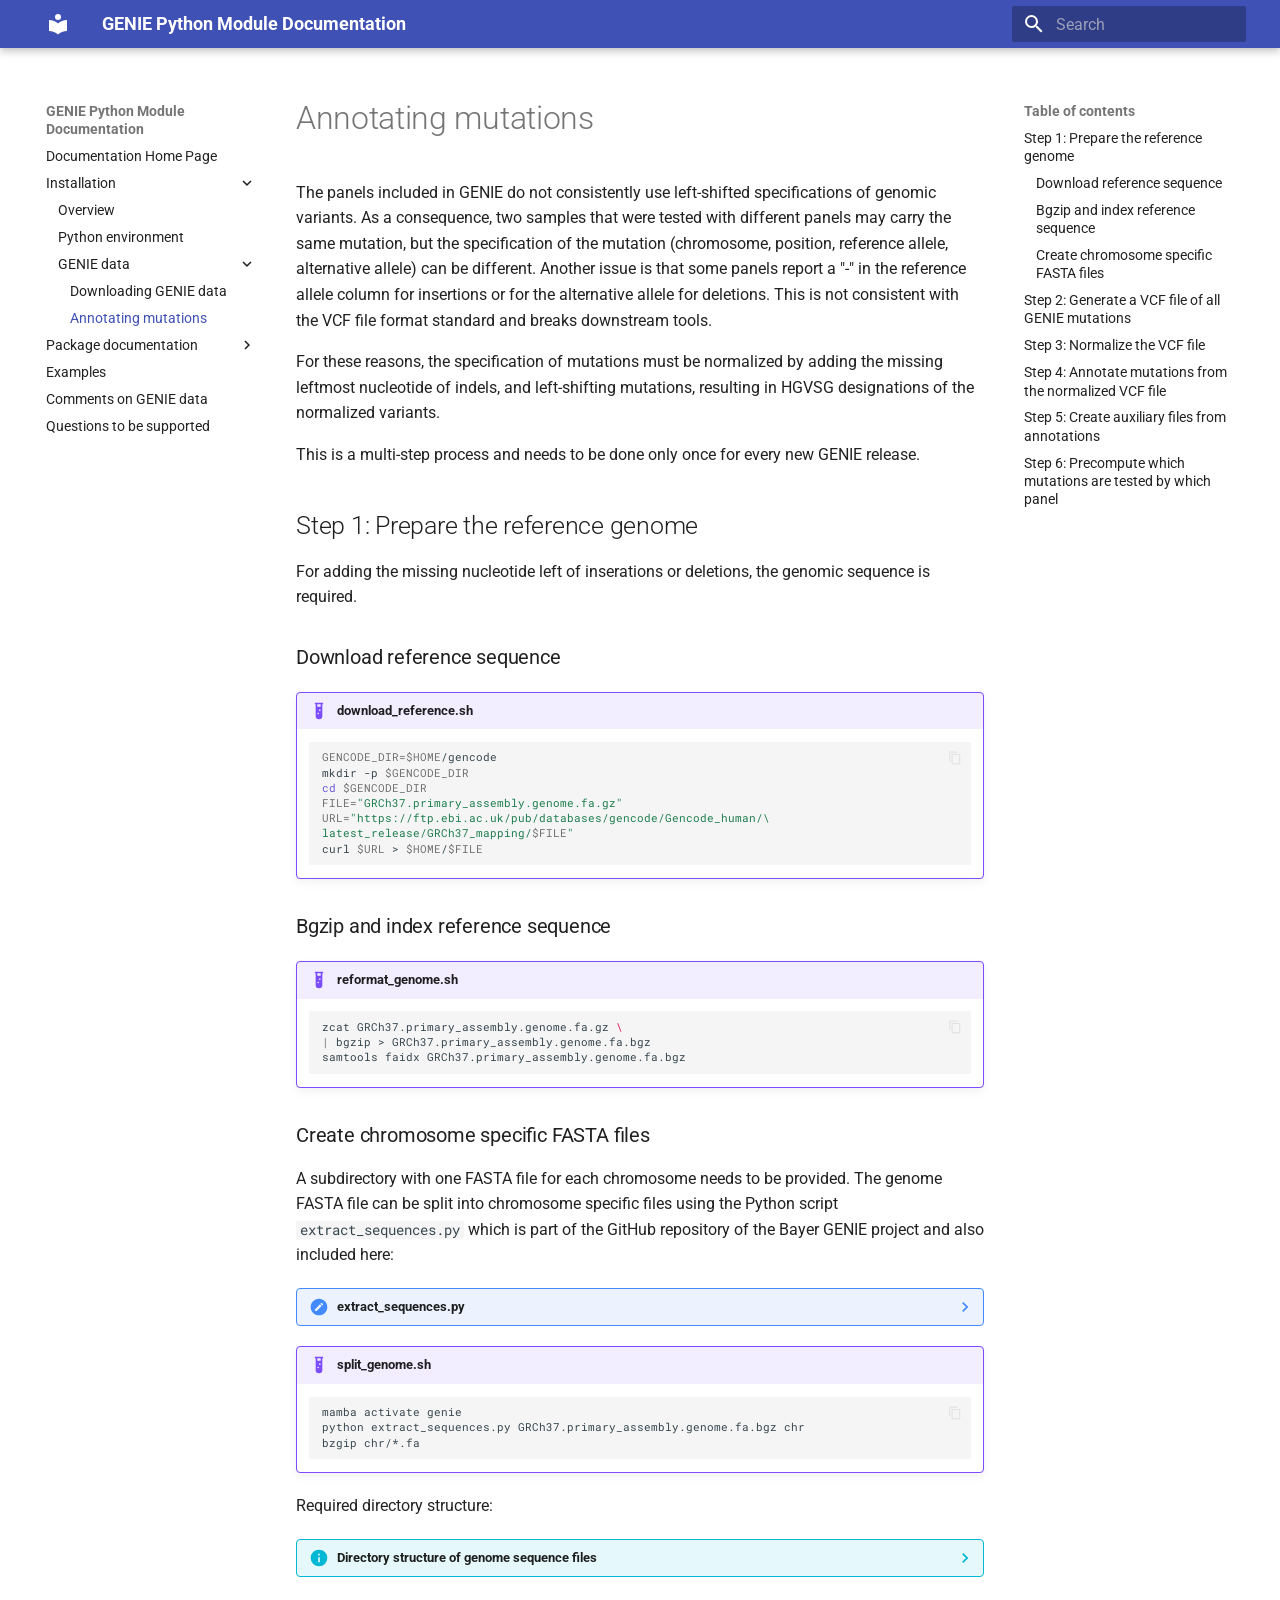
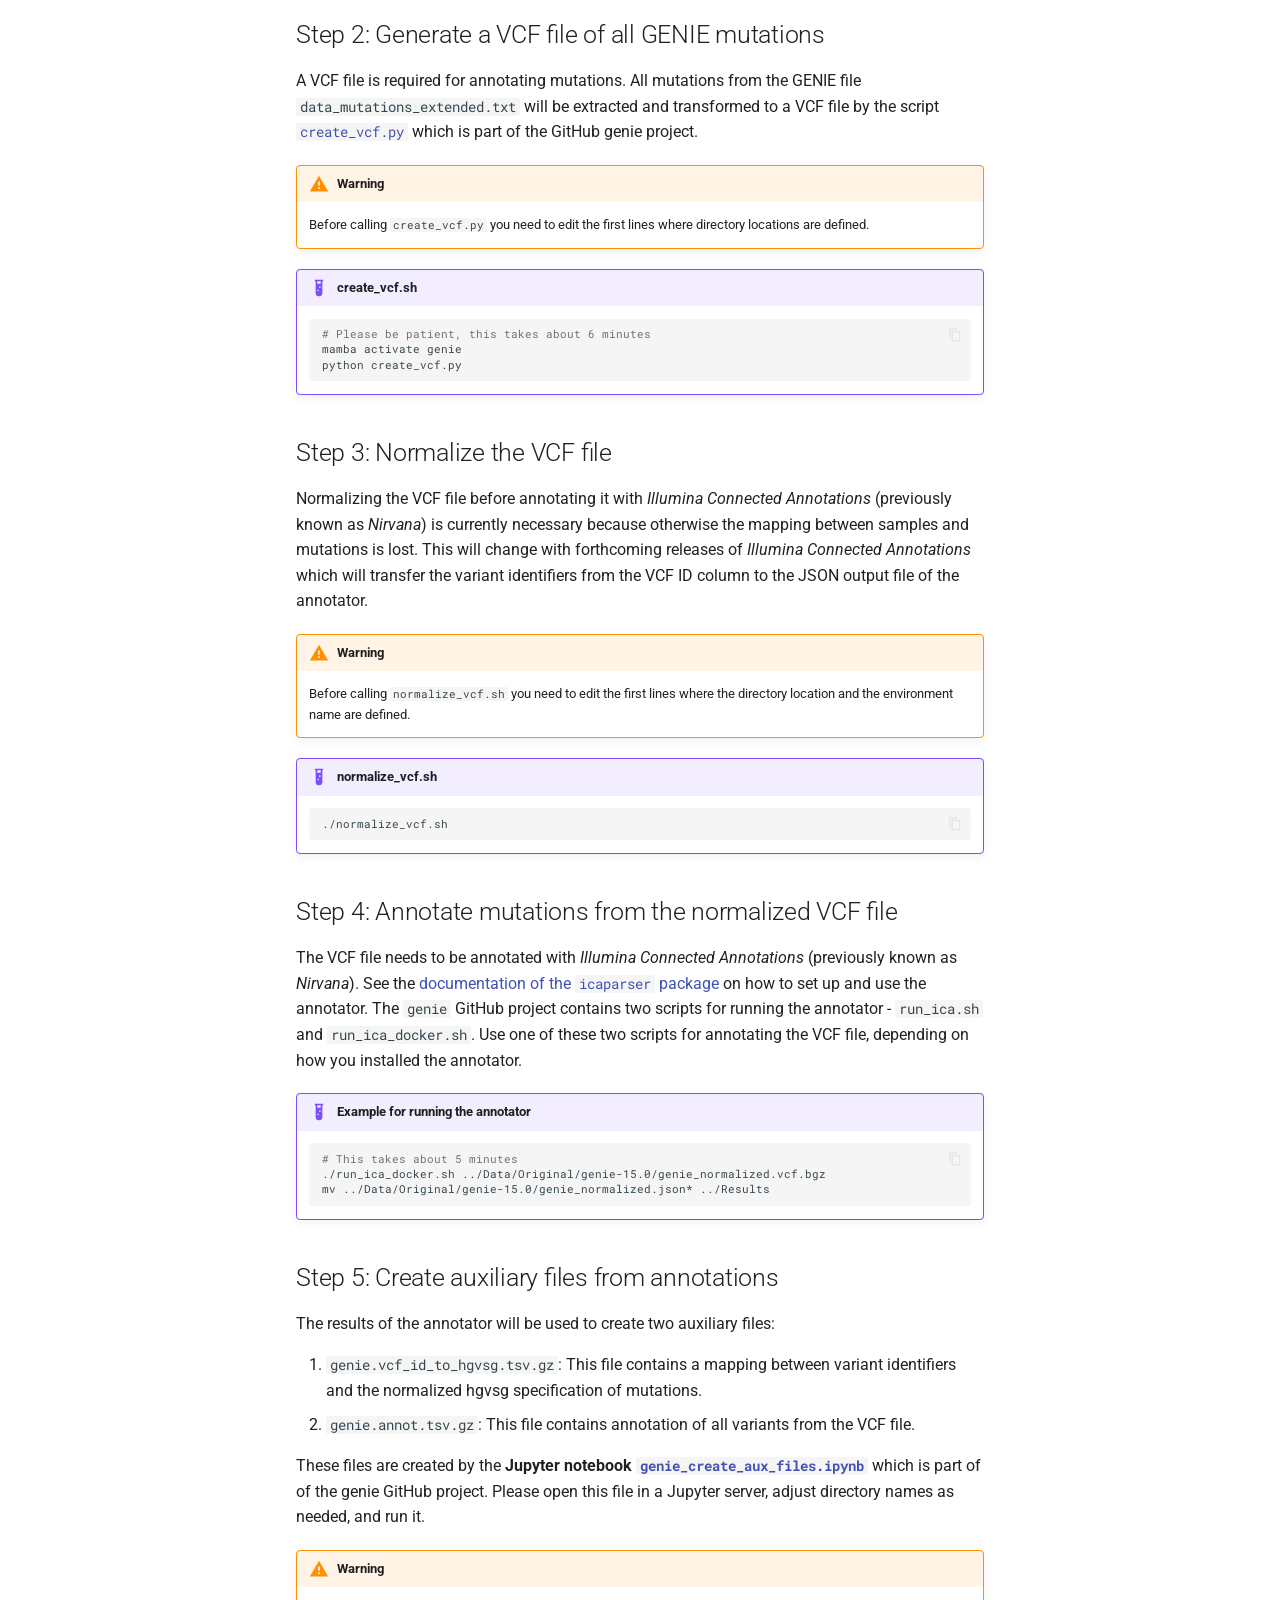
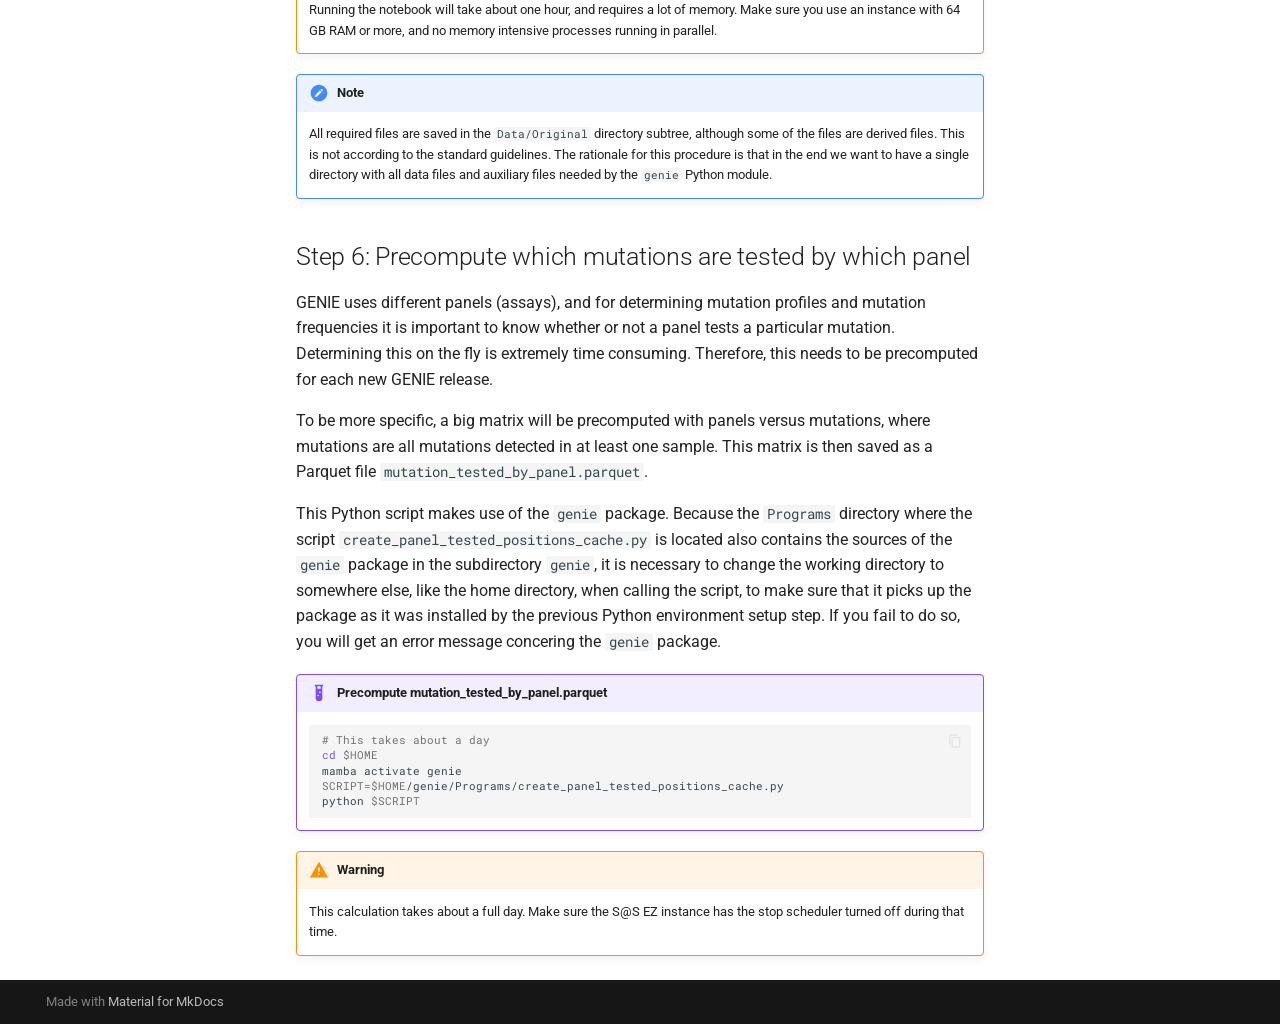
==== annotate/index.html @ bafd40fc "Deployed d44dd10 with MkDocs version: 1.5.3" ====
<!doctype html>
<html lang="en" class="no-js">
  <head>
    
      <meta charset="utf-8">
      <meta name="viewport" content="width=device-width,initial-scale=1">
      
      
      
      
        <link rel="prev" href="../download/">
      
      
        <link rel="next" href="../overview/">
      
      
      <link rel="icon" href="../assets/images/favicon.png">
      <meta name="generator" content="mkdocs-1.5.3, mkdocs-material-9.5.3">
    
    
      
        <title>Annotating mutations - GENIE Python Module Documentation</title>
      
    
    
      <link rel="stylesheet" href="../assets/stylesheets/main.50c56a3b.min.css">
      
      


    
    
      
    
    
      
        
        
        <link rel="preconnect" href="https://fonts.gstatic.com" crossorigin>
        <link rel="stylesheet" href="https://fonts.googleapis.com/css?family=Roboto:300,300i,400,400i,700,700i%7CRoboto+Mono:400,400i,700,700i&display=fallback">
        <style>:root{--md-text-font:"Roboto";--md-code-font:"Roboto Mono"}</style>
      
    
    
      <link rel="stylesheet" href="../assets/_mkdocstrings.css">
    
      <link rel="stylesheet" href="../css/custom.css">
    
    <script>__md_scope=new URL("..",location),__md_hash=e=>[...e].reduce((e,_)=>(e<<5)-e+_.charCodeAt(0),0),__md_get=(e,_=localStorage,t=__md_scope)=>JSON.parse(_.getItem(t.pathname+"."+e)),__md_set=(e,_,t=localStorage,a=__md_scope)=>{try{t.setItem(a.pathname+"."+e,JSON.stringify(_))}catch(e){}}</script>
    
      

    
    
    
  </head>
  
  
    <body dir="ltr">
  
    
    <input class="md-toggle" data-md-toggle="drawer" type="checkbox" id="__drawer" autocomplete="off">
    <input class="md-toggle" data-md-toggle="search" type="checkbox" id="__search" autocomplete="off">
    <label class="md-overlay" for="__drawer"></label>
    <div data-md-component="skip">
      
        
        <a href="#annotating-mutations" class="md-skip">
          Skip to content
        </a>
      
    </div>
    <div data-md-component="announce">
      
    </div>
    
    
      

  

<header class="md-header md-header--shadow" data-md-component="header">
  <nav class="md-header__inner md-grid" aria-label="Header">
    <a href=".." title="GENIE Python Module Documentation" class="md-header__button md-logo" aria-label="GENIE Python Module Documentation" data-md-component="logo">
      
  
  <svg xmlns="http://www.w3.org/2000/svg" viewBox="0 0 24 24"><path d="M12 8a3 3 0 0 0 3-3 3 3 0 0 0-3-3 3 3 0 0 0-3 3 3 3 0 0 0 3 3m0 3.54C9.64 9.35 6.5 8 3 8v11c3.5 0 6.64 1.35 9 3.54 2.36-2.19 5.5-3.54 9-3.54V8c-3.5 0-6.64 1.35-9 3.54Z"/></svg>

    </a>
    <label class="md-header__button md-icon" for="__drawer">
      
      <svg xmlns="http://www.w3.org/2000/svg" viewBox="0 0 24 24"><path d="M3 6h18v2H3V6m0 5h18v2H3v-2m0 5h18v2H3v-2Z"/></svg>
    </label>
    <div class="md-header__title" data-md-component="header-title">
      <div class="md-header__ellipsis">
        <div class="md-header__topic">
          <span class="md-ellipsis">
            GENIE Python Module Documentation
          </span>
        </div>
        <div class="md-header__topic" data-md-component="header-topic">
          <span class="md-ellipsis">
            
              Annotating mutations
            
          </span>
        </div>
      </div>
    </div>
    
    
      <script>var media,input,key,value,palette=__md_get("__palette");if(palette&&palette.color){"(prefers-color-scheme)"===palette.color.media&&(media=matchMedia("(prefers-color-scheme: light)"),input=document.querySelector(media.matches?"[data-md-color-media='(prefers-color-scheme: light)']":"[data-md-color-media='(prefers-color-scheme: dark)']"),palette.color.media=input.getAttribute("data-md-color-media"),palette.color.scheme=input.getAttribute("data-md-color-scheme"),palette.color.primary=input.getAttribute("data-md-color-primary"),palette.color.accent=input.getAttribute("data-md-color-accent"));for([key,value]of Object.entries(palette.color))document.body.setAttribute("data-md-color-"+key,value)}</script>
    
    
    
      <label class="md-header__button md-icon" for="__search">
        
        <svg xmlns="http://www.w3.org/2000/svg" viewBox="0 0 24 24"><path d="M9.5 3A6.5 6.5 0 0 1 16 9.5c0 1.61-.59 3.09-1.56 4.23l.27.27h.79l5 5-1.5 1.5-5-5v-.79l-.27-.27A6.516 6.516 0 0 1 9.5 16 6.5 6.5 0 0 1 3 9.5 6.5 6.5 0 0 1 9.5 3m0 2C7 5 5 7 5 9.5S7 14 9.5 14 14 12 14 9.5 12 5 9.5 5Z"/></svg>
      </label>
      <div class="md-search" data-md-component="search" role="dialog">
  <label class="md-search__overlay" for="__search"></label>
  <div class="md-search__inner" role="search">
    <form class="md-search__form" name="search">
      <input type="text" class="md-search__input" name="query" aria-label="Search" placeholder="Search" autocapitalize="off" autocorrect="off" autocomplete="off" spellcheck="false" data-md-component="search-query" required>
      <label class="md-search__icon md-icon" for="__search">
        
        <svg xmlns="http://www.w3.org/2000/svg" viewBox="0 0 24 24"><path d="M9.5 3A6.5 6.5 0 0 1 16 9.5c0 1.61-.59 3.09-1.56 4.23l.27.27h.79l5 5-1.5 1.5-5-5v-.79l-.27-.27A6.516 6.516 0 0 1 9.5 16 6.5 6.5 0 0 1 3 9.5 6.5 6.5 0 0 1 9.5 3m0 2C7 5 5 7 5 9.5S7 14 9.5 14 14 12 14 9.5 12 5 9.5 5Z"/></svg>
        
        <svg xmlns="http://www.w3.org/2000/svg" viewBox="0 0 24 24"><path d="M20 11v2H8l5.5 5.5-1.42 1.42L4.16 12l7.92-7.92L13.5 5.5 8 11h12Z"/></svg>
      </label>
      <nav class="md-search__options" aria-label="Search">
        
        <button type="reset" class="md-search__icon md-icon" title="Clear" aria-label="Clear" tabindex="-1">
          
          <svg xmlns="http://www.w3.org/2000/svg" viewBox="0 0 24 24"><path d="M19 6.41 17.59 5 12 10.59 6.41 5 5 6.41 10.59 12 5 17.59 6.41 19 12 13.41 17.59 19 19 17.59 13.41 12 19 6.41Z"/></svg>
        </button>
      </nav>
      
    </form>
    <div class="md-search__output">
      <div class="md-search__scrollwrap" data-md-scrollfix>
        <div class="md-search-result" data-md-component="search-result">
          <div class="md-search-result__meta">
            Initializing search
          </div>
          <ol class="md-search-result__list" role="presentation"></ol>
        </div>
      </div>
    </div>
  </div>
</div>
    
    
  </nav>
  
</header>
    
    <div class="md-container" data-md-component="container">
      
      
        
          
        
      
      <main class="md-main" data-md-component="main">
        <div class="md-main__inner md-grid">
          
            
              
              <div class="md-sidebar md-sidebar--primary" data-md-component="sidebar" data-md-type="navigation" >
                <div class="md-sidebar__scrollwrap">
                  <div class="md-sidebar__inner">
                    



<nav class="md-nav md-nav--primary" aria-label="Navigation" data-md-level="0">
  <label class="md-nav__title" for="__drawer">
    <a href=".." title="GENIE Python Module Documentation" class="md-nav__button md-logo" aria-label="GENIE Python Module Documentation" data-md-component="logo">
      
  
  <svg xmlns="http://www.w3.org/2000/svg" viewBox="0 0 24 24"><path d="M12 8a3 3 0 0 0 3-3 3 3 0 0 0-3-3 3 3 0 0 0-3 3 3 3 0 0 0 3 3m0 3.54C9.64 9.35 6.5 8 3 8v11c3.5 0 6.64 1.35 9 3.54 2.36-2.19 5.5-3.54 9-3.54V8c-3.5 0-6.64 1.35-9 3.54Z"/></svg>

    </a>
    GENIE Python Module Documentation
  </label>
  
  <ul class="md-nav__list" data-md-scrollfix>
    
      
      
  
  
  
  
    <li class="md-nav__item">
      <a href=".." class="md-nav__link">
        
  
  <span class="md-ellipsis">
    Documentation Home Page
  </span>
  

      </a>
    </li>
  

    
      
      
  
  
    
  
  
  
    
    
    
    
    
    <li class="md-nav__item md-nav__item--active md-nav__item--nested">
      
        
        
        
        <input class="md-nav__toggle md-toggle " type="checkbox" id="__nav_2" checked>
        
          
          <label class="md-nav__link" for="__nav_2" id="__nav_2_label" tabindex="0">
            
  
  <span class="md-ellipsis">
    Installation
  </span>
  

            <span class="md-nav__icon md-icon"></span>
          </label>
        
        <nav class="md-nav" data-md-level="1" aria-labelledby="__nav_2_label" aria-expanded="true">
          <label class="md-nav__title" for="__nav_2">
            <span class="md-nav__icon md-icon"></span>
            Installation
          </label>
          <ul class="md-nav__list" data-md-scrollfix>
            
              
                
  
  
  
  
    <li class="md-nav__item">
      <a href="../installation/" class="md-nav__link">
        
  
  <span class="md-ellipsis">
    Overview
  </span>
  

      </a>
    </li>
  

              
            
              
                
  
  
  
  
    <li class="md-nav__item">
      <a href="../python_env/" class="md-nav__link">
        
  
  <span class="md-ellipsis">
    Python environment
  </span>
  

      </a>
    </li>
  

              
            
              
                
  
  
    
  
  
  
    
    
    
    
    
    <li class="md-nav__item md-nav__item--active md-nav__item--nested">
      
        
        
        
        <input class="md-nav__toggle md-toggle " type="checkbox" id="__nav_2_3" checked>
        
          
          <label class="md-nav__link" for="__nav_2_3" id="__nav_2_3_label" tabindex="0">
            
  
  <span class="md-ellipsis">
    GENIE data
  </span>
  

            <span class="md-nav__icon md-icon"></span>
          </label>
        
        <nav class="md-nav" data-md-level="2" aria-labelledby="__nav_2_3_label" aria-expanded="true">
          <label class="md-nav__title" for="__nav_2_3">
            <span class="md-nav__icon md-icon"></span>
            GENIE data
          </label>
          <ul class="md-nav__list" data-md-scrollfix>
            
              
                
  
  
  
  
    <li class="md-nav__item">
      <a href="../download/" class="md-nav__link">
        
  
  <span class="md-ellipsis">
    Downloading GENIE data
  </span>
  

      </a>
    </li>
  

              
            
              
                
  
  
    
  
  
  
    <li class="md-nav__item md-nav__item--active">
      
      <input class="md-nav__toggle md-toggle" type="checkbox" id="__toc">
      
      
        
      
      
        <label class="md-nav__link md-nav__link--active" for="__toc">
          
  
  <span class="md-ellipsis">
    Annotating mutations
  </span>
  

          <span class="md-nav__icon md-icon"></span>
        </label>
      
      <a href="./" class="md-nav__link md-nav__link--active">
        
  
  <span class="md-ellipsis">
    Annotating mutations
  </span>
  

      </a>
      
        

<nav class="md-nav md-nav--secondary" aria-label="Table of contents">
  
  
  
    
  
  
    <label class="md-nav__title" for="__toc">
      <span class="md-nav__icon md-icon"></span>
      Table of contents
    </label>
    <ul class="md-nav__list" data-md-component="toc" data-md-scrollfix>
      
        <li class="md-nav__item">
  <a href="#step-1-prepare-the-reference-genome" class="md-nav__link">
    <span class="md-ellipsis">
      Step 1: Prepare the reference genome
    </span>
  </a>
  
    <nav class="md-nav" aria-label="Step 1: Prepare the reference genome">
      <ul class="md-nav__list">
        
          <li class="md-nav__item">
  <a href="#download-reference-sequence" class="md-nav__link">
    <span class="md-ellipsis">
      Download reference sequence
    </span>
  </a>
  
</li>
        
          <li class="md-nav__item">
  <a href="#bgzip-and-index-reference-sequence" class="md-nav__link">
    <span class="md-ellipsis">
      Bgzip and index reference sequence
    </span>
  </a>
  
</li>
        
          <li class="md-nav__item">
  <a href="#create-chromosome-specific-fasta-files" class="md-nav__link">
    <span class="md-ellipsis">
      Create chromosome specific FASTA files
    </span>
  </a>
  
</li>
        
      </ul>
    </nav>
  
</li>
      
        <li class="md-nav__item">
  <a href="#step-2-generate-a-vcf-file-of-all-genie-mutations" class="md-nav__link">
    <span class="md-ellipsis">
      Step 2: Generate a VCF file of all GENIE mutations
    </span>
  </a>
  
</li>
      
        <li class="md-nav__item">
  <a href="#step-3-normalize-the-vcf-file" class="md-nav__link">
    <span class="md-ellipsis">
      Step 3: Normalize the VCF file
    </span>
  </a>
  
</li>
      
        <li class="md-nav__item">
  <a href="#step-4-annotate-mutations-from-the-normalized-vcf-file" class="md-nav__link">
    <span class="md-ellipsis">
      Step 4: Annotate mutations from the normalized VCF file
    </span>
  </a>
  
</li>
      
        <li class="md-nav__item">
  <a href="#step-5-create-auxiliary-files-from-annotations" class="md-nav__link">
    <span class="md-ellipsis">
      Step 5: Create auxiliary files from annotations
    </span>
  </a>
  
</li>
      
        <li class="md-nav__item">
  <a href="#step-6-precompute-which-mutations-are-tested-by-which-panel" class="md-nav__link">
    <span class="md-ellipsis">
      Step 6: Precompute which mutations are tested by which panel
    </span>
  </a>
  
</li>
      
    </ul>
  
</nav>
      
    </li>
  

              
            
          </ul>
        </nav>
      
    </li>
  

              
            
          </ul>
        </nav>
      
    </li>
  

    
      
      
  
  
  
  
    
    
    
    
    
    <li class="md-nav__item md-nav__item--nested">
      
        
        
        
        <input class="md-nav__toggle md-toggle " type="checkbox" id="__nav_3" >
        
          
          <label class="md-nav__link" for="__nav_3" id="__nav_3_label" tabindex="0">
            
  
  <span class="md-ellipsis">
    Package documentation
  </span>
  

            <span class="md-nav__icon md-icon"></span>
          </label>
        
        <nav class="md-nav" data-md-level="1" aria-labelledby="__nav_3_label" aria-expanded="false">
          <label class="md-nav__title" for="__nav_3">
            <span class="md-nav__icon md-icon"></span>
            Package documentation
          </label>
          <ul class="md-nav__list" data-md-scrollfix>
            
              
                
  
  
  
  
    <li class="md-nav__item">
      <a href="../overview/" class="md-nav__link">
        
  
  <span class="md-ellipsis">
    Package overview
  </span>
  

      </a>
    </li>
  

              
            
              
                
  
  
  
  
    <li class="md-nav__item">
      <a href="../analysis_details/" class="md-nav__link">
        
  
  <span class="md-ellipsis">
    Analysis Details
  </span>
  

      </a>
    </li>
  

              
            
              
                
  
  
  
  
    <li class="md-nav__item">
      <a href="../reference/" class="md-nav__link">
        
  
  <span class="md-ellipsis">
    API documentation
  </span>
  

      </a>
    </li>
  

              
            
          </ul>
        </nav>
      
    </li>
  

    
      
      
  
  
  
  
    <li class="md-nav__item">
      <a href="../examples/" class="md-nav__link">
        
  
  <span class="md-ellipsis">
    Examples
  </span>
  

      </a>
    </li>
  

    
      
      
  
  
  
  
    <li class="md-nav__item">
      <a href="../comments/" class="md-nav__link">
        
  
  <span class="md-ellipsis">
    Comments on GENIE data
  </span>
  

      </a>
    </li>
  

    
      
      
  
  
  
  
    <li class="md-nav__item">
      <a href="../questions/" class="md-nav__link">
        
  
  <span class="md-ellipsis">
    Questions to be supported
  </span>
  

      </a>
    </li>
  

    
  </ul>
</nav>
                  </div>
                </div>
              </div>
            
            
              
              <div class="md-sidebar md-sidebar--secondary" data-md-component="sidebar" data-md-type="toc" >
                <div class="md-sidebar__scrollwrap">
                  <div class="md-sidebar__inner">
                    

<nav class="md-nav md-nav--secondary" aria-label="Table of contents">
  
  
  
    
  
  
    <label class="md-nav__title" for="__toc">
      <span class="md-nav__icon md-icon"></span>
      Table of contents
    </label>
    <ul class="md-nav__list" data-md-component="toc" data-md-scrollfix>
      
        <li class="md-nav__item">
  <a href="#step-1-prepare-the-reference-genome" class="md-nav__link">
    <span class="md-ellipsis">
      Step 1: Prepare the reference genome
    </span>
  </a>
  
    <nav class="md-nav" aria-label="Step 1: Prepare the reference genome">
      <ul class="md-nav__list">
        
          <li class="md-nav__item">
  <a href="#download-reference-sequence" class="md-nav__link">
    <span class="md-ellipsis">
      Download reference sequence
    </span>
  </a>
  
</li>
        
          <li class="md-nav__item">
  <a href="#bgzip-and-index-reference-sequence" class="md-nav__link">
    <span class="md-ellipsis">
      Bgzip and index reference sequence
    </span>
  </a>
  
</li>
        
          <li class="md-nav__item">
  <a href="#create-chromosome-specific-fasta-files" class="md-nav__link">
    <span class="md-ellipsis">
      Create chromosome specific FASTA files
    </span>
  </a>
  
</li>
        
      </ul>
    </nav>
  
</li>
      
        <li class="md-nav__item">
  <a href="#step-2-generate-a-vcf-file-of-all-genie-mutations" class="md-nav__link">
    <span class="md-ellipsis">
      Step 2: Generate a VCF file of all GENIE mutations
    </span>
  </a>
  
</li>
      
        <li class="md-nav__item">
  <a href="#step-3-normalize-the-vcf-file" class="md-nav__link">
    <span class="md-ellipsis">
      Step 3: Normalize the VCF file
    </span>
  </a>
  
</li>
      
        <li class="md-nav__item">
  <a href="#step-4-annotate-mutations-from-the-normalized-vcf-file" class="md-nav__link">
    <span class="md-ellipsis">
      Step 4: Annotate mutations from the normalized VCF file
    </span>
  </a>
  
</li>
      
        <li class="md-nav__item">
  <a href="#step-5-create-auxiliary-files-from-annotations" class="md-nav__link">
    <span class="md-ellipsis">
      Step 5: Create auxiliary files from annotations
    </span>
  </a>
  
</li>
      
        <li class="md-nav__item">
  <a href="#step-6-precompute-which-mutations-are-tested-by-which-panel" class="md-nav__link">
    <span class="md-ellipsis">
      Step 6: Precompute which mutations are tested by which panel
    </span>
  </a>
  
</li>
      
    </ul>
  
</nav>
                  </div>
                </div>
              </div>
            
          
          
            <div class="md-content" data-md-component="content">
              <article class="md-content__inner md-typeset">
                
                  


<h1 id="annotating-mutations">Annotating mutations</h1>
<p>The panels included in GENIE do not consistently use left-shifted specifications
of genomic variants. As a consequence, two samples that were tested with
different panels may carry the same mutation, but the specification of the
mutation (chromosome, position, reference allele, alternative allele) can be
different. Another issue is that some panels report a "-" in the reference
allele column for insertions or for the alternative allele for deletions. This
is not consistent with the VCF file format standard and breaks downstream tools. </p>
<p>For these reasons, the specification of mutations must be normalized by adding
the missing leftmost nucleotide of indels, and left-shifting mutations,
resulting in HGVSG designations of the normalized variants.</p>
<p>This is a multi-step process and needs to be done only once for every new GENIE
release.</p>
<h2 id="step-1-prepare-the-reference-genome">Step 1: Prepare the reference genome</h2>
<p>For adding the missing nucleotide left of inserations or deletions, the genomic
sequence is required.</p>
<h3 id="download-reference-sequence">Download reference sequence</h3>
<div class="admonition example">
<p class="admonition-title">download_reference.sh</p>
<div class="language-sh highlight"><pre><span></span><code><span id="__span-0-1"><a id="__codelineno-0-1" name="__codelineno-0-1" href="#__codelineno-0-1"></a><span class="nv">GENCODE_DIR</span><span class="o">=</span><span class="nv">$HOME</span>/gencode
</span><span id="__span-0-2"><a id="__codelineno-0-2" name="__codelineno-0-2" href="#__codelineno-0-2"></a>mkdir<span class="w"> </span>-p<span class="w"> </span><span class="nv">$GENCODE_DIR</span>
</span><span id="__span-0-3"><a id="__codelineno-0-3" name="__codelineno-0-3" href="#__codelineno-0-3"></a><span class="nb">cd</span><span class="w"> </span><span class="nv">$GENCODE_DIR</span>
</span><span id="__span-0-4"><a id="__codelineno-0-4" name="__codelineno-0-4" href="#__codelineno-0-4"></a><span class="nv">FILE</span><span class="o">=</span><span class="s2">&quot;GRCh37.primary_assembly.genome.fa.gz&quot;</span>
</span><span id="__span-0-5"><a id="__codelineno-0-5" name="__codelineno-0-5" href="#__codelineno-0-5"></a><span class="nv">URL</span><span class="o">=</span><span class="s2">&quot;https://ftp.ebi.ac.uk/pub/databases/gencode/Gencode_human/\</span>
</span><span id="__span-0-6"><a id="__codelineno-0-6" name="__codelineno-0-6" href="#__codelineno-0-6"></a><span class="s2">latest_release/GRCh37_mapping/</span><span class="nv">$FILE</span><span class="s2">&quot;</span>
</span><span id="__span-0-7"><a id="__codelineno-0-7" name="__codelineno-0-7" href="#__codelineno-0-7"></a>curl<span class="w"> </span><span class="nv">$URL</span><span class="w"> </span>&gt;<span class="w"> </span><span class="nv">$HOME</span>/<span class="nv">$FILE</span>
</span></code></pre></div>
</div>
<h3 id="bgzip-and-index-reference-sequence">Bgzip and index reference sequence</h3>
<div class="admonition example">
<p class="admonition-title">reformat_genome.sh</p>
<div class="language-sh highlight"><pre><span></span><code><span id="__span-1-1"><a id="__codelineno-1-1" name="__codelineno-1-1" href="#__codelineno-1-1"></a>zcat<span class="w"> </span>GRCh37.primary_assembly.genome.fa.gz<span class="w"> </span><span class="se">\</span>
</span><span id="__span-1-2"><a id="__codelineno-1-2" name="__codelineno-1-2" href="#__codelineno-1-2"></a><span class="p">|</span><span class="w"> </span>bgzip<span class="w"> </span>&gt;<span class="w"> </span>GRCh37.primary_assembly.genome.fa.bgz
</span><span id="__span-1-3"><a id="__codelineno-1-3" name="__codelineno-1-3" href="#__codelineno-1-3"></a>samtools<span class="w"> </span>faidx<span class="w"> </span>GRCh37.primary_assembly.genome.fa.bgz
</span></code></pre></div>
</div>
<h3 id="create-chromosome-specific-fasta-files">Create chromosome specific FASTA files</h3>
<p>A subdirectory with one FASTA file for each chromosome needs to be provided. The
genome FASTA file can be split into chromosome specific files using the Python
script <code>extract_sequences.py</code> which is part of the GitHub repository of the
Bayer GENIE project and also included here:</p>
<details class="note">
<summary>extract_sequences.py</summary>
<div class="language-python highlight"><pre><span></span><code><span id="__span-2-1"><a id="__codelineno-2-1" name="__codelineno-2-1" href="#__codelineno-2-1"></a><span class="c1"># Author: Henrik Seidel</span>
</span><span id="__span-2-2"><a id="__codelineno-2-2" name="__codelineno-2-2" href="#__codelineno-2-2"></a><span class="c1"># Date: 2018-07-03</span>
</span><span id="__span-2-3"><a id="__codelineno-2-3" name="__codelineno-2-3" href="#__codelineno-2-3"></a><span class="c1"># This script extracts all sequences from a fasta file into single sequences</span>
</span><span id="__span-2-4"><a id="__codelineno-2-4" name="__codelineno-2-4" href="#__codelineno-2-4"></a>
</span><span id="__span-2-5"><a id="__codelineno-2-5" name="__codelineno-2-5" href="#__codelineno-2-5"></a><span class="kn">import</span> <span class="nn">sys</span>
</span><span id="__span-2-6"><a id="__codelineno-2-6" name="__codelineno-2-6" href="#__codelineno-2-6"></a><span class="kn">import</span> <span class="nn">os.path</span>
</span><span id="__span-2-7"><a id="__codelineno-2-7" name="__codelineno-2-7" href="#__codelineno-2-7"></a><span class="kn">import</span> <span class="nn">gzip</span>
</span><span id="__span-2-8"><a id="__codelineno-2-8" name="__codelineno-2-8" href="#__codelineno-2-8"></a><span class="kn">import</span> <span class="nn">re</span>
</span><span id="__span-2-9"><a id="__codelineno-2-9" name="__codelineno-2-9" href="#__codelineno-2-9"></a>
</span><span id="__span-2-10"><a id="__codelineno-2-10" name="__codelineno-2-10" href="#__codelineno-2-10"></a><span class="k">if</span> <span class="nb">len</span><span class="p">(</span><span class="n">sys</span><span class="o">.</span><span class="n">argv</span><span class="p">)</span> <span class="o">!=</span> <span class="mi">3</span><span class="p">:</span>
</span><span id="__span-2-11"><a id="__codelineno-2-11" name="__codelineno-2-11" href="#__codelineno-2-11"></a>    <span class="n">sys</span><span class="o">.</span><span class="n">exit</span><span class="p">(</span><span class="s2">&quot;ERROR: you have to specify the name of the fasta file &quot;</span> <span class="o">+</span>
</span><span id="__span-2-12"><a id="__codelineno-2-12" name="__codelineno-2-12" href="#__codelineno-2-12"></a>    <span class="s2">&quot;and the name of the output directory&quot;</span><span class="p">)</span>
</span><span id="__span-2-13"><a id="__codelineno-2-13" name="__codelineno-2-13" href="#__codelineno-2-13"></a>
</span><span id="__span-2-14"><a id="__codelineno-2-14" name="__codelineno-2-14" href="#__codelineno-2-14"></a><span class="n">file_name</span> <span class="o">=</span> <span class="n">sys</span><span class="o">.</span><span class="n">argv</span><span class="p">[</span><span class="mi">1</span><span class="p">]</span>
</span><span id="__span-2-15"><a id="__codelineno-2-15" name="__codelineno-2-15" href="#__codelineno-2-15"></a><span class="n">out_dir</span> <span class="o">=</span> <span class="n">sys</span><span class="o">.</span><span class="n">argv</span><span class="p">[</span><span class="mi">2</span><span class="p">]</span>
</span><span id="__span-2-16"><a id="__codelineno-2-16" name="__codelineno-2-16" href="#__codelineno-2-16"></a>
</span><span id="__span-2-17"><a id="__codelineno-2-17" name="__codelineno-2-17" href="#__codelineno-2-17"></a><span class="c1"># Assert we have a filename as first argument</span>
</span><span id="__span-2-18"><a id="__codelineno-2-18" name="__codelineno-2-18" href="#__codelineno-2-18"></a><span class="k">if</span> <span class="ow">not</span><span class="p">(</span><span class="n">os</span><span class="o">.</span><span class="n">path</span><span class="o">.</span><span class="n">isfile</span><span class="p">(</span><span class="n">file_name</span><span class="p">)):</span>
</span><span id="__span-2-19"><a id="__codelineno-2-19" name="__codelineno-2-19" href="#__codelineno-2-19"></a>    <span class="n">sys</span><span class="o">.</span><span class="n">exit</span><span class="p">(</span><span class="s2">&quot;ERROR: No such file: </span><span class="se">\&quot;</span><span class="s2">&quot;</span> <span class="o">+</span> <span class="n">file_name</span> <span class="o">+</span> <span class="s2">&quot;</span><span class="se">\&quot;</span><span class="s2">&quot;</span><span class="p">)</span>
</span><span id="__span-2-20"><a id="__codelineno-2-20" name="__codelineno-2-20" href="#__codelineno-2-20"></a>
</span><span id="__span-2-21"><a id="__codelineno-2-21" name="__codelineno-2-21" href="#__codelineno-2-21"></a><span class="c1"># Assert the name of the output directory is okay</span>
</span><span id="__span-2-22"><a id="__codelineno-2-22" name="__codelineno-2-22" href="#__codelineno-2-22"></a><span class="k">if</span> <span class="ow">not</span><span class="p">(</span><span class="n">os</span><span class="o">.</span><span class="n">path</span><span class="o">.</span><span class="n">exists</span><span class="p">(</span><span class="n">out_dir</span><span class="p">)):</span>
</span><span id="__span-2-23"><a id="__codelineno-2-23" name="__codelineno-2-23" href="#__codelineno-2-23"></a>    <span class="n">os</span><span class="o">.</span><span class="n">mkdir</span><span class="p">(</span><span class="n">out_dir</span><span class="p">)</span>
</span><span id="__span-2-24"><a id="__codelineno-2-24" name="__codelineno-2-24" href="#__codelineno-2-24"></a><span class="k">elif</span> <span class="ow">not</span><span class="p">(</span><span class="n">os</span><span class="o">.</span><span class="n">path</span><span class="o">.</span><span class="n">isdir</span><span class="p">(</span><span class="n">out_dir</span><span class="p">)):</span>
</span><span id="__span-2-25"><a id="__codelineno-2-25" name="__codelineno-2-25" href="#__codelineno-2-25"></a>    <span class="n">sys</span><span class="o">.</span><span class="n">exit</span><span class="p">(</span><span class="s2">&quot;ERROR: </span><span class="se">\&quot;</span><span class="s2">&quot;</span> <span class="o">+</span> <span class="n">out_dir</span> <span class="o">+</span> <span class="s2">&quot;</span><span class="se">\&quot;</span><span class="s2"> exists but is not a directory&quot;</span><span class="p">)</span>
</span><span id="__span-2-26"><a id="__codelineno-2-26" name="__codelineno-2-26" href="#__codelineno-2-26"></a>
</span><span id="__span-2-27"><a id="__codelineno-2-27" name="__codelineno-2-27" href="#__codelineno-2-27"></a><span class="c1"># Choose function for opening file, depending on compression status of file</span>
</span><span id="__span-2-28"><a id="__codelineno-2-28" name="__codelineno-2-28" href="#__codelineno-2-28"></a><span class="k">if</span> <span class="p">(</span><span class="n">file_name</span><span class="o">.</span><span class="n">endswith</span><span class="p">(</span><span class="s2">&quot;.gz&quot;</span><span class="p">)</span> <span class="ow">or</span> <span class="n">file_name</span><span class="o">.</span><span class="n">endswith</span><span class="p">(</span><span class="s2">&quot;.bgz&quot;</span><span class="p">)):</span>
</span><span id="__span-2-29"><a id="__codelineno-2-29" name="__codelineno-2-29" href="#__codelineno-2-29"></a>    <span class="n">this_open</span> <span class="o">=</span> <span class="n">gzip</span><span class="o">.</span><span class="n">open</span>
</span><span id="__span-2-30"><a id="__codelineno-2-30" name="__codelineno-2-30" href="#__codelineno-2-30"></a>    <span class="n">file</span> <span class="o">=</span> <span class="n">gzip</span><span class="o">.</span><span class="n">open</span><span class="p">(</span><span class="n">file_name</span><span class="p">,</span> <span class="n">mode</span> <span class="o">=</span> <span class="s2">&quot;rt&quot;</span><span class="p">)</span>
</span><span id="__span-2-31"><a id="__codelineno-2-31" name="__codelineno-2-31" href="#__codelineno-2-31"></a><span class="k">else</span><span class="p">:</span>
</span><span id="__span-2-32"><a id="__codelineno-2-32" name="__codelineno-2-32" href="#__codelineno-2-32"></a>    <span class="n">this_open</span> <span class="o">=</span> <span class="nb">open</span>
</span><span id="__span-2-33"><a id="__codelineno-2-33" name="__codelineno-2-33" href="#__codelineno-2-33"></a>
</span><span id="__span-2-34"><a id="__codelineno-2-34" name="__codelineno-2-34" href="#__codelineno-2-34"></a><span class="n">n</span> <span class="o">=</span> <span class="mi">0</span>
</span><span id="__span-2-35"><a id="__codelineno-2-35" name="__codelineno-2-35" href="#__codelineno-2-35"></a><span class="k">with</span> <span class="n">this_open</span><span class="p">(</span><span class="n">file_name</span><span class="p">,</span> <span class="n">mode</span> <span class="o">=</span> <span class="s2">&quot;rt&quot;</span><span class="p">)</span> <span class="k">as</span> <span class="n">file</span><span class="p">:</span>
</span><span id="__span-2-36"><a id="__codelineno-2-36" name="__codelineno-2-36" href="#__codelineno-2-36"></a>    <span class="n">out_file</span> <span class="o">=</span> <span class="kc">None</span>
</span><span id="__span-2-37"><a id="__codelineno-2-37" name="__codelineno-2-37" href="#__codelineno-2-37"></a>    <span class="k">try</span><span class="p">:</span>
</span><span id="__span-2-38"><a id="__codelineno-2-38" name="__codelineno-2-38" href="#__codelineno-2-38"></a>        <span class="k">for</span> <span class="n">line</span> <span class="ow">in</span> <span class="n">file</span><span class="p">:</span>
</span><span id="__span-2-39"><a id="__codelineno-2-39" name="__codelineno-2-39" href="#__codelineno-2-39"></a>            <span class="k">if</span> <span class="n">line</span><span class="o">.</span><span class="n">startswith</span><span class="p">(</span><span class="s2">&quot;&gt;&quot;</span><span class="p">):</span>
</span><span id="__span-2-40"><a id="__codelineno-2-40" name="__codelineno-2-40" href="#__codelineno-2-40"></a>                <span class="k">if</span> <span class="n">out_file</span> <span class="ow">is</span> <span class="ow">not</span> <span class="kc">None</span><span class="p">:</span>
</span><span id="__span-2-41"><a id="__codelineno-2-41" name="__codelineno-2-41" href="#__codelineno-2-41"></a>                    <span class="n">out_file</span><span class="o">.</span><span class="n">close</span><span class="p">()</span>
</span><span id="__span-2-42"><a id="__codelineno-2-42" name="__codelineno-2-42" href="#__codelineno-2-42"></a>                <span class="n">seq_name</span> <span class="o">=</span> <span class="n">re</span><span class="o">.</span><span class="n">match</span><span class="p">(</span><span class="s2">&quot;^&gt;([^ ]+)&quot;</span><span class="p">,</span> <span class="n">line</span><span class="p">)[</span><span class="mi">1</span><span class="p">]</span>
</span><span id="__span-2-43"><a id="__codelineno-2-43" name="__codelineno-2-43" href="#__codelineno-2-43"></a>                <span class="n">n</span> <span class="o">+=</span> <span class="mi">1</span>
</span><span id="__span-2-44"><a id="__codelineno-2-44" name="__codelineno-2-44" href="#__codelineno-2-44"></a>                <span class="n">out_file_name</span> <span class="o">=</span> <span class="s1">&#39;</span><span class="si">{:s}</span><span class="s1">/</span><span class="si">{:03d}</span><span class="s1">_</span><span class="si">{:s}</span><span class="s1">.fa&#39;</span><span class="o">.</span><span class="n">format</span><span class="p">(</span><span class="n">out_dir</span><span class="p">,</span> <span class="n">n</span><span class="p">,</span> <span class="n">seq_name</span><span class="p">)</span>
</span><span id="__span-2-45"><a id="__codelineno-2-45" name="__codelineno-2-45" href="#__codelineno-2-45"></a>                <span class="nb">print</span><span class="p">(</span><span class="s1">&#39;Writing </span><span class="si">{:s}</span><span class="s1"> to </span><span class="si">{:s}</span><span class="s1">&#39;</span><span class="o">.</span><span class="n">format</span><span class="p">(</span><span class="n">seq_name</span><span class="p">,</span> <span class="n">out_file_name</span><span class="p">))</span>
</span><span id="__span-2-46"><a id="__codelineno-2-46" name="__codelineno-2-46" href="#__codelineno-2-46"></a>                <span class="n">out_file</span> <span class="o">=</span> <span class="nb">open</span><span class="p">(</span><span class="n">out_file_name</span><span class="p">,</span> <span class="n">mode</span> <span class="o">=</span> <span class="s2">&quot;wt&quot;</span><span class="p">)</span>
</span><span id="__span-2-47"><a id="__codelineno-2-47" name="__codelineno-2-47" href="#__codelineno-2-47"></a>            <span class="n">out_file</span><span class="o">.</span><span class="n">write</span><span class="p">(</span><span class="n">line</span><span class="p">)</span>
</span><span id="__span-2-48"><a id="__codelineno-2-48" name="__codelineno-2-48" href="#__codelineno-2-48"></a>    <span class="k">finally</span><span class="p">:</span>
</span><span id="__span-2-49"><a id="__codelineno-2-49" name="__codelineno-2-49" href="#__codelineno-2-49"></a>        <span class="n">out_file</span><span class="o">.</span><span class="n">close</span><span class="p">()</span>
</span></code></pre></div>
</details>
<div class="admonition example">
<p class="admonition-title">split_genome.sh</p>
<div class="language-sh highlight"><pre><span></span><code><span id="__span-3-1"><a id="__codelineno-3-1" name="__codelineno-3-1" href="#__codelineno-3-1"></a>mamba<span class="w"> </span>activate<span class="w"> </span>genie
</span><span id="__span-3-2"><a id="__codelineno-3-2" name="__codelineno-3-2" href="#__codelineno-3-2"></a>python<span class="w"> </span>extract_sequences.py<span class="w"> </span>GRCh37.primary_assembly.genome.fa.bgz<span class="w"> </span>chr
</span><span id="__span-3-3"><a id="__codelineno-3-3" name="__codelineno-3-3" href="#__codelineno-3-3"></a>bzgip<span class="w"> </span>chr/*.fa
</span></code></pre></div>
</div>
<p>Required directory structure:</p>
<details class="info">
<summary>Directory structure of genome sequence files</summary>
<div class="language-text highlight"><pre><span></span><code><span id="__span-4-1"><a id="__codelineno-4-1" name="__codelineno-4-1" href="#__codelineno-4-1"></a>$HOME/gencode
</span><span id="__span-4-2"><a id="__codelineno-4-2" name="__codelineno-4-2" href="#__codelineno-4-2"></a>├── GRCh37.primary_assembly.genome.fa.bgz
</span><span id="__span-4-3"><a id="__codelineno-4-3" name="__codelineno-4-3" href="#__codelineno-4-3"></a>├── GRCh37.primary_assembly.genome.fa.bgz.fai
</span><span id="__span-4-4"><a id="__codelineno-4-4" name="__codelineno-4-4" href="#__codelineno-4-4"></a>├── GRCh37.primary_assembly.genome.fa.bgz.gzi
</span><span id="__span-4-5"><a id="__codelineno-4-5" name="__codelineno-4-5" href="#__codelineno-4-5"></a>├── GRCh37.primary_assembly.genome.fa.gz
</span><span id="__span-4-6"><a id="__codelineno-4-6" name="__codelineno-4-6" href="#__codelineno-4-6"></a>└── chr
</span><span id="__span-4-7"><a id="__codelineno-4-7" name="__codelineno-4-7" href="#__codelineno-4-7"></a>    ├── 001_chr1.fa.gz
</span><span id="__span-4-8"><a id="__codelineno-4-8" name="__codelineno-4-8" href="#__codelineno-4-8"></a>    ├── 002_chr10.fa.gz
</span><span id="__span-4-9"><a id="__codelineno-4-9" name="__codelineno-4-9" href="#__codelineno-4-9"></a>    ├── 003_chr11.fa.gz
</span><span id="__span-4-10"><a id="__codelineno-4-10" name="__codelineno-4-10" href="#__codelineno-4-10"></a>    ├── 004_chr12.fa.gz
</span><span id="__span-4-11"><a id="__codelineno-4-11" name="__codelineno-4-11" href="#__codelineno-4-11"></a>    ├── 005_chr13.fa.gz
</span><span id="__span-4-12"><a id="__codelineno-4-12" name="__codelineno-4-12" href="#__codelineno-4-12"></a>    ├── 006_chr14.fa.gz
</span><span id="__span-4-13"><a id="__codelineno-4-13" name="__codelineno-4-13" href="#__codelineno-4-13"></a>    ├── 007_chr15.fa.gz
</span><span id="__span-4-14"><a id="__codelineno-4-14" name="__codelineno-4-14" href="#__codelineno-4-14"></a>    ├── 008_chr16.fa.gz
</span><span id="__span-4-15"><a id="__codelineno-4-15" name="__codelineno-4-15" href="#__codelineno-4-15"></a>    ├── 009_chr17.fa.gz
</span><span id="__span-4-16"><a id="__codelineno-4-16" name="__codelineno-4-16" href="#__codelineno-4-16"></a>    ├── 010_chr18.fa.gz
</span><span id="__span-4-17"><a id="__codelineno-4-17" name="__codelineno-4-17" href="#__codelineno-4-17"></a>    ├── 011_chr19.fa.gz
</span><span id="__span-4-18"><a id="__codelineno-4-18" name="__codelineno-4-18" href="#__codelineno-4-18"></a>    ├── 012_chr2.fa.gz
</span><span id="__span-4-19"><a id="__codelineno-4-19" name="__codelineno-4-19" href="#__codelineno-4-19"></a>    ├── 013_chr20.fa.gz
</span><span id="__span-4-20"><a id="__codelineno-4-20" name="__codelineno-4-20" href="#__codelineno-4-20"></a>    ├── 014_chr21.fa.gz
</span><span id="__span-4-21"><a id="__codelineno-4-21" name="__codelineno-4-21" href="#__codelineno-4-21"></a>    ├── 015_chr22.fa.gz
</span><span id="__span-4-22"><a id="__codelineno-4-22" name="__codelineno-4-22" href="#__codelineno-4-22"></a>    ├── 016_chr3.fa.gz
</span><span id="__span-4-23"><a id="__codelineno-4-23" name="__codelineno-4-23" href="#__codelineno-4-23"></a>    ├── 017_chr4.fa.gz
</span><span id="__span-4-24"><a id="__codelineno-4-24" name="__codelineno-4-24" href="#__codelineno-4-24"></a>    ├── 018_chr5.fa.gz
</span><span id="__span-4-25"><a id="__codelineno-4-25" name="__codelineno-4-25" href="#__codelineno-4-25"></a>    ├── 019_chr6.fa.gz
</span><span id="__span-4-26"><a id="__codelineno-4-26" name="__codelineno-4-26" href="#__codelineno-4-26"></a>    ├── 020_chr7.fa.gz
</span><span id="__span-4-27"><a id="__codelineno-4-27" name="__codelineno-4-27" href="#__codelineno-4-27"></a>    ├── 021_chr8.fa.gz
</span><span id="__span-4-28"><a id="__codelineno-4-28" name="__codelineno-4-28" href="#__codelineno-4-28"></a>    ├── 022_chr9.fa.gz
</span><span id="__span-4-29"><a id="__codelineno-4-29" name="__codelineno-4-29" href="#__codelineno-4-29"></a>    ├── 023_chrM.fa.gz
</span><span id="__span-4-30"><a id="__codelineno-4-30" name="__codelineno-4-30" href="#__codelineno-4-30"></a>    ├── 024_chrX.fa.gz
</span><span id="__span-4-31"><a id="__codelineno-4-31" name="__codelineno-4-31" href="#__codelineno-4-31"></a>    └── 025_chrY.fa.gz
</span></code></pre></div>
</details>
<h2 id="step-2-generate-a-vcf-file-of-all-genie-mutations">Step 2: Generate a VCF file of all GENIE mutations</h2>
<p>A VCF file is required for annotating mutations. All mutations from the GENIE
file <code>data_mutations_extended.txt</code> will be extracted and transformed to a VCF
file by the script <a href="https://github.com/Bayer-Group/genie.parser/blob/main/create_vcf.py"><code>create_vcf.py</code></a> which is
part of the GitHub genie project.</p>
<div class="admonition warning">
<p class="admonition-title">Warning</p>
<p>Before calling <code>create_vcf.py</code> you need to edit the first lines where
directory locations are defined.</p>
</div>
<div class="admonition example">
<p class="admonition-title">create_vcf.sh</p>
<div class="language-sh highlight"><pre><span></span><code><span id="__span-5-1"><a id="__codelineno-5-1" name="__codelineno-5-1" href="#__codelineno-5-1"></a><span class="c1"># Please be patient, this takes about 6 minutes</span>
</span><span id="__span-5-2"><a id="__codelineno-5-2" name="__codelineno-5-2" href="#__codelineno-5-2"></a>mamba<span class="w"> </span>activate<span class="w"> </span>genie
</span><span id="__span-5-3"><a id="__codelineno-5-3" name="__codelineno-5-3" href="#__codelineno-5-3"></a>python<span class="w"> </span>create_vcf.py
</span></code></pre></div>
</div>
<h2 id="step-3-normalize-the-vcf-file">Step 3: Normalize the VCF file</h2>
<p>Normalizing the VCF file before annotating it with <em>Illumina Connected
Annotations</em> (previously known as <em>Nirvana</em>) is currently necessary because
otherwise the mapping between samples and mutations is lost. This will change
with forthcoming releases of <em>Illumina Connected Annotations</em> which will
transfer the variant identifiers from the VCF ID column to the JSON output file
of the annotator.</p>
<div class="admonition warning">
<p class="admonition-title">Warning</p>
<p>Before calling <code>normalize_vcf.sh</code> you need to edit the first lines where
the directory location and the environment name are defined.</p>
</div>
<div class="admonition example">
<p class="admonition-title">normalize_vcf.sh</p>
<div class="language-sh highlight"><pre><span></span><code><span id="__span-6-1"><a id="__codelineno-6-1" name="__codelineno-6-1" href="#__codelineno-6-1"></a>./normalize_vcf.sh
</span></code></pre></div>
</div>
<h2 id="step-4-annotate-mutations-from-the-normalized-vcf-file">Step 4: Annotate mutations from the normalized VCF file</h2>
<p>The VCF file needs to be annotated with <em>Illumina Connected Annotations</em> (previously known as <em>Nirvana</em>). See the <a href="https://github.com/Bayer-Group/ica-parser">documentation of the <code>icaparser</code> package</a> on how to set up and use the annotator. The <code>genie</code> GitHub project contains two
scripts for running the annotator - <code>run_ica.sh</code> and
<code>run_ica_docker.sh</code>. Use one of these two scripts for annotating the VCF
file, depending on how you installed the annotator.</p>
<div class="admonition example">
<p class="admonition-title">Example for running the annotator</p>
<div class="language-sh highlight"><pre><span></span><code><span id="__span-7-1"><a id="__codelineno-7-1" name="__codelineno-7-1" href="#__codelineno-7-1"></a><span class="c1"># This takes about 5 minutes</span>
</span><span id="__span-7-2"><a id="__codelineno-7-2" name="__codelineno-7-2" href="#__codelineno-7-2"></a>./run_ica_docker.sh<span class="w"> </span>../Data/Original/genie-15.0/genie_normalized.vcf.bgz
</span><span id="__span-7-3"><a id="__codelineno-7-3" name="__codelineno-7-3" href="#__codelineno-7-3"></a>mv<span class="w"> </span>../Data/Original/genie-15.0/genie_normalized.json*<span class="w"> </span>../Results
</span></code></pre></div>
</div>
<h2 id="step-5-create-auxiliary-files-from-annotations">Step 5: Create auxiliary files from annotations</h2>
<p>The results of the annotator will be used to create two auxiliary files:</p>
<ol>
<li><code>genie.vcf_id_to_hgvsg.tsv.gz</code>: This file contains a mapping between variant
   identifiers and the normalized hgvsg specification of mutations. </li>
<li><code>genie.annot.tsv.gz</code>: This file contains annotation of all variants from the
   VCF file.</li>
</ol>
<p>These files are created by the <strong>Jupyter notebook
<a href="https://github.com/Bayer-Group/genie-parser/genie_create_aux_files.ipynb"><code>genie_create_aux_files.ipynb</code></a></strong> which is part of of the genie GitHub project. Please open this file in a
Jupyter server, adjust directory names as needed, and run it. </p>
<div class="admonition warning">
<p class="admonition-title">Warning</p>
<p>Running the notebook will take about one hour, and requires a lot of
memory. Make sure you use an instance with 64 GB RAM or more, and no memory
intensive processes running in parallel.</p>
</div>
<div class="admonition note">
<p class="admonition-title">Note</p>
<p>All required files are saved in the <code>Data/Original</code> directory subtree,
although some of the files are derived files. This is not according to the
standard guidelines. The rationale for this procedure is that in the end
we want to have a single directory with all data files and auxiliary files
needed by the <code>genie</code> Python module.</p>
</div>
<h2 id="step-6-precompute-which-mutations-are-tested-by-which-panel">Step 6: Precompute which mutations are tested by which panel</h2>
<p>GENIE uses different panels (assays), and for determining mutation profiles and
mutation frequencies it is important to know whether or not a panel tests a
particular mutation. Determining this on the fly is extremely time consuming.
Therefore, this needs to be precomputed for each new GENIE release.</p>
<p>To be more specific, a big matrix will be precomputed with panels versus
mutations, where mutations are all mutations detected in at least one sample.
This matrix is then saved as a Parquet file <code>mutation_tested_by_panel.parquet</code>.</p>
<p>This Python script makes use of the <code>genie</code> package. Because the <code>Programs</code>
directory where the script <code>create_panel_tested_positions_cache.py</code> is located
also contains the sources of the <code>genie</code> package in the subdirectory <code>genie</code>,
it is necessary to change the working directory to somewhere else, like the
home directory, when calling the script, to make sure that it picks up the
package as it was installed by the previous Python environment setup step. If
you fail to do so, you will get an error message concering the <code>genie</code> package.</p>
<div class="admonition example">
<p class="admonition-title">Precompute mutation_tested_by_panel.parquet</p>
<div class="language-sh highlight"><pre><span></span><code><span id="__span-8-1"><a id="__codelineno-8-1" name="__codelineno-8-1" href="#__codelineno-8-1"></a><span class="c1"># This takes about a day</span>
</span><span id="__span-8-2"><a id="__codelineno-8-2" name="__codelineno-8-2" href="#__codelineno-8-2"></a><span class="nb">cd</span><span class="w"> </span><span class="nv">$HOME</span>
</span><span id="__span-8-3"><a id="__codelineno-8-3" name="__codelineno-8-3" href="#__codelineno-8-3"></a>mamba<span class="w"> </span>activate<span class="w"> </span>genie
</span><span id="__span-8-4"><a id="__codelineno-8-4" name="__codelineno-8-4" href="#__codelineno-8-4"></a><span class="nv">SCRIPT</span><span class="o">=</span><span class="nv">$HOME</span>/genie/Programs/create_panel_tested_positions_cache.py
</span><span id="__span-8-5"><a id="__codelineno-8-5" name="__codelineno-8-5" href="#__codelineno-8-5"></a>python<span class="w"> </span><span class="nv">$SCRIPT</span>
</span></code></pre></div>
</div>
<div class="admonition warning">
<p class="admonition-title">Warning</p>
<p>This calculation takes about a full day. Make sure the S@S EZ instance has
the stop scheduler turned off during that time.</p>
</div>












                
              </article>
            </div>
          
          
<script>var target=document.getElementById(location.hash.slice(1));target&&target.name&&(target.checked=target.name.startsWith("__tabbed_"))</script>
        </div>
        
      </main>
      
        <footer class="md-footer">
  
  <div class="md-footer-meta md-typeset">
    <div class="md-footer-meta__inner md-grid">
      <div class="md-copyright">
  
  
    Made with
    <a href="https://squidfunk.github.io/mkdocs-material/" target="_blank" rel="noopener">
      Material for MkDocs
    </a>
  
</div>
      
    </div>
  </div>
</footer>
      
    </div>
    <div class="md-dialog" data-md-component="dialog">
      <div class="md-dialog__inner md-typeset"></div>
    </div>
    
    
    <script id="__config" type="application/json">{"base": "..", "features": ["content.code.copy"], "search": "../assets/javascripts/workers/search.f886a092.min.js", "translations": {"clipboard.copied": "Copied to clipboard", "clipboard.copy": "Copy to clipboard", "search.result.more.one": "1 more on this page", "search.result.more.other": "# more on this page", "search.result.none": "No matching documents", "search.result.one": "1 matching document", "search.result.other": "# matching documents", "search.result.placeholder": "Type to start searching", "search.result.term.missing": "Missing", "select.version": "Select version"}}</script>
    
    
      <script src="../assets/javascripts/bundle.d7c377c4.min.js"></script>
      
    
  </body>
</html>
---- assets/stylesheets/main.50c56a3b.min.css ----
@charset "UTF-8";html{-webkit-text-size-adjust:none;-moz-text-size-adjust:none;text-size-adjust:none;box-sizing:border-box}*,:after,:before{box-sizing:inherit}@media (prefers-reduced-motion){*,:after,:before{transition:none!important}}body{margin:0}a,button,input,label{-webkit-tap-highlight-color:transparent}a{color:inherit;text-decoration:none}hr{border:0;box-sizing:initial;display:block;height:.05rem;overflow:visible;padding:0}small{font-size:80%}sub,sup{line-height:1em}img{border-style:none}table{border-collapse:initial;border-spacing:0}td,th{font-weight:400;vertical-align:top}button{background:#0000;border:0;font-family:inherit;font-size:inherit;margin:0;padding:0}input{border:0;outline:none}:root{--md-primary-fg-color:#4051b5;--md-primary-fg-color--light:#5d6cc0;--md-primary-fg-color--dark:#303fa1;--md-primary-bg-color:#fff;--md-primary-bg-color--light:#ffffffb3;--md-accent-fg-color:#526cfe;--md-accent-fg-color--transparent:#526cfe1a;--md-accent-bg-color:#fff;--md-accent-bg-color--light:#ffffffb3}[data-md-color-scheme=default]{color-scheme:light}[data-md-color-scheme=default] img[src$="#gh-dark-mode-only"],[data-md-color-scheme=default] img[src$="#only-dark"]{display:none}:root,[data-md-color-scheme=default]{--md-hue:225deg;--md-default-fg-color:#000000de;--md-default-fg-color--light:#0000008a;--md-default-fg-color--lighter:#00000052;--md-default-fg-color--lightest:#00000012;--md-default-bg-color:#fff;--md-default-bg-color--light:#ffffffb3;--md-default-bg-color--lighter:#ffffff4d;--md-default-bg-color--lightest:#ffffff1f;--md-code-fg-color:#36464e;--md-code-bg-color:#f5f5f5;--md-code-hl-color:#4287ff;--md-code-hl-color--light:#4287ff1a;--md-code-hl-number-color:#d52a2a;--md-code-hl-special-color:#db1457;--md-code-hl-function-color:#a846b9;--md-code-hl-constant-color:#6e59d9;--md-code-hl-keyword-color:#3f6ec6;--md-code-hl-string-color:#1c7d4d;--md-code-hl-name-color:var(--md-code-fg-color);--md-code-hl-operator-color:var(--md-default-fg-color--light);--md-code-hl-punctuation-color:var(--md-default-fg-color--light);--md-code-hl-comment-color:var(--md-default-fg-color--light);--md-code-hl-generic-color:var(--md-default-fg-color--light);--md-code-hl-variable-color:var(--md-default-fg-color--light);--md-typeset-color:var(--md-default-fg-color);--md-typeset-a-color:var(--md-primary-fg-color);--md-typeset-del-color:#f5503d26;--md-typeset-ins-color:#0bd57026;--md-typeset-kbd-color:#fafafa;--md-typeset-kbd-accent-color:#fff;--md-typeset-kbd-border-color:#b8b8b8;--md-typeset-mark-color:#ffff0080;--md-typeset-table-color:#0000001f;--md-typeset-table-color--light:rgba(0,0,0,.035);--md-admonition-fg-color:var(--md-default-fg-color);--md-admonition-bg-color:var(--md-default-bg-color);--md-warning-fg-color:#000000de;--md-warning-bg-color:#ff9;--md-footer-fg-color:#fff;--md-footer-fg-color--light:#ffffffb3;--md-footer-fg-color--lighter:#ffffff73;--md-footer-bg-color:#000000de;--md-footer-bg-color--dark:#00000052;--md-shadow-z1:0 0.2rem 0.5rem #0000000d,0 0 0.05rem #0000001a;--md-shadow-z2:0 0.2rem 0.5rem #0000001a,0 0 0.05rem #00000040;--md-shadow-z3:0 0.2rem 0.5rem #0003,0 0 0.05rem #00000059}.md-icon svg{fill:currentcolor;display:block;height:1.2rem;width:1.2rem}body{-webkit-font-smoothing:antialiased;-moz-osx-font-smoothing:grayscale;--md-text-font-family:var(--md-text-font,_),-apple-system,BlinkMacSystemFont,Helvetica,Arial,sans-serif;--md-code-font-family:var(--md-code-font,_),SFMono-Regular,Consolas,Menlo,monospace}aside,body,input{font-feature-settings:"kern","liga";color:var(--md-typeset-color);font-family:var(--md-text-font-family)}code,kbd,pre{font-feature-settings:"kern";font-family:var(--md-code-font-family)}:root{--md-typeset-table-sort-icon:url('data:image/svg+xml;charset=utf-8,<svg xmlns="http://www.w3.org/2000/svg" viewBox="0 0 24 24"><path d="m18 21-4-4h3V7h-3l4-4 4 4h-3v10h3M2 19v-2h10v2M2 13v-2h7v2M2 7V5h4v2H2Z"/></svg>');--md-typeset-table-sort-icon--asc:url('data:image/svg+xml;charset=utf-8,<svg xmlns="http://www.w3.org/2000/svg" viewBox="0 0 24 24"><path d="M19 17h3l-4 4-4-4h3V3h2M2 17h10v2H2M6 5v2H2V5m0 6h7v2H2v-2Z"/></svg>');--md-typeset-table-sort-icon--desc:url('data:image/svg+xml;charset=utf-8,<svg xmlns="http://www.w3.org/2000/svg" viewBox="0 0 24 24"><path d="M19 7h3l-4-4-4 4h3v14h2M2 17h10v2H2M6 5v2H2V5m0 6h7v2H2v-2Z"/></svg>')}.md-typeset{-webkit-print-color-adjust:exact;color-adjust:exact;font-size:.8rem;line-height:1.6}@media print{.md-typeset{font-size:.68rem}}.md-typeset blockquote,.md-typeset dl,.md-typeset figure,.md-typeset ol,.md-typeset pre,.md-typeset ul{margin-bottom:1em;margin-top:1em}.md-typeset h1{color:var(--md-default-fg-color--light);font-size:2em;line-height:1.3;margin:0 0 1.25em}.md-typeset h1,.md-typeset h2{font-weight:300;letter-spacing:-.01em}.md-typeset h2{font-size:1.5625em;line-height:1.4;margin:1.6em 0 .64em}.md-typeset h3{font-size:1.25em;font-weight:400;letter-spacing:-.01em;line-height:1.5;margin:1.6em 0 .8em}.md-typeset h2+h3{margin-top:.8em}.md-typeset h4{font-weight:700;letter-spacing:-.01em;margin:1em 0}.md-typeset h5,.md-typeset h6{color:var(--md-default-fg-color--light);font-size:.8em;font-weight:700;letter-spacing:-.01em;margin:1.25em 0}.md-typeset h5{text-transform:uppercase}.md-typeset hr{border-bottom:.05rem solid var(--md-default-fg-color--lightest);display:flow-root;margin:1.5em 0}.md-typeset a{color:var(--md-typeset-a-color);word-break:break-word}.md-typeset a,.md-typeset a:before{transition:color 125ms}.md-typeset a:focus,.md-typeset a:hover{color:var(--md-accent-fg-color)}.md-typeset a:focus code,.md-typeset a:hover code{background-color:var(--md-accent-fg-color--transparent)}.md-typeset a code{color:currentcolor;transition:background-color 125ms}.md-typeset a.focus-visible{outline-color:var(--md-accent-fg-color);outline-offset:.2rem}.md-typeset code,.md-typeset kbd,.md-typeset pre{color:var(--md-code-fg-color);direction:ltr;font-variant-ligatures:none}@media print{.md-typeset code,.md-typeset kbd,.md-typeset pre{white-space:pre-wrap}}.md-typeset code{background-color:var(--md-code-bg-color);border-radius:.1rem;-webkit-box-decoration-break:clone;box-decoration-break:clone;font-size:.85em;padding:0 .2941176471em;word-break:break-word}.md-typeset code:not(.focus-visible){-webkit-tap-highlight-color:transparent;outline:none}.md-typeset pre{display:flow-root;line-height:1.4;position:relative}.md-typeset pre>code{-webkit-box-decoration-break:slice;box-decoration-break:slice;box-shadow:none;display:block;margin:0;outline-color:var(--md-accent-fg-color);overflow:auto;padding:.7720588235em 1.1764705882em;scrollbar-color:var(--md-default-fg-color--lighter) #0000;scrollbar-width:thin;touch-action:auto;word-break:normal}.md-typeset pre>code:hover{scrollbar-color:var(--md-accent-fg-color) #0000}.md-typeset pre>code::-webkit-scrollbar{height:.2rem;width:.2rem}.md-typeset pre>code::-webkit-scrollbar-thumb{background-color:var(--md-default-fg-color--lighter)}.md-typeset pre>code::-webkit-scrollbar-thumb:hover{background-color:var(--md-accent-fg-color)}.md-typeset kbd{background-color:var(--md-typeset-kbd-color);border-radius:.1rem;box-shadow:0 .1rem 0 .05rem var(--md-typeset-kbd-border-color),0 .1rem 0 var(--md-typeset-kbd-border-color),0 -.1rem .2rem var(--md-typeset-kbd-accent-color) inset;color:var(--md-default-fg-color);display:inline-block;font-size:.75em;padding:0 .6666666667em;vertical-align:text-top;word-break:break-word}.md-typeset mark{background-color:var(--md-typeset-mark-color);-webkit-box-decoration-break:clone;box-decoration-break:clone;color:inherit;word-break:break-word}.md-typeset abbr{border-bottom:.05rem dotted var(--md-default-fg-color--light);cursor:help;text-decoration:none}.md-typeset small{opacity:.75}[dir=ltr] .md-typeset sub,[dir=ltr] .md-typeset sup{margin-left:.078125em}[dir=rtl] .md-typeset sub,[dir=rtl] .md-typeset sup{margin-right:.078125em}[dir=ltr] .md-typeset blockquote{padding-left:.6rem}[dir=rtl] .md-typeset blockquote{padding-right:.6rem}[dir=ltr] .md-typeset blockquote{border-left:.2rem solid var(--md-default-fg-color--lighter)}[dir=rtl] .md-typeset blockquote{border-right:.2rem solid var(--md-default-fg-color--lighter)}.md-typeset blockquote{color:var(--md-default-fg-color--light);margin-left:0;margin-right:0}.md-typeset ul{list-style-type:disc}[dir=ltr] .md-typeset ol,[dir=ltr] .md-typeset ul{margin-left:.625em}[dir=rtl] .md-typeset ol,[dir=rtl] .md-typeset ul{margin-right:.625em}.md-typeset ol,.md-typeset ul{padding:0}.md-typeset ol:not([hidden]),.md-typeset ul:not([hidden]){display:flow-root}.md-typeset ol ol,.md-typeset ul ol{list-style-type:lower-alpha}.md-typeset ol ol ol,.md-typeset ul ol ol{list-style-type:lower-roman}[dir=ltr] .md-typeset ol li,[dir=ltr] .md-typeset ul li{margin-left:1.25em}[dir=rtl] .md-typeset ol li,[dir=rtl] .md-typeset ul li{margin-right:1.25em}.md-typeset ol li,.md-typeset ul li{margin-bottom:.5em}.md-typeset ol li blockquote,.md-typeset ol li p,.md-typeset ul li blockquote,.md-typeset ul li p{margin:.5em 0}.md-typeset ol li:last-child,.md-typeset ul li:last-child{margin-bottom:0}[dir=ltr] .md-typeset ol li ol,[dir=ltr] .md-typeset ol li ul,[dir=ltr] .md-typeset ul li ol,[dir=ltr] .md-typeset ul li ul{margin-left:.625em}[dir=rtl] .md-typeset ol li ol,[dir=rtl] .md-typeset ol li ul,[dir=rtl] .md-typeset ul li ol,[dir=rtl] .md-typeset ul li ul{margin-right:.625em}.md-typeset ol li ol,.md-typeset ol li ul,.md-typeset ul li ol,.md-typeset ul li ul{margin-bottom:.5em;margin-top:.5em}[dir=ltr] .md-typeset dd{margin-left:1.875em}[dir=rtl] .md-typeset dd{margin-right:1.875em}.md-typeset dd{margin-bottom:1.5em;margin-top:1em}.md-typeset img,.md-typeset svg,.md-typeset video{height:auto;max-width:100%}.md-typeset img[align=left]{margin:1em 1em 1em 0}.md-typeset img[align=right]{margin:1em 0 1em 1em}.md-typeset img[align]:only-child{margin-top:0}.md-typeset figure{display:flow-root;margin:1em auto;max-width:100%;text-align:center;width:-webkit-fit-content;width:-moz-fit-content;width:fit-content}.md-typeset figure img{display:block}.md-typeset figcaption{font-style:italic;margin:1em auto;max-width:24rem}.md-typeset iframe{max-width:100%}.md-typeset table:not([class]){background-color:var(--md-default-bg-color);border:.05rem solid var(--md-typeset-table-color);border-radius:.1rem;display:inline-block;font-size:.64rem;max-width:100%;overflow:auto;touch-action:auto}@media print{.md-typeset table:not([class]){display:table}}.md-typeset table:not([class])+*{margin-top:1.5em}.md-typeset table:not([class]) td>:first-child,.md-typeset table:not([class]) th>:first-child{margin-top:0}.md-typeset table:not([class]) td>:last-child,.md-typeset table:not([class]) th>:last-child{margin-bottom:0}.md-typeset table:not([class]) td:not([align]),.md-typeset table:not([class]) th:not([align]){text-align:left}[dir=rtl] .md-typeset table:not([class]) td:not([align]),[dir=rtl] .md-typeset table:not([class]) th:not([align]){text-align:right}.md-typeset table:not([class]) th{font-weight:700;min-width:5rem;padding:.9375em 1.25em;vertical-align:top}.md-typeset table:not([class]) td{border-top:.05rem solid var(--md-typeset-table-color);padding:.9375em 1.25em;vertical-align:top}.md-typeset table:not([class]) tbody tr{transition:background-color 125ms}.md-typeset table:not([class]) tbody tr:hover{background-color:var(--md-typeset-table-color--light);box-shadow:0 .05rem 0 var(--md-default-bg-color) inset}.md-typeset table:not([class]) a{word-break:normal}.md-typeset table th[role=columnheader]{cursor:pointer}[dir=ltr] .md-typeset table th[role=columnheader]:after{margin-left:.5em}[dir=rtl] .md-typeset table th[role=columnheader]:after{margin-right:.5em}.md-typeset table th[role=columnheader]:after{content:"";display:inline-block;height:1.2em;-webkit-mask-image:var(--md-typeset-table-sort-icon);mask-image:var(--md-typeset-table-sort-icon);-webkit-mask-repeat:no-repeat;mask-repeat:no-repeat;-webkit-mask-size:contain;mask-size:contain;transition:background-color 125ms;vertical-align:text-bottom;width:1.2em}.md-typeset table th[role=columnheader]:hover:after{background-color:var(--md-default-fg-color--lighter)}.md-typeset table th[role=columnheader][aria-sort=ascending]:after{background-color:var(--md-default-fg-color--light);-webkit-mask-image:var(--md-typeset-table-sort-icon--asc);mask-image:var(--md-typeset-table-sort-icon--asc)}.md-typeset table th[role=columnheader][aria-sort=descending]:after{background-color:var(--md-default-fg-color--light);-webkit-mask-image:var(--md-typeset-table-sort-icon--desc);mask-image:var(--md-typeset-table-sort-icon--desc)}.md-typeset__scrollwrap{margin:1em -.8rem;overflow-x:auto;touch-action:auto}.md-typeset__table{display:inline-block;margin-bottom:.5em;padding:0 .8rem}@media print{.md-typeset__table{display:block}}html .md-typeset__table table{display:table;margin:0;overflow:hidden;width:100%}@media screen and (max-width:44.984375em){.md-content__inner>pre{margin:1em -.8rem}.md-content__inner>pre code{border-radius:0}}.md-typeset .md-author{border-radius:100%;display:block;flex-shrink:0;height:1.6rem;overflow:hidden;position:relative;transition:color 125ms,transform 125ms;width:1.6rem}.md-typeset .md-author img{display:block}.md-typeset .md-author--more{background:var(--md-default-fg-color--lightest);color:var(--md-default-fg-color--lighter);font-size:.6rem;font-weight:700;line-height:1.6rem;text-align:center}.md-typeset .md-author--long{height:2.4rem;width:2.4rem}.md-typeset a.md-author{transform:scale(1)}.md-typeset a.md-author img{filter:grayscale(100%) opacity(75%);transition:filter 125ms}.md-typeset a.md-author:focus,.md-typeset a.md-author:hover{transform:scale(1.1);z-index:1}.md-typeset a.md-author:focus img,.md-typeset a.md-author:hover img{filter:grayscale(0)}.md-banner{background-color:var(--md-footer-bg-color);color:var(--md-footer-fg-color);overflow:auto}@media print{.md-banner{display:none}}.md-banner--warning{background-color:var(--md-warning-bg-color);color:var(--md-warning-fg-color)}.md-banner__inner{font-size:.7rem;margin:.6rem auto;padding:0 .8rem}[dir=ltr] .md-banner__button{float:right}[dir=rtl] .md-banner__button{float:left}.md-banner__button{color:inherit;cursor:pointer;transition:opacity .25s}.no-js .md-banner__button{display:none}.md-banner__button:hover{opacity:.7}html{font-size:125%;height:100%;overflow-x:hidden}@media screen and (min-width:100em){html{font-size:137.5%}}@media screen and (min-width:125em){html{font-size:150%}}body{background-color:var(--md-default-bg-color);display:flex;flex-direction:column;font-size:.5rem;min-height:100%;position:relative;width:100%}@media print{body{display:block}}@media screen and (max-width:59.984375em){body[data-md-scrolllock]{position:fixed}}.md-grid{margin-left:auto;margin-right:auto;max-width:61rem}.md-container{display:flex;flex-direction:column;flex-grow:1}@media print{.md-container{display:block}}.md-main{flex-grow:1}.md-main__inner{display:flex;height:100%;margin-top:1.5rem}.md-ellipsis{overflow:hidden;text-overflow:ellipsis}.md-toggle{display:none}.md-option{height:0;opacity:0;position:absolute;width:0}.md-option:checked+label:not([hidden]){display:block}.md-option.focus-visible+label{outline-color:var(--md-accent-fg-color);outline-style:auto}.md-skip{background-color:var(--md-default-fg-color);border-radius:.1rem;color:var(--md-default-bg-color);font-size:.64rem;margin:.5rem;opacity:0;outline-color:var(--md-accent-fg-color);padding:.3rem .5rem;position:fixed;transform:translateY(.4rem);z-index:-1}.md-skip:focus{opacity:1;transform:translateY(0);transition:transform .25s cubic-bezier(.4,0,.2,1),opacity 175ms 75ms;z-index:10}@page{margin:25mm}:root{--md-clipboard-icon:url('data:image/svg+xml;charset=utf-8,<svg xmlns="http://www.w3.org/2000/svg" viewBox="0 0 24 24"><path d="M19 21H8V7h11m0-2H8a2 2 0 0 0-2 2v14a2 2 0 0 0 2 2h11a2 2 0 0 0 2-2V7a2 2 0 0 0-2-2m-3-4H4a2 2 0 0 0-2 2v14h2V3h12V1Z"/></svg>')}.md-clipboard{border-radius:.1rem;color:var(--md-default-fg-color--lightest);cursor:pointer;height:1.5em;outline-color:var(--md-accent-fg-color);outline-offset:.1rem;position:absolute;right:.5em;top:.5em;transition:color .25s;width:1.5em;z-index:1}@media print{.md-clipboard{display:none}}.md-clipboard:not(.focus-visible){-webkit-tap-highlight-color:transparent;outline:none}:hover>.md-clipboard{color:var(--md-default-fg-color--light)}.md-clipboard:focus,.md-clipboard:hover{color:var(--md-accent-fg-color)}.md-clipboard:after{background-color:currentcolor;content:"";display:block;height:1.125em;margin:0 auto;-webkit-mask-image:var(--md-clipboard-icon);mask-image:var(--md-clipboard-icon);-webkit-mask-position:center;mask-position:center;-webkit-mask-repeat:no-repeat;mask-repeat:no-repeat;-webkit-mask-size:contain;mask-size:contain;width:1.125em}.md-clipboard--inline{cursor:pointer}.md-clipboard--inline code{transition:color .25s,background-color .25s}.md-clipboard--inline:focus code,.md-clipboard--inline:hover code{background-color:var(--md-accent-fg-color--transparent);color:var(--md-accent-fg-color)}@keyframes consent{0%{opacity:0;transform:translateY(100%)}to{opacity:1;transform:translateY(0)}}@keyframes overlay{0%{opacity:0}to{opacity:1}}.md-consent__overlay{animation:overlay .25s both;-webkit-backdrop-filter:blur(.1rem);backdrop-filter:blur(.1rem);background-color:#0000008a;height:100%;opacity:1;position:fixed;top:0;width:100%;z-index:5}.md-consent__inner{animation:consent .5s cubic-bezier(.1,.7,.1,1) both;background-color:var(--md-default-bg-color);border:0;border-radius:.1rem;bottom:0;box-shadow:0 0 .2rem #0000001a,0 .2rem .4rem #0003;max-height:100%;overflow:auto;padding:0;position:fixed;width:100%;z-index:5}.md-consent__form{padding:.8rem}.md-consent__settings{display:none;margin:1em 0}input:checked+.md-consent__settings{display:block}.md-consent__controls{margin-bottom:.8rem}.md-typeset .md-consent__controls .md-button{display:inline}@media screen and (max-width:44.984375em){.md-typeset .md-consent__controls .md-button{display:block;margin-top:.4rem;text-align:center;width:100%}}.md-consent label{cursor:pointer}.md-content{flex-grow:1;min-width:0}.md-content__inner{margin:0 .8rem 1.2rem;padding-top:.6rem}@media screen and (min-width:76.25em){[dir=ltr] .md-sidebar--primary:not([hidden])~.md-content>.md-content__inner{margin-left:1.2rem}[dir=ltr] .md-sidebar--secondary:not([hidden])~.md-content>.md-content__inner,[dir=rtl] .md-sidebar--primary:not([hidden])~.md-content>.md-content__inner{margin-right:1.2rem}[dir=rtl] .md-sidebar--secondary:not([hidden])~.md-content>.md-content__inner{margin-left:1.2rem}}.md-content__inner:before{content:"";display:block;height:.4rem}.md-content__inner>:last-child{margin-bottom:0}[dir=ltr] .md-content__button{float:right}[dir=rtl] .md-content__button{float:left}[dir=ltr] .md-content__button{margin-left:.4rem}[dir=rtl] .md-content__button{margin-right:.4rem}.md-content__button{margin:.4rem 0;padding:0}@media print{.md-content__button{display:none}}.md-typeset .md-content__button{color:var(--md-default-fg-color--lighter)}.md-content__button svg{display:inline;vertical-align:top}[dir=rtl] .md-content__button svg{transform:scaleX(-1)}[dir=ltr] .md-dialog{right:.8rem}[dir=rtl] .md-dialog{left:.8rem}.md-dialog{background-color:var(--md-default-fg-color);border-radius:.1rem;bottom:.8rem;box-shadow:var(--md-shadow-z3);min-width:11.1rem;opacity:0;padding:.4rem .6rem;pointer-events:none;position:fixed;transform:translateY(100%);transition:transform 0ms .4s,opacity .4s;z-index:4}@media print{.md-dialog{display:none}}.md-dialog--active{opacity:1;pointer-events:auto;transform:translateY(0);transition:transform .4s cubic-bezier(.075,.85,.175,1),opacity .4s}.md-dialog__inner{color:var(--md-default-bg-color);font-size:.7rem}.md-feedback{margin:2em 0 1em;text-align:center}.md-feedback fieldset{border:none;margin:0;padding:0}.md-feedback__title{font-weight:700;margin:1em auto}.md-feedback__inner{position:relative}.md-feedback__list{display:flex;flex-wrap:wrap;place-content:baseline center;position:relative}.md-feedback__list:hover .md-icon:not(:disabled){color:var(--md-default-fg-color--lighter)}:disabled .md-feedback__list{min-height:1.8rem}.md-feedback__icon{color:var(--md-default-fg-color--light);cursor:pointer;flex-shrink:0;margin:0 .1rem;transition:color 125ms}.md-feedback__icon:not(:disabled).md-icon:hover{color:var(--md-accent-fg-color)}.md-feedback__icon:disabled{color:var(--md-default-fg-color--lightest);pointer-events:none}.md-feedback__note{opacity:0;position:relative;transform:translateY(.4rem);transition:transform .4s cubic-bezier(.1,.7,.1,1),opacity .15s}.md-feedback__note>*{margin:0 auto;max-width:16rem}:disabled .md-feedback__note{opacity:1;transform:translateY(0)}.md-footer{background-color:var(--md-footer-bg-color);color:var(--md-footer-fg-color)}@media print{.md-footer{display:none}}.md-footer__inner{justify-content:space-between;overflow:auto;padding:.2rem}.md-footer__inner:not([hidden]){display:flex}.md-footer__link{align-items:end;display:flex;flex-grow:0.01;margin-bottom:.4rem;margin-top:1rem;max-width:100%;outline-color:var(--md-accent-fg-color);overflow:hidden;transition:opacity .25s}.md-footer__link:focus,.md-footer__link:hover{opacity:.7}[dir=rtl] .md-footer__link svg{transform:scaleX(-1)}@media screen and (max-width:44.984375em){.md-footer__link--prev{flex-shrink:0}.md-footer__link--prev .md-footer__title{display:none}}[dir=ltr] .md-footer__link--next{margin-left:auto}[dir=rtl] .md-footer__link--next{margin-right:auto}.md-footer__link--next{text-align:right}[dir=rtl] .md-footer__link--next{text-align:left}.md-footer__title{flex-grow:1;font-size:.9rem;margin-bottom:.7rem;max-width:calc(100% - 2.4rem);padding:0 1rem;white-space:nowrap}.md-footer__button{margin:.2rem;padding:.4rem}.md-footer__direction{font-size:.64rem;opacity:.7}.md-footer-meta{background-color:var(--md-footer-bg-color--dark)}.md-footer-meta__inner{display:flex;flex-wrap:wrap;justify-content:space-between;padding:.2rem}html .md-footer-meta.md-typeset a{color:var(--md-footer-fg-color--light)}html .md-footer-meta.md-typeset a:focus,html .md-footer-meta.md-typeset a:hover{color:var(--md-footer-fg-color)}.md-copyright{color:var(--md-footer-fg-color--lighter);font-size:.64rem;margin:auto .6rem;padding:.4rem 0;width:100%}@media screen and (min-width:45em){.md-copyright{width:auto}}.md-copyright__highlight{color:var(--md-footer-fg-color--light)}.md-social{display:inline-flex;gap:.2rem;margin:0 .4rem;padding:.2rem 0 .6rem}@media screen and (min-width:45em){.md-social{padding:.6rem 0}}.md-social__link{display:inline-block;height:1.6rem;text-align:center;width:1.6rem}.md-social__link:before{line-height:1.9}.md-social__link svg{fill:currentcolor;max-height:.8rem;vertical-align:-25%}.md-typeset .md-button{border:.1rem solid;border-radius:.1rem;color:var(--md-primary-fg-color);cursor:pointer;display:inline-block;font-weight:700;padding:.625em 2em;transition:color 125ms,background-color 125ms,border-color 125ms}.md-typeset .md-button--primary{background-color:var(--md-primary-fg-color);border-color:var(--md-primary-fg-color);color:var(--md-primary-bg-color)}.md-typeset .md-button:focus,.md-typeset .md-button:hover{background-color:var(--md-accent-fg-color);border-color:var(--md-accent-fg-color);color:var(--md-accent-bg-color)}[dir=ltr] .md-typeset .md-input{border-top-left-radius:.1rem}[dir=ltr] .md-typeset .md-input,[dir=rtl] .md-typeset .md-input{border-top-right-radius:.1rem}[dir=rtl] .md-typeset .md-input{border-top-left-radius:.1rem}.md-typeset .md-input{border-bottom:.1rem solid var(--md-default-fg-color--lighter);box-shadow:var(--md-shadow-z1);font-size:.8rem;height:1.8rem;padding:0 .6rem;transition:border .25s,box-shadow .25s}.md-typeset .md-input:focus,.md-typeset .md-input:hover{border-bottom-color:var(--md-accent-fg-color);box-shadow:var(--md-shadow-z2)}.md-typeset .md-input--stretch{width:100%}.md-header{background-color:var(--md-primary-fg-color);box-shadow:0 0 .2rem #0000,0 .2rem .4rem #0000;color:var(--md-primary-bg-color);display:block;left:0;position:sticky;right:0;top:0;z-index:4}@media print{.md-header{display:none}}.md-header[hidden]{transform:translateY(-100%);transition:transform .25s cubic-bezier(.8,0,.6,1),box-shadow .25s}.md-header--shadow{box-shadow:0 0 .2rem #0000001a,0 .2rem .4rem #0003;transition:transform .25s cubic-bezier(.1,.7,.1,1),box-shadow .25s}.md-header__inner{align-items:center;display:flex;padding:0 .2rem}.md-header__button{color:currentcolor;cursor:pointer;margin:.2rem;outline-color:var(--md-accent-fg-color);padding:.4rem;position:relative;transition:opacity .25s;vertical-align:middle;z-index:1}.md-header__button:hover{opacity:.7}.md-header__button:not([hidden]){display:inline-block}.md-header__button:not(.focus-visible){-webkit-tap-highlight-color:transparent;outline:none}.md-header__button.md-logo{margin:.2rem;padding:.4rem}@media screen and (max-width:76.234375em){.md-header__button.md-logo{display:none}}.md-header__button.md-logo img,.md-header__button.md-logo svg{fill:currentcolor;display:block;height:1.2rem;width:auto}@media screen and (min-width:60em){.md-header__button[for=__search]{display:none}}.no-js .md-header__button[for=__search]{display:none}[dir=rtl] .md-header__button[for=__search] svg{transform:scaleX(-1)}@media screen and (min-width:76.25em){.md-header__button[for=__drawer]{display:none}}.md-header__topic{display:flex;max-width:100%;position:absolute;transition:transform .4s cubic-bezier(.1,.7,.1,1),opacity .15s;white-space:nowrap}.md-header__topic+.md-header__topic{opacity:0;pointer-events:none;transform:translateX(1.25rem);transition:transform .4s cubic-bezier(1,.7,.1,.1),opacity .15s;z-index:-1}[dir=rtl] .md-header__topic+.md-header__topic{transform:translateX(-1.25rem)}.md-header__topic:first-child{font-weight:700}[dir=ltr] .md-header__title{margin-left:1rem;margin-right:.4rem}[dir=rtl] .md-header__title{margin-left:.4rem;margin-right:1rem}.md-header__title{flex-grow:1;font-size:.9rem;height:2.4rem;line-height:2.4rem}.md-header__title--active .md-header__topic{opacity:0;pointer-events:none;transform:translateX(-1.25rem);transition:transform .4s cubic-bezier(1,.7,.1,.1),opacity .15s;z-index:-1}[dir=rtl] .md-header__title--active .md-header__topic{transform:translateX(1.25rem)}.md-header__title--active .md-header__topic+.md-header__topic{opacity:1;pointer-events:auto;transform:translateX(0);transition:transform .4s cubic-bezier(.1,.7,.1,1),opacity .15s;z-index:0}.md-header__title>.md-header__ellipsis{height:100%;position:relative;width:100%}.md-header__option{display:flex;flex-shrink:0;max-width:100%;transition:max-width 0ms .25s,opacity .25s .25s;white-space:nowrap}[data-md-toggle=search]:checked~.md-header .md-header__option{max-width:0;opacity:0;transition:max-width 0ms,opacity 0ms}.md-header__option>input{bottom:0}.md-header__source{display:none}@media screen and (min-width:60em){[dir=ltr] .md-header__source{margin-left:1rem}[dir=rtl] .md-header__source{margin-right:1rem}.md-header__source{display:block;max-width:11.7rem;width:11.7rem}}@media screen and (min-width:76.25em){[dir=ltr] .md-header__source{margin-left:1.4rem}[dir=rtl] .md-header__source{margin-right:1.4rem}}.md-meta{color:var(--md-default-fg-color--light);font-size:.7rem;line-height:1.3}.md-meta__list{display:inline-flex;flex-wrap:wrap;list-style:none;margin:0;padding:0}.md-meta__item:not(:last-child):after{content:"·";margin-left:.2rem;margin-right:.2rem}.md-meta__link{color:var(--md-typeset-a-color)}.md-meta__link:focus,.md-meta__link:hover{color:var(--md-accent-fg-color)}.md-draft{background-color:#ff1744;border-radius:.125em;color:#fff;display:inline-block;font-weight:700;padding-left:.5714285714em;padding-right:.5714285714em}:root{--md-nav-icon--prev:url('data:image/svg+xml;charset=utf-8,<svg xmlns="http://www.w3.org/2000/svg" viewBox="0 0 24 24"><path d="M20 11v2H8l5.5 5.5-1.42 1.42L4.16 12l7.92-7.92L13.5 5.5 8 11h12Z"/></svg>');--md-nav-icon--next:url('data:image/svg+xml;charset=utf-8,<svg xmlns="http://www.w3.org/2000/svg" viewBox="0 0 24 24"><path d="M8.59 16.58 13.17 12 8.59 7.41 10 6l6 6-6 6-1.41-1.42Z"/></svg>');--md-toc-icon:url('data:image/svg+xml;charset=utf-8,<svg xmlns="http://www.w3.org/2000/svg" viewBox="0 0 24 24"><path d="M3 9h14V7H3v2m0 4h14v-2H3v2m0 4h14v-2H3v2m16 0h2v-2h-2v2m0-10v2h2V7h-2m0 6h2v-2h-2v2Z"/></svg>')}.md-nav{font-size:.7rem;line-height:1.3}.md-nav__title{color:var(--md-default-fg-color--light);display:block;font-weight:700;overflow:hidden;padding:0 .6rem;text-overflow:ellipsis}.md-nav__title .md-nav__button{display:none}.md-nav__title .md-nav__button img{height:100%;width:auto}.md-nav__title .md-nav__button.md-logo img,.md-nav__title .md-nav__button.md-logo svg{fill:currentcolor;display:block;height:2.4rem;max-width:100%;object-fit:contain;width:auto}.md-nav__list{list-style:none;margin:0;padding:0}.md-nav__link{align-items:flex-start;display:flex;gap:.4rem;margin-top:.625em;scroll-snap-align:start;transition:color 125ms}.md-nav__link--passed{color:var(--md-default-fg-color--light)}.md-nav__item .md-nav__link--active,.md-nav__item .md-nav__link--active code{color:var(--md-typeset-a-color)}.md-nav__link .md-ellipsis{position:relative}[dir=ltr] .md-nav__link .md-icon:last-child{margin-left:auto}[dir=rtl] .md-nav__link .md-icon:last-child{margin-right:auto}.md-nav__link svg{fill:currentcolor;flex-shrink:0;height:1.3em}.md-nav__link[for]:focus,.md-nav__link[for]:hover,.md-nav__link[href]:focus,.md-nav__link[href]:hover{color:var(--md-accent-fg-color);cursor:pointer}.md-nav__link.focus-visible{outline-color:var(--md-accent-fg-color);outline-offset:.2rem}.md-nav--primary .md-nav__link[for=__toc]{display:none}.md-nav--primary .md-nav__link[for=__toc] .md-icon:after{background-color:currentcolor;display:block;height:100%;-webkit-mask-image:var(--md-toc-icon);mask-image:var(--md-toc-icon);width:100%}.md-nav--primary .md-nav__link[for=__toc]~.md-nav{display:none}.md-nav__container>.md-nav__link{margin-top:0}.md-nav__container>.md-nav__link:first-child{flex-grow:1;min-width:0}.md-nav__icon{flex-shrink:0}.md-nav__source{display:none}@media screen and (max-width:76.234375em){.md-nav--primary,.md-nav--primary .md-nav{background-color:var(--md-default-bg-color);display:flex;flex-direction:column;height:100%;left:0;position:absolute;right:0;top:0;z-index:1}.md-nav--primary .md-nav__item,.md-nav--primary .md-nav__title{font-size:.8rem;line-height:1.5}.md-nav--primary .md-nav__title{background-color:var(--md-default-fg-color--lightest);color:var(--md-default-fg-color--light);cursor:pointer;height:5.6rem;line-height:2.4rem;padding:3rem .8rem .2rem;position:relative;white-space:nowrap}[dir=ltr] .md-nav--primary .md-nav__title .md-nav__icon{left:.4rem}[dir=rtl] .md-nav--primary .md-nav__title .md-nav__icon{right:.4rem}.md-nav--primary .md-nav__title .md-nav__icon{display:block;height:1.2rem;margin:.2rem;position:absolute;top:.4rem;width:1.2rem}.md-nav--primary .md-nav__title .md-nav__icon:after{background-color:currentcolor;content:"";display:block;height:100%;-webkit-mask-image:var(--md-nav-icon--prev);mask-image:var(--md-nav-icon--prev);-webkit-mask-position:center;mask-position:center;-webkit-mask-repeat:no-repeat;mask-repeat:no-repeat;-webkit-mask-size:contain;mask-size:contain;width:100%}.md-nav--primary .md-nav__title~.md-nav__list{background-color:var(--md-default-bg-color);box-shadow:0 .05rem 0 var(--md-default-fg-color--lightest) inset;overflow-y:auto;scroll-snap-type:y mandatory;touch-action:pan-y}.md-nav--primary .md-nav__title~.md-nav__list>:first-child{border-top:0}.md-nav--primary .md-nav__title[for=__drawer]{background-color:var(--md-primary-fg-color);color:var(--md-primary-bg-color);font-weight:700}.md-nav--primary .md-nav__title .md-logo{display:block;left:.2rem;margin:.2rem;padding:.4rem;position:absolute;right:.2rem;top:.2rem}.md-nav--primary .md-nav__list{flex:1}.md-nav--primary .md-nav__item{border-top:.05rem solid var(--md-default-fg-color--lightest)}.md-nav--primary .md-nav__item--active>.md-nav__link{color:var(--md-typeset-a-color)}.md-nav--primary .md-nav__item--active>.md-nav__link:focus,.md-nav--primary .md-nav__item--active>.md-nav__link:hover{color:var(--md-accent-fg-color)}.md-nav--primary .md-nav__link{margin-top:0;padding:.6rem .8rem}.md-nav--primary .md-nav__link svg{margin-top:.1em}.md-nav--primary .md-nav__link>.md-nav__link{padding:0}[dir=ltr] .md-nav--primary .md-nav__link .md-nav__icon{margin-right:-.2rem}[dir=rtl] .md-nav--primary .md-nav__link .md-nav__icon{margin-left:-.2rem}.md-nav--primary .md-nav__link .md-nav__icon{font-size:1.2rem;height:1.2rem;width:1.2rem}.md-nav--primary .md-nav__link .md-nav__icon:after{background-color:currentcolor;content:"";display:block;height:100%;-webkit-mask-image:var(--md-nav-icon--next);mask-image:var(--md-nav-icon--next);-webkit-mask-position:center;mask-position:center;-webkit-mask-repeat:no-repeat;mask-repeat:no-repeat;-webkit-mask-size:contain;mask-size:contain;width:100%}[dir=rtl] .md-nav--primary .md-nav__icon:after{transform:scale(-1)}.md-nav--primary .md-nav--secondary .md-nav{background-color:initial;position:static}[dir=ltr] .md-nav--primary .md-nav--secondary .md-nav .md-nav__link{padding-left:1.4rem}[dir=rtl] .md-nav--primary .md-nav--secondary .md-nav .md-nav__link{padding-right:1.4rem}[dir=ltr] .md-nav--primary .md-nav--secondary .md-nav .md-nav .md-nav__link{padding-left:2rem}[dir=rtl] .md-nav--primary .md-nav--secondary .md-nav .md-nav .md-nav__link{padding-right:2rem}[dir=ltr] .md-nav--primary .md-nav--secondary .md-nav .md-nav .md-nav .md-nav__link{padding-left:2.6rem}[dir=rtl] .md-nav--primary .md-nav--secondary .md-nav .md-nav .md-nav .md-nav__link{padding-right:2.6rem}[dir=ltr] .md-nav--primary .md-nav--secondary .md-nav .md-nav .md-nav .md-nav .md-nav__link{padding-left:3.2rem}[dir=rtl] .md-nav--primary .md-nav--secondary .md-nav .md-nav .md-nav .md-nav .md-nav__link{padding-right:3.2rem}.md-nav--secondary{background-color:initial}.md-nav__toggle~.md-nav{display:flex;opacity:0;transform:translateX(100%);transition:transform .25s cubic-bezier(.8,0,.6,1),opacity 125ms 50ms}[dir=rtl] .md-nav__toggle~.md-nav{transform:translateX(-100%)}.md-nav__toggle:checked~.md-nav{opacity:1;transform:translateX(0);transition:transform .25s cubic-bezier(.4,0,.2,1),opacity 125ms 125ms}.md-nav__toggle:checked~.md-nav>.md-nav__list{-webkit-backface-visibility:hidden;backface-visibility:hidden}}@media screen and (max-width:59.984375em){.md-nav--primary .md-nav__link[for=__toc]{display:flex}.md-nav--primary .md-nav__link[for=__toc] .md-icon:after{content:""}.md-nav--primary .md-nav__link[for=__toc]+.md-nav__link{display:none}.md-nav--primary .md-nav__link[for=__toc]~.md-nav{display:flex}.md-nav__source{background-color:var(--md-primary-fg-color--dark);color:var(--md-primary-bg-color);display:block;padding:0 .2rem}}@media screen and (min-width:60em) and (max-width:76.234375em){.md-nav--integrated .md-nav__link[for=__toc]{display:flex}.md-nav--integrated .md-nav__link[for=__toc] .md-icon:after{content:""}.md-nav--integrated .md-nav__link[for=__toc]+.md-nav__link{display:none}.md-nav--integrated .md-nav__link[for=__toc]~.md-nav{display:flex}}@media screen and (min-width:60em){.md-nav{margin-bottom:-.4rem}.md-nav--secondary .md-nav__title{background:var(--md-default-bg-color);box-shadow:0 0 .4rem .4rem var(--md-default-bg-color);position:sticky;top:0;z-index:1}.md-nav--secondary .md-nav__title[for=__toc]{scroll-snap-align:start}.md-nav--secondary .md-nav__title .md-nav__icon{display:none}[dir=ltr] .md-nav--secondary .md-nav__list{padding-left:.6rem}[dir=rtl] .md-nav--secondary .md-nav__list{padding-right:.6rem}.md-nav--secondary .md-nav__list{padding-bottom:.4rem}[dir=ltr] .md-nav--secondary .md-nav__item>.md-nav__link{margin-right:.4rem}[dir=rtl] .md-nav--secondary .md-nav__item>.md-nav__link{margin-left:.4rem}}@media screen and (min-width:76.25em){.md-nav{margin-bottom:-.4rem;transition:max-height .25s cubic-bezier(.86,0,.07,1)}.md-nav--primary .md-nav__title{background:var(--md-default-bg-color);box-shadow:0 0 .4rem .4rem var(--md-default-bg-color);position:sticky;top:0;z-index:1}.md-nav--primary .md-nav__title[for=__drawer]{scroll-snap-align:start}.md-nav--primary .md-nav__title .md-nav__icon{display:none}[dir=ltr] .md-nav--primary .md-nav__list{padding-left:.6rem}[dir=rtl] .md-nav--primary .md-nav__list{padding-right:.6rem}.md-nav--primary .md-nav__list{padding-bottom:.4rem}[dir=ltr] .md-nav--primary .md-nav__item>.md-nav__link{margin-right:.4rem}[dir=rtl] .md-nav--primary .md-nav__item>.md-nav__link{margin-left:.4rem}.md-nav__toggle~.md-nav{display:grid;grid-template-rows:0fr;opacity:0;transition:grid-template-rows .25s cubic-bezier(.86,0,.07,1),opacity .25s,visibility 0ms .25s;visibility:collapse}.md-nav__toggle~.md-nav>.md-nav__list{overflow:hidden}.md-nav__toggle.md-toggle--indeterminate~.md-nav,.md-nav__toggle:checked~.md-nav{grid-template-rows:1fr;opacity:1;transition:grid-template-rows .25s cubic-bezier(.86,0,.07,1),opacity .15s .1s,visibility 0ms;visibility:visible}.md-nav__toggle.md-toggle--indeterminate~.md-nav{transition:none}.md-nav__item--nested>.md-nav>.md-nav__title{display:none}.md-nav__item--section{display:block;margin:1.25em 0}.md-nav__item--section:last-child{margin-bottom:0}.md-nav__item--section>.md-nav__link{font-weight:700}.md-nav__item--section>.md-nav__link[for]{color:var(--md-default-fg-color--light)}.md-nav__item--section>.md-nav__link:not(.md-nav__container){pointer-events:none}.md-nav__item--section>.md-nav__link .md-icon,.md-nav__item--section>.md-nav__link>[for]{display:none}[dir=ltr] .md-nav__item--section>.md-nav{margin-left:-.6rem}[dir=rtl] .md-nav__item--section>.md-nav{margin-right:-.6rem}.md-nav__item--section>.md-nav{display:block;opacity:1;visibility:visible}.md-nav__item--section>.md-nav>.md-nav__list>.md-nav__item{padding:0}.md-nav__icon{border-radius:100%;height:.9rem;transition:background-color .25s;width:.9rem}.md-nav__icon:hover{background-color:var(--md-accent-fg-color--transparent)}.md-nav__icon:after{background-color:currentcolor;border-radius:100%;content:"";display:inline-block;height:100%;-webkit-mask-image:var(--md-nav-icon--next);mask-image:var(--md-nav-icon--next);-webkit-mask-position:center;mask-position:center;-webkit-mask-repeat:no-repeat;mask-repeat:no-repeat;-webkit-mask-size:contain;mask-size:contain;transition:transform .25s;vertical-align:-.1rem;width:100%}[dir=rtl] .md-nav__icon:after{transform:rotate(180deg)}.md-nav__item--nested .md-nav__toggle:checked~.md-nav__link .md-nav__icon:after,.md-nav__item--nested .md-toggle--indeterminate~.md-nav__link .md-nav__icon:after{transform:rotate(90deg)}.md-nav--lifted>.md-nav__list>.md-nav__item,.md-nav--lifted>.md-nav__title{display:none}.md-nav--lifted>.md-nav__list>.md-nav__item--active{display:block}.md-nav--lifted>.md-nav__list>.md-nav__item--active>.md-nav__link{background:var(--md-default-bg-color);box-shadow:0 0 .4rem .4rem var(--md-default-bg-color);margin-top:0;position:sticky;top:0;z-index:1}.md-nav--lifted>.md-nav__list>.md-nav__item--active>.md-nav__link:not(.md-nav__container){pointer-events:none}.md-nav--lifted>.md-nav__list>.md-nav__item--active.md-nav__item--section{margin:0}[dir=ltr] .md-nav--lifted>.md-nav__list>.md-nav__item>.md-nav{margin-left:-.6rem}[dir=rtl] .md-nav--lifted>.md-nav__list>.md-nav__item>.md-nav{margin-right:-.6rem}.md-nav--lifted>.md-nav__list>.md-nav__item>[for]{color:var(--md-default-fg-color--light)}.md-nav--lifted .md-nav[data-md-level="1"]{grid-template-rows:1fr;opacity:1;visibility:visible}.md-nav--integrated>.md-nav__list>.md-nav__item--active:not(.md-nav__item--nested){padding:0 .6rem}.md-nav--integrated>.md-nav__list>.md-nav__item--active:not(.md-nav__item--nested)>.md-nav__link{padding:0}[dir=ltr] .md-nav--integrated>.md-nav__list>.md-nav__item--active .md-nav--secondary{border-left:.05rem solid var(--md-primary-fg-color)}[dir=rtl] .md-nav--integrated>.md-nav__list>.md-nav__item--active .md-nav--secondary{border-right:.05rem solid var(--md-primary-fg-color)}.md-nav--integrated>.md-nav__list>.md-nav__item--active .md-nav--secondary{display:block;margin-bottom:1.25em;opacity:1;visibility:visible}.md-nav--integrated>.md-nav__list>.md-nav__item--active .md-nav--secondary>.md-nav__list{overflow:visible;padding-bottom:0}.md-nav--integrated>.md-nav__list>.md-nav__item--active .md-nav--secondary>.md-nav__title{display:none}}.md-pagination{font-size:.8rem;font-weight:700;gap:.4rem}.md-pagination,.md-pagination>*{align-items:center;display:flex;justify-content:center}.md-pagination>*{border-radius:.2rem;height:1.8rem;min-width:1.8rem;text-align:center}.md-pagination__current{background-color:var(--md-default-fg-color--lightest);color:var(--md-default-fg-color--light)}.md-pagination__link{transition:color 125ms,background-color 125ms}.md-pagination__link:focus,.md-pagination__link:hover{background-color:var(--md-accent-fg-color--transparent);color:var(--md-accent-fg-color)}.md-pagination__link:focus svg,.md-pagination__link:hover svg{color:var(--md-accent-fg-color)}.md-pagination__link.focus-visible{outline-color:var(--md-accent-fg-color);outline-offset:.2rem}.md-pagination__link svg{fill:currentcolor;color:var(--md-default-fg-color--lighter);display:block;max-height:100%;width:1.2rem}.md-post__back{border-bottom:.05rem solid var(--md-default-fg-color--lightest);margin-bottom:1.2rem;padding-bottom:1.2rem}@media screen and (max-width:76.234375em){.md-post__back{display:none}}[dir=rtl] .md-post__back svg{transform:scaleX(-1)}.md-post__authors{display:flex;flex-direction:column;gap:.6rem;margin:0 .6rem 1.2rem}.md-post .md-post__meta a{transition:color 125ms}.md-post .md-post__meta a:focus,.md-post .md-post__meta a:hover{color:var(--md-accent-fg-color)}.md-post__title{color:var(--md-default-fg-color--light);font-weight:700}.md-post--excerpt{margin-bottom:3.2rem}.md-post--excerpt .md-post__header{align-items:center;display:flex;gap:.6rem;min-height:1.6rem}.md-post--excerpt .md-post__authors{align-items:center;display:inline-flex;flex-direction:row;gap:.2rem;margin:0;min-height:2.4rem}[dir=ltr] .md-post--excerpt .md-post__meta .md-meta__list{margin-right:.4rem}[dir=rtl] .md-post--excerpt .md-post__meta .md-meta__list{margin-left:.4rem}.md-post--excerpt .md-post__content>:first-child{--md-scroll-margin:6rem;margin-top:0}.md-post>.md-nav--secondary{margin:1em 0}.md-profile{align-items:center;display:flex;font-size:.7rem;gap:.6rem;line-height:1.4;width:100%}.md-profile__description{flex-grow:1}.md-content--post{display:flex}@media screen and (max-width:76.234375em){.md-content--post{flex-flow:column-reverse}}.md-content--post>.md-content__inner{min-width:0}@media screen and (min-width:76.25em){[dir=ltr] .md-content--post>.md-content__inner{margin-left:1.2rem}[dir=rtl] .md-content--post>.md-content__inner{margin-right:1.2rem}}@media screen and (max-width:76.234375em){.md-sidebar.md-sidebar--post{padding:0;position:static;width:100%}.md-sidebar.md-sidebar--post .md-sidebar__scrollwrap{overflow:visible}.md-sidebar.md-sidebar--post .md-sidebar__inner{padding:0}.md-sidebar.md-sidebar--post .md-post__meta{margin-left:.6rem;margin-right:.6rem}.md-sidebar.md-sidebar--post .md-nav__item{border:none;display:inline}.md-sidebar.md-sidebar--post .md-nav__list{display:inline-flex;flex-wrap:wrap;gap:.6rem;padding-bottom:.6rem;padding-top:.6rem}.md-sidebar.md-sidebar--post .md-nav__link{padding:0}.md-sidebar.md-sidebar--post .md-nav{height:auto;margin-bottom:0;position:static}}:root{--md-progress-value:0;--md-progress-delay:400ms}.md-progress{background:var(--md-primary-bg-color);height:.075rem;opacity:min(clamp(0,var(--md-progress-value),1),clamp(0,100 - var(--md-progress-value),1));position:fixed;top:0;transform:scaleX(calc(var(--md-progress-value)*1%));transform-origin:left;transition:transform .5s cubic-bezier(.19,1,.22,1),opacity .25s var(--md-progress-delay);width:100%;z-index:4}:root{--md-search-result-icon:url('data:image/svg+xml;charset=utf-8,<svg xmlns="http://www.w3.org/2000/svg" viewBox="0 0 24 24"><path d="M14 2H6a2 2 0 0 0-2 2v16a2 2 0 0 0 2 2h7c-.41-.25-.8-.56-1.14-.9-.33-.33-.61-.7-.86-1.1H6V4h7v5h5v1.18c.71.16 1.39.43 2 .82V8l-6-6m6.31 16.9c1.33-2.11.69-4.9-1.4-6.22-2.11-1.33-4.91-.68-6.22 1.4-1.34 2.11-.69 4.89 1.4 6.22 1.46.93 3.32.93 4.79.02L22 23.39 23.39 22l-3.08-3.1m-3.81.1a2.5 2.5 0 0 1-2.5-2.5 2.5 2.5 0 0 1 2.5-2.5 2.5 2.5 0 0 1 2.5 2.5 2.5 2.5 0 0 1-2.5 2.5Z"/></svg>')}.md-search{position:relative}@media screen and (min-width:60em){.md-search{padding:.2rem 0}}.no-js .md-search{display:none}.md-search__overlay{opacity:0;z-index:1}@media screen and (max-width:59.984375em){[dir=ltr] .md-search__overlay{left:-2.2rem}[dir=rtl] .md-search__overlay{right:-2.2rem}.md-search__overlay{background-color:var(--md-default-bg-color);border-radius:1rem;height:2rem;overflow:hidden;pointer-events:none;position:absolute;top:-1rem;transform-origin:center;transition:transform .3s .1s,opacity .2s .2s;width:2rem}[data-md-toggle=search]:checked~.md-header .md-search__overlay{opacity:1;transition:transform .4s,opacity .1s}}@media screen and (min-width:60em){[dir=ltr] .md-search__overlay{left:0}[dir=rtl] .md-search__overlay{right:0}.md-search__overlay{background-color:#0000008a;cursor:pointer;height:0;position:fixed;top:0;transition:width 0ms .25s,height 0ms .25s,opacity .25s;width:0}[data-md-toggle=search]:checked~.md-header .md-search__overlay{height:200vh;opacity:1;transition:width 0ms,height 0ms,opacity .25s;width:100%}}@media screen and (max-width:29.984375em){[data-md-toggle=search]:checked~.md-header .md-search__overlay{transform:scale(45)}}@media screen and (min-width:30em) and (max-width:44.984375em){[data-md-toggle=search]:checked~.md-header .md-search__overlay{transform:scale(60)}}@media screen and (min-width:45em) and (max-width:59.984375em){[data-md-toggle=search]:checked~.md-header .md-search__overlay{transform:scale(75)}}.md-search__inner{-webkit-backface-visibility:hidden;backface-visibility:hidden}@media screen and (max-width:59.984375em){[dir=ltr] .md-search__inner{left:0}[dir=rtl] .md-search__inner{right:0}.md-search__inner{height:0;opacity:0;overflow:hidden;position:fixed;top:0;transform:translateX(5%);transition:width 0ms .3s,height 0ms .3s,transform .15s cubic-bezier(.4,0,.2,1) .15s,opacity .15s .15s;width:0;z-index:2}[dir=rtl] .md-search__inner{transform:translateX(-5%)}[data-md-toggle=search]:checked~.md-header .md-search__inner{height:100%;opacity:1;transform:translateX(0);transition:width 0ms 0ms,height 0ms 0ms,transform .15s cubic-bezier(.1,.7,.1,1) .15s,opacity .15s .15s;width:100%}}@media screen and (min-width:60em){[dir=ltr] .md-search__inner{float:right}[dir=rtl] .md-search__inner{float:left}.md-search__inner{padding:.1rem 0;position:relative;transition:width .25s cubic-bezier(.1,.7,.1,1);width:11.7rem}}@media screen and (min-width:60em) and (max-width:76.234375em){[data-md-toggle=search]:checked~.md-header .md-search__inner{width:23.4rem}}@media screen and (min-width:76.25em){[data-md-toggle=search]:checked~.md-header .md-search__inner{width:34.4rem}}.md-search__form{background-color:var(--md-default-bg-color);box-shadow:0 0 .6rem #0000;height:2.4rem;position:relative;transition:color .25s,background-color .25s;z-index:2}@media screen and (min-width:60em){.md-search__form{background-color:#00000042;border-radius:.1rem;height:1.8rem}.md-search__form:hover{background-color:#ffffff1f}}[data-md-toggle=search]:checked~.md-header .md-search__form{background-color:var(--md-default-bg-color);border-radius:.1rem .1rem 0 0;box-shadow:0 0 .6rem #00000012;color:var(--md-default-fg-color)}[dir=ltr] .md-search__input{padding-left:3.6rem;padding-right:2.2rem}[dir=rtl] .md-search__input{padding-left:2.2rem;padding-right:3.6rem}.md-search__input{background:#0000;font-size:.9rem;height:100%;position:relative;text-overflow:ellipsis;width:100%;z-index:2}.md-search__input::placeholder{transition:color .25s}.md-search__input::placeholder,.md-search__input~.md-search__icon{color:var(--md-default-fg-color--light)}.md-search__input::-ms-clear{display:none}@media screen and (max-width:59.984375em){.md-search__input{font-size:.9rem;height:2.4rem;width:100%}}@media screen and (min-width:60em){[dir=ltr] .md-search__input{padding-left:2.2rem}[dir=rtl] .md-search__input{padding-right:2.2rem}.md-search__input{color:inherit;font-size:.8rem}.md-search__input::placeholder{color:var(--md-primary-bg-color--light)}.md-search__input+.md-search__icon{color:var(--md-primary-bg-color)}[data-md-toggle=search]:checked~.md-header .md-search__input{text-overflow:clip}[data-md-toggle=search]:checked~.md-header .md-search__input+.md-search__icon{color:var(--md-default-fg-color--light)}[data-md-toggle=search]:checked~.md-header .md-search__input::placeholder{color:#0000}}.md-search__icon{cursor:pointer;display:inline-block;height:1.2rem;transition:color .25s,opacity .25s;width:1.2rem}.md-search__icon:hover{opacity:.7}[dir=ltr] .md-search__icon[for=__search]{left:.5rem}[dir=rtl] .md-search__icon[for=__search]{right:.5rem}.md-search__icon[for=__search]{position:absolute;top:.3rem;z-index:2}[dir=rtl] .md-search__icon[for=__search] svg{transform:scaleX(-1)}@media screen and (max-width:59.984375em){[dir=ltr] .md-search__icon[for=__search]{left:.8rem}[dir=rtl] .md-search__icon[for=__search]{right:.8rem}.md-search__icon[for=__search]{top:.6rem}.md-search__icon[for=__search] svg:first-child{display:none}}@media screen and (min-width:60em){.md-search__icon[for=__search]{pointer-events:none}.md-search__icon[for=__search] svg:last-child{display:none}}[dir=ltr] .md-search__options{right:.5rem}[dir=rtl] .md-search__options{left:.5rem}.md-search__options{pointer-events:none;position:absolute;top:.3rem;z-index:2}@media screen and (max-width:59.984375em){[dir=ltr] .md-search__options{right:.8rem}[dir=rtl] .md-search__options{left:.8rem}.md-search__options{top:.6rem}}[dir=ltr] .md-search__options>.md-icon{margin-left:.2rem}[dir=rtl] .md-search__options>.md-icon{margin-right:.2rem}.md-search__options>.md-icon{color:var(--md-default-fg-color--light);opacity:0;transform:scale(.75);transition:transform .15s cubic-bezier(.1,.7,.1,1),opacity .15s}.md-search__options>.md-icon:not(.focus-visible){-webkit-tap-highlight-color:transparent;outline:none}[data-md-toggle=search]:checked~.md-header .md-search__input:valid~.md-search__options>.md-icon{opacity:1;pointer-events:auto;transform:scale(1)}[data-md-toggle=search]:checked~.md-header .md-search__input:valid~.md-search__options>.md-icon:hover{opacity:.7}[dir=ltr] .md-search__suggest{padding-left:3.6rem;padding-right:2.2rem}[dir=rtl] .md-search__suggest{padding-left:2.2rem;padding-right:3.6rem}.md-search__suggest{align-items:center;color:var(--md-default-fg-color--lighter);display:flex;font-size:.9rem;height:100%;opacity:0;position:absolute;top:0;transition:opacity 50ms;white-space:nowrap;width:100%}@media screen and (min-width:60em){[dir=ltr] .md-search__suggest{padding-left:2.2rem}[dir=rtl] .md-search__suggest{padding-right:2.2rem}.md-search__suggest{font-size:.8rem}}[data-md-toggle=search]:checked~.md-header .md-search__suggest{opacity:1;transition:opacity .3s .1s}[dir=ltr] .md-search__output{border-bottom-left-radius:.1rem}[dir=ltr] .md-search__output,[dir=rtl] .md-search__output{border-bottom-right-radius:.1rem}[dir=rtl] .md-search__output{border-bottom-left-radius:.1rem}.md-search__output{overflow:hidden;position:absolute;width:100%;z-index:1}@media screen and (max-width:59.984375em){.md-search__output{bottom:0;top:2.4rem}}@media screen and (min-width:60em){.md-search__output{opacity:0;top:1.9rem;transition:opacity .4s}[data-md-toggle=search]:checked~.md-header .md-search__output{box-shadow:var(--md-shadow-z3);opacity:1}}.md-search__scrollwrap{-webkit-backface-visibility:hidden;backface-visibility:hidden;background-color:var(--md-default-bg-color);height:100%;overflow-y:auto;touch-action:pan-y}@media (-webkit-max-device-pixel-ratio:1),(max-resolution:1dppx){.md-search__scrollwrap{transform:translateZ(0)}}@media screen and (min-width:60em) and (max-width:76.234375em){.md-search__scrollwrap{width:23.4rem}}@media screen and (min-width:76.25em){.md-search__scrollwrap{width:34.4rem}}@media screen and (min-width:60em){.md-search__scrollwrap{max-height:0;scrollbar-color:var(--md-default-fg-color--lighter) #0000;scrollbar-width:thin}[data-md-toggle=search]:checked~.md-header .md-search__scrollwrap{max-height:75vh}.md-search__scrollwrap:hover{scrollbar-color:var(--md-accent-fg-color) #0000}.md-search__scrollwrap::-webkit-scrollbar{height:.2rem;width:.2rem}.md-search__scrollwrap::-webkit-scrollbar-thumb{background-color:var(--md-default-fg-color--lighter)}.md-search__scrollwrap::-webkit-scrollbar-thumb:hover{background-color:var(--md-accent-fg-color)}}.md-search-result{color:var(--md-default-fg-color);word-break:break-word}.md-search-result__meta{background-color:var(--md-default-fg-color--lightest);color:var(--md-default-fg-color--light);font-size:.64rem;line-height:1.8rem;padding:0 .8rem;scroll-snap-align:start}@media screen and (min-width:60em){[dir=ltr] .md-search-result__meta{padding-left:2.2rem}[dir=rtl] .md-search-result__meta{padding-right:2.2rem}}.md-search-result__list{list-style:none;margin:0;padding:0;-webkit-user-select:none;user-select:none}.md-search-result__item{box-shadow:0 -.05rem var(--md-default-fg-color--lightest)}.md-search-result__item:first-child{box-shadow:none}.md-search-result__link{display:block;outline:none;scroll-snap-align:start;transition:background-color .25s}.md-search-result__link:focus,.md-search-result__link:hover{background-color:var(--md-accent-fg-color--transparent)}.md-search-result__link:last-child p:last-child{margin-bottom:.6rem}.md-search-result__more>summary{cursor:pointer;display:block;outline:none;position:sticky;scroll-snap-align:start;top:0;z-index:1}.md-search-result__more>summary::marker{display:none}.md-search-result__more>summary::-webkit-details-marker{display:none}.md-search-result__more>summary>div{color:var(--md-typeset-a-color);font-size:.64rem;padding:.75em .8rem;transition:color .25s,background-color .25s}@media screen and (min-width:60em){[dir=ltr] .md-search-result__more>summary>div{padding-left:2.2rem}[dir=rtl] .md-search-result__more>summary>div{padding-right:2.2rem}}.md-search-result__more>summary:focus>div,.md-search-result__more>summary:hover>div{background-color:var(--md-accent-fg-color--transparent);color:var(--md-accent-fg-color)}.md-search-result__more[open]>summary{background-color:var(--md-default-bg-color)}.md-search-result__article{overflow:hidden;padding:0 .8rem;position:relative}@media screen and (min-width:60em){[dir=ltr] .md-search-result__article{padding-left:2.2rem}[dir=rtl] .md-search-result__article{padding-right:2.2rem}}[dir=ltr] .md-search-result__icon{left:0}[dir=rtl] .md-search-result__icon{right:0}.md-search-result__icon{color:var(--md-default-fg-color--light);height:1.2rem;margin:.5rem;position:absolute;width:1.2rem}@media screen and (max-width:59.984375em){.md-search-result__icon{display:none}}.md-search-result__icon:after{background-color:currentcolor;content:"";display:inline-block;height:100%;-webkit-mask-image:var(--md-search-result-icon);mask-image:var(--md-search-result-icon);-webkit-mask-position:center;mask-position:center;-webkit-mask-repeat:no-repeat;mask-repeat:no-repeat;-webkit-mask-size:contain;mask-size:contain;width:100%}[dir=rtl] .md-search-result__icon:after{transform:scaleX(-1)}.md-search-result .md-typeset{color:var(--md-default-fg-color--light);font-size:.64rem;line-height:1.6}.md-search-result .md-typeset h1{color:var(--md-default-fg-color);font-size:.8rem;font-weight:400;line-height:1.4;margin:.55rem 0}.md-search-result .md-typeset h1 mark{text-decoration:none}.md-search-result .md-typeset h2{color:var(--md-default-fg-color);font-size:.64rem;font-weight:700;line-height:1.6;margin:.5em 0}.md-search-result .md-typeset h2 mark{text-decoration:none}.md-search-result__terms{color:var(--md-default-fg-color);display:block;font-size:.64rem;font-style:italic;margin:.5em 0}.md-search-result mark{background-color:initial;color:var(--md-accent-fg-color);text-decoration:underline}.md-select{position:relative;z-index:1}.md-select__inner{background-color:var(--md-default-bg-color);border-radius:.1rem;box-shadow:var(--md-shadow-z2);color:var(--md-default-fg-color);left:50%;margin-top:.2rem;max-height:0;opacity:0;position:absolute;top:calc(100% - .2rem);transform:translate3d(-50%,.3rem,0);transition:transform .25s 375ms,opacity .25s .25s,max-height 0ms .5s}.md-select:focus-within .md-select__inner,.md-select:hover .md-select__inner{max-height:10rem;opacity:1;transform:translate3d(-50%,0,0);transition:transform .25s cubic-bezier(.1,.7,.1,1),opacity .25s,max-height 0ms}.md-select__inner:after{border-bottom:.2rem solid #0000;border-bottom-color:var(--md-default-bg-color);border-left:.2rem solid #0000;border-right:.2rem solid #0000;border-top:0;content:"";height:0;left:50%;margin-left:-.2rem;margin-top:-.2rem;position:absolute;top:0;width:0}.md-select__list{border-radius:.1rem;font-size:.8rem;list-style-type:none;margin:0;max-height:inherit;overflow:auto;padding:0}.md-select__item{line-height:1.8rem}[dir=ltr] .md-select__link{padding-left:.6rem;padding-right:1.2rem}[dir=rtl] .md-select__link{padding-left:1.2rem;padding-right:.6rem}.md-select__link{cursor:pointer;display:block;outline:none;scroll-snap-align:start;transition:background-color .25s,color .25s;width:100%}.md-select__link:focus,.md-select__link:hover{color:var(--md-accent-fg-color)}.md-select__link:focus{background-color:var(--md-default-fg-color--lightest)}.md-sidebar{align-self:flex-start;flex-shrink:0;padding:1.2rem 0;position:sticky;top:2.4rem;width:12.1rem}@media print{.md-sidebar{display:none}}@media screen and (max-width:76.234375em){[dir=ltr] .md-sidebar--primary{left:-12.1rem}[dir=rtl] .md-sidebar--primary{right:-12.1rem}.md-sidebar--primary{background-color:var(--md-default-bg-color);display:block;height:100%;position:fixed;top:0;transform:translateX(0);transition:transform .25s cubic-bezier(.4,0,.2,1),box-shadow .25s;width:12.1rem;z-index:5}[data-md-toggle=drawer]:checked~.md-container .md-sidebar--primary{box-shadow:var(--md-shadow-z3);transform:translateX(12.1rem)}[dir=rtl] [data-md-toggle=drawer]:checked~.md-container .md-sidebar--primary{transform:translateX(-12.1rem)}.md-sidebar--primary .md-sidebar__scrollwrap{bottom:0;left:0;margin:0;overflow:hidden;position:absolute;right:0;scroll-snap-type:none;top:0}}@media screen and (min-width:76.25em){.md-sidebar{height:0}.no-js .md-sidebar{height:auto}.md-header--lifted~.md-container .md-sidebar{top:4.8rem}}.md-sidebar--secondary{display:none;order:2}@media screen and (min-width:60em){.md-sidebar--secondary{height:0}.no-js .md-sidebar--secondary{height:auto}.md-sidebar--secondary:not([hidden]){display:block}.md-sidebar--secondary .md-sidebar__scrollwrap{touch-action:pan-y}}.md-sidebar__scrollwrap{scrollbar-gutter:stable;-webkit-backface-visibility:hidden;backface-visibility:hidden;margin:0 .2rem;overflow-y:auto;scrollbar-color:var(--md-default-fg-color--lighter) #0000;scrollbar-width:thin}.md-sidebar__scrollwrap::-webkit-scrollbar{height:.2rem;width:.2rem}.md-sidebar__scrollwrap:focus-within,.md-sidebar__scrollwrap:hover{scrollbar-color:var(--md-accent-fg-color) #0000}.md-sidebar__scrollwrap:focus-within::-webkit-scrollbar-thumb,.md-sidebar__scrollwrap:hover::-webkit-scrollbar-thumb{background-color:var(--md-default-fg-color--lighter)}.md-sidebar__scrollwrap:focus-within::-webkit-scrollbar-thumb:hover,.md-sidebar__scrollwrap:hover::-webkit-scrollbar-thumb:hover{background-color:var(--md-accent-fg-color)}@supports selector(::-webkit-scrollbar){.md-sidebar__scrollwrap{scrollbar-gutter:auto}[dir=ltr] .md-sidebar__inner{padding-right:calc(100% - 11.5rem)}[dir=rtl] .md-sidebar__inner{padding-left:calc(100% - 11.5rem)}}@media screen and (max-width:76.234375em){.md-overlay{background-color:#0000008a;height:0;opacity:0;position:fixed;top:0;transition:width 0ms .25s,height 0ms .25s,opacity .25s;width:0;z-index:5}[data-md-toggle=drawer]:checked~.md-overlay{height:100%;opacity:1;transition:width 0ms,height 0ms,opacity .25s;width:100%}}@keyframes facts{0%{height:0}to{height:.65rem}}@keyframes fact{0%{opacity:0;transform:translateY(100%)}50%{opacity:0}to{opacity:1;transform:translateY(0)}}:root{--md-source-forks-icon:url('data:image/svg+xml;charset=utf-8,<svg xmlns="http://www.w3.org/2000/svg" viewBox="0 0 16 16"><path d="M5 5.372v.878c0 .414.336.75.75.75h4.5a.75.75 0 0 0 .75-.75v-.878a2.25 2.25 0 1 1 1.5 0v.878a2.25 2.25 0 0 1-2.25 2.25h-1.5v2.128a2.251 2.251 0 1 1-1.5 0V8.5h-1.5A2.25 2.25 0 0 1 3.5 6.25v-.878a2.25 2.25 0 1 1 1.5 0ZM5 3.25a.75.75 0 1 0-1.5 0 .75.75 0 0 0 1.5 0Zm6.75.75a.75.75 0 1 0 0-1.5.75.75 0 0 0 0 1.5Zm-3 8.75a.75.75 0 1 0-1.5 0 .75.75 0 0 0 1.5 0Z"/></svg>');--md-source-repositories-icon:url('data:image/svg+xml;charset=utf-8,<svg xmlns="http://www.w3.org/2000/svg" viewBox="0 0 16 16"><path d="M2 2.5A2.5 2.5 0 0 1 4.5 0h8.75a.75.75 0 0 1 .75.75v12.5a.75.75 0 0 1-.75.75h-2.5a.75.75 0 0 1 0-1.5h1.75v-2h-8a1 1 0 0 0-.714 1.7.75.75 0 1 1-1.072 1.05A2.495 2.495 0 0 1 2 11.5Zm10.5-1h-8a1 1 0 0 0-1 1v6.708A2.486 2.486 0 0 1 4.5 9h8ZM5 12.25a.25.25 0 0 1 .25-.25h3.5a.25.25 0 0 1 .25.25v3.25a.25.25 0 0 1-.4.2l-1.45-1.087a.249.249 0 0 0-.3 0L5.4 15.7a.25.25 0 0 1-.4-.2Z"/></svg>');--md-source-stars-icon:url('data:image/svg+xml;charset=utf-8,<svg xmlns="http://www.w3.org/2000/svg" viewBox="0 0 16 16"><path d="M8 .25a.75.75 0 0 1 .673.418l1.882 3.815 4.21.612a.75.75 0 0 1 .416 1.279l-3.046 2.97.719 4.192a.751.751 0 0 1-1.088.791L8 12.347l-3.766 1.98a.75.75 0 0 1-1.088-.79l.72-4.194L.818 6.374a.75.75 0 0 1 .416-1.28l4.21-.611L7.327.668A.75.75 0 0 1 8 .25Zm0 2.445L6.615 5.5a.75.75 0 0 1-.564.41l-3.097.45 2.24 2.184a.75.75 0 0 1 .216.664l-.528 3.084 2.769-1.456a.75.75 0 0 1 .698 0l2.77 1.456-.53-3.084a.75.75 0 0 1 .216-.664l2.24-2.183-3.096-.45a.75.75 0 0 1-.564-.41L8 2.694Z"/></svg>');--md-source-version-icon:url('data:image/svg+xml;charset=utf-8,<svg xmlns="http://www.w3.org/2000/svg" viewBox="0 0 16 16"><path d="M1 7.775V2.75C1 1.784 1.784 1 2.75 1h5.025c.464 0 .91.184 1.238.513l6.25 6.25a1.75 1.75 0 0 1 0 2.474l-5.026 5.026a1.75 1.75 0 0 1-2.474 0l-6.25-6.25A1.752 1.752 0 0 1 1 7.775Zm1.5 0c0 .066.026.13.073.177l6.25 6.25a.25.25 0 0 0 .354 0l5.025-5.025a.25.25 0 0 0 0-.354l-6.25-6.25a.25.25 0 0 0-.177-.073H2.75a.25.25 0 0 0-.25.25ZM6 5a1 1 0 1 1 0 2 1 1 0 0 1 0-2Z"/></svg>')}.md-source{-webkit-backface-visibility:hidden;backface-visibility:hidden;display:block;font-size:.65rem;line-height:1.2;outline-color:var(--md-accent-fg-color);transition:opacity .25s;white-space:nowrap}.md-source:hover{opacity:.7}.md-source__icon{display:inline-block;height:2.4rem;vertical-align:middle;width:2rem}[dir=ltr] .md-source__icon svg{margin-left:.6rem}[dir=rtl] .md-source__icon svg{margin-right:.6rem}.md-source__icon svg{margin-top:.6rem}[dir=ltr] .md-source__icon+.md-source__repository{padding-left:2rem}[dir=rtl] .md-source__icon+.md-source__repository{padding-right:2rem}[dir=ltr] .md-source__icon+.md-source__repository{margin-left:-2rem}[dir=rtl] .md-source__icon+.md-source__repository{margin-right:-2rem}[dir=ltr] .md-source__repository{margin-left:.6rem}[dir=rtl] .md-source__repository{margin-right:.6rem}.md-source__repository{display:inline-block;max-width:calc(100% - 1.2rem);overflow:hidden;text-overflow:ellipsis;vertical-align:middle}.md-source__facts{display:flex;font-size:.55rem;gap:.4rem;list-style-type:none;margin:.1rem 0 0;opacity:.75;overflow:hidden;padding:0;width:100%}.md-source__repository--active .md-source__facts{animation:facts .25s ease-in}.md-source__fact{overflow:hidden;text-overflow:ellipsis}.md-source__repository--active .md-source__fact{animation:fact .4s ease-out}[dir=ltr] .md-source__fact:before{margin-right:.1rem}[dir=rtl] .md-source__fact:before{margin-left:.1rem}.md-source__fact:before{background-color:currentcolor;content:"";display:inline-block;height:.6rem;-webkit-mask-position:center;mask-position:center;-webkit-mask-repeat:no-repeat;mask-repeat:no-repeat;-webkit-mask-size:contain;mask-size:contain;vertical-align:text-top;width:.6rem}.md-source__fact:nth-child(1n+2){flex-shrink:0}.md-source__fact--version:before{-webkit-mask-image:var(--md-source-version-icon);mask-image:var(--md-source-version-icon)}.md-source__fact--stars:before{-webkit-mask-image:var(--md-source-stars-icon);mask-image:var(--md-source-stars-icon)}.md-source__fact--forks:before{-webkit-mask-image:var(--md-source-forks-icon);mask-image:var(--md-source-forks-icon)}.md-source__fact--repositories:before{-webkit-mask-image:var(--md-source-repositories-icon);mask-image:var(--md-source-repositories-icon)}.md-source-file{margin:1em 0}[dir=ltr] .md-source-file__fact{margin-right:.6rem}[dir=rtl] .md-source-file__fact{margin-left:.6rem}.md-source-file__fact{align-items:center;color:var(--md-default-fg-color--light);display:inline-flex;font-size:.68rem;gap:.3rem}.md-source-file__fact .md-icon{flex-shrink:0;margin-bottom:.05rem}[dir=ltr] .md-source-file__fact .md-author{float:left}[dir=rtl] .md-source-file__fact .md-author{float:right}.md-source-file__fact .md-author{margin-right:.2rem}.md-source-file__fact svg{width:.9rem}:root{--md-status:url('data:image/svg+xml;charset=utf-8,<svg xmlns="http://www.w3.org/2000/svg" viewBox="0 0 24 24"><path d="M11 9h2V7h-2m1 13c-4.41 0-8-3.59-8-8s3.59-8 8-8 8 3.59 8 8-3.59 8-8 8m0-18A10 10 0 0 0 2 12a10 10 0 0 0 10 10 10 10 0 0 0 10-10A10 10 0 0 0 12 2m-1 15h2v-6h-2v6Z"/></svg>');--md-status--new:url('data:image/svg+xml;charset=utf-8,<svg xmlns="http://www.w3.org/2000/svg" viewBox="0 0 24 24"><path d="m23 12-2.44-2.78.34-3.68-3.61-.82-1.89-3.18L12 3 8.6 1.54 6.71 4.72l-3.61.81.34 3.68L1 12l2.44 2.78-.34 3.69 3.61.82 1.89 3.18L12 21l3.4 1.46 1.89-3.18 3.61-.82-.34-3.68L23 12m-10 5h-2v-2h2v2m0-4h-2V7h2v6Z"/></svg>');--md-status--deprecated:url('data:image/svg+xml;charset=utf-8,<svg xmlns="http://www.w3.org/2000/svg" viewBox="0 0 24 24"><path d="M9 3v1H4v2h1v13a2 2 0 0 0 2 2h10a2 2 0 0 0 2-2V6h1V4h-5V3H9m0 5h2v9H9V8m4 0h2v9h-2V8Z"/></svg>');--md-status--encrypted:url('data:image/svg+xml;charset=utf-8,<svg xmlns="http://www.w3.org/2000/svg" viewBox="0 0 24 24"><path d="M12 1 3 5v6c0 5.55 3.84 10.74 9 12 5.16-1.26 9-6.45 9-12V5l-9-4m0 6c1.4 0 2.8 1.1 2.8 2.5V11c.6 0 1.2.6 1.2 1.3v3.5c0 .6-.6 1.2-1.3 1.2H9.2c-.6 0-1.2-.6-1.2-1.3v-3.5c0-.6.6-1.2 1.2-1.2V9.5C9.2 8.1 10.6 7 12 7m0 1.2c-.8 0-1.5.5-1.5 1.3V11h3V9.5c0-.8-.7-1.3-1.5-1.3Z"/></svg>')}.md-status:after{background-color:var(--md-default-fg-color--light);content:"";display:inline-block;height:1.125em;-webkit-mask-image:var(--md-status);mask-image:var(--md-status);-webkit-mask-position:center;mask-position:center;-webkit-mask-repeat:no-repeat;mask-repeat:no-repeat;-webkit-mask-size:contain;mask-size:contain;vertical-align:text-bottom;width:1.125em}.md-status:hover:after{background-color:currentcolor}.md-status--new:after{-webkit-mask-image:var(--md-status--new);mask-image:var(--md-status--new)}.md-status--deprecated:after{-webkit-mask-image:var(--md-status--deprecated);mask-image:var(--md-status--deprecated)}.md-status--encrypted:after{-webkit-mask-image:var(--md-status--encrypted);mask-image:var(--md-status--encrypted)}.md-tabs{background-color:var(--md-primary-fg-color);color:var(--md-primary-bg-color);display:block;line-height:1.3;overflow:auto;width:100%;z-index:3}@media print{.md-tabs{display:none}}@media screen and (max-width:76.234375em){.md-tabs{display:none}}.md-tabs[hidden]{pointer-events:none}[dir=ltr] .md-tabs__list{margin-left:.2rem}[dir=rtl] .md-tabs__list{margin-right:.2rem}.md-tabs__list{contain:content;display:flex;list-style:none;margin:0;overflow:auto;padding:0;scrollbar-width:none;white-space:nowrap}.md-tabs__list::-webkit-scrollbar{display:none}.md-tabs__item{height:2.4rem;padding-left:.6rem;padding-right:.6rem}.md-tabs__item--active .md-tabs__link{color:inherit;opacity:1}.md-tabs__link{-webkit-backface-visibility:hidden;backface-visibility:hidden;display:flex;font-size:.7rem;margin-top:.8rem;opacity:.7;outline-color:var(--md-accent-fg-color);outline-offset:.2rem;transition:transform .4s cubic-bezier(.1,.7,.1,1),opacity .25s}.md-tabs__link:focus,.md-tabs__link:hover{color:inherit;opacity:1}[dir=ltr] .md-tabs__link svg{margin-right:.4rem}[dir=rtl] .md-tabs__link svg{margin-left:.4rem}.md-tabs__link svg{fill:currentcolor;height:1.3em}.md-tabs__item:nth-child(2) .md-tabs__link{transition-delay:20ms}.md-tabs__item:nth-child(3) .md-tabs__link{transition-delay:40ms}.md-tabs__item:nth-child(4) .md-tabs__link{transition-delay:60ms}.md-tabs__item:nth-child(5) .md-tabs__link{transition-delay:80ms}.md-tabs__item:nth-child(6) .md-tabs__link{transition-delay:.1s}.md-tabs__item:nth-child(7) .md-tabs__link{transition-delay:.12s}.md-tabs__item:nth-child(8) .md-tabs__link{transition-delay:.14s}.md-tabs__item:nth-child(9) .md-tabs__link{transition-delay:.16s}.md-tabs__item:nth-child(10) .md-tabs__link{transition-delay:.18s}.md-tabs__item:nth-child(11) .md-tabs__link{transition-delay:.2s}.md-tabs__item:nth-child(12) .md-tabs__link{transition-delay:.22s}.md-tabs__item:nth-child(13) .md-tabs__link{transition-delay:.24s}.md-tabs__item:nth-child(14) .md-tabs__link{transition-delay:.26s}.md-tabs__item:nth-child(15) .md-tabs__link{transition-delay:.28s}.md-tabs__item:nth-child(16) .md-tabs__link{transition-delay:.3s}.md-tabs[hidden] .md-tabs__link{opacity:0;transform:translateY(50%);transition:transform 0ms .1s,opacity .1s}:root{--md-tag-icon:url('data:image/svg+xml;charset=utf-8,<svg xmlns="http://www.w3.org/2000/svg" viewBox="0 0 24 24"><path d="m5.41 21 .71-4h-4l.35-2h4l1.06-6h-4l.35-2h4l.71-4h2l-.71 4h6l.71-4h2l-.71 4h4l-.35 2h-4l-1.06 6h4l-.35 2h-4l-.71 4h-2l.71-4h-6l-.71 4h-2M9.53 9l-1.06 6h6l1.06-6h-6Z"/></svg>')}.md-typeset .md-tags:not([hidden]){display:inline-flex;flex-wrap:wrap;gap:.5em;margin-bottom:.75em;margin-top:-.125em}.md-typeset .md-tag{align-items:center;background:var(--md-default-fg-color--lightest);border-radius:2.4rem;display:inline-flex;font-size:.64rem;font-size:min(.8em,.64rem);font-weight:700;gap:.5em;letter-spacing:normal;line-height:1.6;padding:.3125em .78125em}.md-typeset .md-tag[href]{-webkit-tap-highlight-color:transparent;color:inherit;outline:none;transition:color 125ms,background-color 125ms}.md-typeset .md-tag[href]:focus,.md-typeset .md-tag[href]:hover{background-color:var(--md-accent-fg-color);color:var(--md-accent-bg-color)}[id]>.md-typeset .md-tag{vertical-align:text-top}.md-typeset .md-tag-icon:before{background-color:var(--md-default-fg-color--lighter);content:"";display:inline-block;height:1.2em;-webkit-mask-image:var(--md-tag-icon);mask-image:var(--md-tag-icon);-webkit-mask-position:center;mask-position:center;-webkit-mask-repeat:no-repeat;mask-repeat:no-repeat;-webkit-mask-size:contain;mask-size:contain;transition:background-color 125ms;vertical-align:text-bottom;width:1.2em}.md-typeset .md-tag-icon[href]:focus:before,.md-typeset .md-tag-icon[href]:hover:before{background-color:var(--md-accent-bg-color)}@keyframes pulse{0%{transform:scale(.95)}75%{transform:scale(1)}to{transform:scale(.95)}}:root{--md-annotation-bg-icon:url('data:image/svg+xml;charset=utf-8,<svg xmlns="http://www.w3.org/2000/svg" viewBox="0 0 24 24"><path d="M12 2A10 10 0 0 0 2 12a10 10 0 0 0 10 10 10 10 0 0 0 10-10A10 10 0 0 0 12 2Z"/></svg>');--md-annotation-icon:url('data:image/svg+xml;charset=utf-8,<svg xmlns="http://www.w3.org/2000/svg" viewBox="0 0 24 24"><path d="M17 13h-4v4h-2v-4H7v-2h4V7h2v4h4m-5-9A10 10 0 0 0 2 12a10 10 0 0 0 10 10 10 10 0 0 0 10-10A10 10 0 0 0 12 2Z"/></svg>');--md-tooltip-width:20rem}.md-tooltip{-webkit-backface-visibility:hidden;backface-visibility:hidden;background-color:var(--md-default-bg-color);border-radius:.1rem;box-shadow:var(--md-shadow-z2);color:var(--md-default-fg-color);font-family:var(--md-text-font-family);left:clamp(var(--md-tooltip-0,0rem) + .8rem,var(--md-tooltip-x),100vw + var(--md-tooltip-0,0rem) + .8rem - var(--md-tooltip-width) - 2 * .8rem);max-width:calc(100vw - 1.6rem);opacity:0;position:absolute;top:var(--md-tooltip-y);transform:translateY(-.4rem);transition:transform 0ms .25s,opacity .25s,z-index .25s;width:var(--md-tooltip-width);z-index:0}.md-tooltip--active{opacity:1;transform:translateY(0);transition:transform .25s cubic-bezier(.1,.7,.1,1),opacity .25s,z-index 0ms;z-index:2}.md-tooltip--inline{font-weight:700;-webkit-user-select:none;user-select:none;width:auto}.md-tooltip--inline:not(.md-tooltip--active){transform:translateY(.2rem) scale(.9)}.md-tooltip--inline .md-tooltip__inner{font-size:.5rem;padding:.2rem .4rem}[hidden]+.md-tooltip--inline{display:none}.focus-visible>.md-tooltip,.md-tooltip:target{outline:var(--md-accent-fg-color) auto}.md-tooltip__inner{font-size:.64rem;padding:.8rem}.md-tooltip__inner.md-typeset>:first-child{margin-top:0}.md-tooltip__inner.md-typeset>:last-child{margin-bottom:0}.md-annotation{font-weight:400;outline:none;vertical-align:text-bottom;white-space:normal}[dir=rtl] .md-annotation{direction:rtl}code .md-annotation{font-family:var(--md-code-font-family);font-size:inherit}.md-annotation:not([hidden]){display:inline-block;line-height:1.25}.md-annotation__index{border-radius:.01px;cursor:pointer;display:inline-block;margin-left:.4ch;margin-right:.4ch;outline:none;overflow:hidden;position:relative;-webkit-user-select:none;user-select:none;vertical-align:text-top;z-index:0}.md-annotation .md-annotation__index{transition:z-index .25s}@media screen{.md-annotation__index{width:2.2ch}[data-md-visible]>.md-annotation__index{animation:pulse 2s infinite}.md-annotation__index:before{background:var(--md-default-bg-color);-webkit-mask-image:var(--md-annotation-bg-icon);mask-image:var(--md-annotation-bg-icon)}.md-annotation__index:after,.md-annotation__index:before{content:"";height:2.2ch;-webkit-mask-position:center;mask-position:center;-webkit-mask-repeat:no-repeat;mask-repeat:no-repeat;-webkit-mask-size:contain;mask-size:contain;position:absolute;top:-.1ch;width:2.2ch;z-index:-1}.md-annotation__index:after{background-color:var(--md-default-fg-color--lighter);-webkit-mask-image:var(--md-annotation-icon);mask-image:var(--md-annotation-icon);transform:scale(1.0001);transition:background-color .25s,transform .25s}.md-tooltip--active+.md-annotation__index:after{transform:rotate(45deg)}.md-tooltip--active+.md-annotation__index:after,:hover>.md-annotation__index:after{background-color:var(--md-accent-fg-color)}}.md-tooltip--active+.md-annotation__index{animation-play-state:paused;transition-duration:0ms;z-index:2}.md-annotation__index [data-md-annotation-id]{display:inline-block}@media print{.md-annotation__index [data-md-annotation-id]{background:var(--md-default-fg-color--lighter);border-radius:2ch;color:var(--md-default-bg-color);font-weight:700;padding:0 .6ch;white-space:nowrap}.md-annotation__index [data-md-annotation-id]:after{content:attr(data-md-annotation-id)}}.md-typeset .md-annotation-list{counter-reset:xxx;list-style:none}.md-typeset .md-annotation-list li{position:relative}[dir=ltr] .md-typeset .md-annotation-list li:before{left:-2.125em}[dir=rtl] .md-typeset .md-annotation-list li:before{right:-2.125em}.md-typeset .md-annotation-list li:before{background:var(--md-default-fg-color--lighter);border-radius:2ch;color:var(--md-default-bg-color);content:counter(xxx);counter-increment:xxx;font-size:.8875em;font-weight:700;height:2ch;line-height:1.25;min-width:2ch;padding:0 .6ch;position:absolute;text-align:center;top:.25em}[dir=ltr] .md-top{margin-left:50%}[dir=rtl] .md-top{margin-right:50%}.md-top{background-color:var(--md-default-bg-color);border-radius:1.6rem;box-shadow:var(--md-shadow-z2);color:var(--md-default-fg-color--light);cursor:pointer;display:block;font-size:.7rem;outline:none;padding:.4rem .8rem;position:fixed;top:3.2rem;transform:translate(-50%);transition:color 125ms,background-color 125ms,transform 125ms cubic-bezier(.4,0,.2,1),opacity 125ms;z-index:2}@media print{.md-top{display:none}}[dir=rtl] .md-top{transform:translate(50%)}.md-top[hidden]{opacity:0;pointer-events:none;transform:translate(-50%,.2rem);transition-duration:0ms}[dir=rtl] .md-top[hidden]{transform:translate(50%,.2rem)}.md-top:focus,.md-top:hover{background-color:var(--md-accent-fg-color);color:var(--md-accent-bg-color)}.md-top svg{display:inline-block;vertical-align:-.5em}@keyframes hoverfix{0%{pointer-events:none}}:root{--md-version-icon:url('data:image/svg+xml;charset=utf-8,<svg xmlns="http://www.w3.org/2000/svg" viewBox="0 0 320 512"><!--! Font Awesome Free 6.5.1 by @fontawesome - https://fontawesome.com License - https://fontawesome.com/license/free (Icons: CC BY 4.0, Fonts: SIL OFL 1.1, Code: MIT License) Copyright 2023 Fonticons, Inc.--><path d="M137.4 374.6c12.5 12.5 32.8 12.5 45.3 0l128-128c9.2-9.2 11.9-22.9 6.9-34.9S301 191.9 288 191.9L32 192c-12.9 0-24.6 7.8-29.6 19.8s-2.2 25.7 6.9 34.9l128 128z"/></svg>')}.md-version{flex-shrink:0;font-size:.8rem;height:2.4rem}[dir=ltr] .md-version__current{margin-left:1.4rem;margin-right:.4rem}[dir=rtl] .md-version__current{margin-left:.4rem;margin-right:1.4rem}.md-version__current{color:inherit;cursor:pointer;outline:none;position:relative;top:.05rem}[dir=ltr] .md-version__current:after{margin-left:.4rem}[dir=rtl] .md-version__current:after{margin-right:.4rem}.md-version__current:after{background-color:currentcolor;content:"";display:inline-block;height:.6rem;-webkit-mask-image:var(--md-version-icon);mask-image:var(--md-version-icon);-webkit-mask-position:center;mask-position:center;-webkit-mask-repeat:no-repeat;mask-repeat:no-repeat;-webkit-mask-size:contain;mask-size:contain;width:.4rem}.md-version__list{background-color:var(--md-default-bg-color);border-radius:.1rem;box-shadow:var(--md-shadow-z2);color:var(--md-default-fg-color);list-style-type:none;margin:.2rem .8rem;max-height:0;opacity:0;overflow:auto;padding:0;position:absolute;scroll-snap-type:y mandatory;top:.15rem;transition:max-height 0ms .5s,opacity .25s .25s;z-index:3}.md-version:focus-within .md-version__list,.md-version:hover .md-version__list{max-height:10rem;opacity:1;transition:max-height 0ms,opacity .25s}@media (hover:none),(pointer:coarse){.md-version:hover .md-version__list{animation:hoverfix .25s forwards}.md-version:focus-within .md-version__list{animation:none}}.md-version__item{line-height:1.8rem}[dir=ltr] .md-version__link{padding-left:.6rem;padding-right:1.2rem}[dir=rtl] .md-version__link{padding-left:1.2rem;padding-right:.6rem}.md-version__link{cursor:pointer;display:block;outline:none;scroll-snap-align:start;transition:color .25s,background-color .25s;white-space:nowrap;width:100%}.md-version__link:focus,.md-version__link:hover{color:var(--md-accent-fg-color)}.md-version__link:focus{background-color:var(--md-default-fg-color--lightest)}:root{--md-admonition-icon--note:url('data:image/svg+xml;charset=utf-8,<svg xmlns="http://www.w3.org/2000/svg" viewBox="0 0 24 24"><path d="M12 2C6.47 2 2 6.47 2 12s4.47 10 10 10 10-4.47 10-10S17.53 2 12 2m3.1 5.07c.14 0 .28.05.4.16l1.27 1.27c.23.22.23.57 0 .78l-1 1-2.05-2.05 1-1c.1-.11.24-.16.38-.16m-1.97 1.74 2.06 2.06-6.06 6.06H7.07v-2.06l6.06-6.06Z"/></svg>');--md-admonition-icon--abstract:url('data:image/svg+xml;charset=utf-8,<svg xmlns="http://www.w3.org/2000/svg" viewBox="0 0 24 24"><path d="M17 9H7V7h10m0 6H7v-2h10m-3 6H7v-2h7M12 3a1 1 0 0 1 1 1 1 1 0 0 1-1 1 1 1 0 0 1-1-1 1 1 0 0 1 1-1m7 0h-4.18C14.4 1.84 13.3 1 12 1c-1.3 0-2.4.84-2.82 2H5a2 2 0 0 0-2 2v14a2 2 0 0 0 2 2h14a2 2 0 0 0 2-2V5a2 2 0 0 0-2-2Z"/></svg>');--md-admonition-icon--info:url('data:image/svg+xml;charset=utf-8,<svg xmlns="http://www.w3.org/2000/svg" viewBox="0 0 24 24"><path d="M13 9h-2V7h2m0 10h-2v-6h2m-1-9A10 10 0 0 0 2 12a10 10 0 0 0 10 10 10 10 0 0 0 10-10A10 10 0 0 0 12 2Z"/></svg>');--md-admonition-icon--tip:url('data:image/svg+xml;charset=utf-8,<svg xmlns="http://www.w3.org/2000/svg" viewBox="0 0 24 24"><path d="M17.66 11.2c-.23-.3-.51-.56-.77-.82-.67-.6-1.43-1.03-2.07-1.66C13.33 7.26 13 4.85 13.95 3c-.95.23-1.78.75-2.49 1.32-2.59 2.08-3.61 5.75-2.39 8.9.04.1.08.2.08.33 0 .22-.15.42-.35.5-.23.1-.47.04-.66-.12a.58.58 0 0 1-.14-.17c-1.13-1.43-1.31-3.48-.55-5.12C5.78 10 4.87 12.3 5 14.47c.06.5.12 1 .29 1.5.14.6.41 1.2.71 1.73 1.08 1.73 2.95 2.97 4.96 3.22 2.14.27 4.43-.12 6.07-1.6 1.83-1.66 2.47-4.32 1.53-6.6l-.13-.26c-.21-.46-.77-1.26-.77-1.26m-3.16 6.3c-.28.24-.74.5-1.1.6-1.12.4-2.24-.16-2.9-.82 1.19-.28 1.9-1.16 2.11-2.05.17-.8-.15-1.46-.28-2.23-.12-.74-.1-1.37.17-2.06.19.38.39.76.63 1.06.77 1 1.98 1.44 2.24 2.8.04.14.06.28.06.43.03.82-.33 1.72-.93 2.27Z"/></svg>');--md-admonition-icon--success:url('data:image/svg+xml;charset=utf-8,<svg xmlns="http://www.w3.org/2000/svg" viewBox="0 0 24 24"><path d="M21 7 9 19l-5.5-5.5 1.41-1.41L9 16.17 19.59 5.59 21 7Z"/></svg>');--md-admonition-icon--question:url('data:image/svg+xml;charset=utf-8,<svg xmlns="http://www.w3.org/2000/svg" viewBox="0 0 24 24"><path d="m15.07 11.25-.9.92C13.45 12.89 13 13.5 13 15h-2v-.5c0-1.11.45-2.11 1.17-2.83l1.24-1.26c.37-.36.59-.86.59-1.41a2 2 0 0 0-2-2 2 2 0 0 0-2 2H8a4 4 0 0 1 4-4 4 4 0 0 1 4 4 3.2 3.2 0 0 1-.93 2.25M13 19h-2v-2h2M12 2A10 10 0 0 0 2 12a10 10 0 0 0 10 10 10 10 0 0 0 10-10c0-5.53-4.5-10-10-10Z"/></svg>');--md-admonition-icon--warning:url('data:image/svg+xml;charset=utf-8,<svg xmlns="http://www.w3.org/2000/svg" viewBox="0 0 24 24"><path d="M13 14h-2V9h2m0 9h-2v-2h2M1 21h22L12 2 1 21Z"/></svg>');--md-admonition-icon--failure:url('data:image/svg+xml;charset=utf-8,<svg xmlns="http://www.w3.org/2000/svg" viewBox="0 0 24 24"><path d="M19 6.41 17.59 5 12 10.59 6.41 5 5 6.41 10.59 12 5 17.59 6.41 19 12 13.41 17.59 19 19 17.59 13.41 12 19 6.41Z"/></svg>');--md-admonition-icon--danger:url('data:image/svg+xml;charset=utf-8,<svg xmlns="http://www.w3.org/2000/svg" viewBox="0 0 24 24"><path d="m11.5 20 4.86-9.73H13V4l-5 9.73h3.5V20M12 2c2.75 0 5.1 1 7.05 2.95C21 6.9 22 9.25 22 12s-1 5.1-2.95 7.05C17.1 21 14.75 22 12 22s-5.1-1-7.05-2.95C3 17.1 2 14.75 2 12s1-5.1 2.95-7.05C6.9 3 9.25 2 12 2Z"/></svg>');--md-admonition-icon--bug:url('data:image/svg+xml;charset=utf-8,<svg xmlns="http://www.w3.org/2000/svg" viewBox="0 0 24 24"><path d="M11 13h2v1h-2v-1m10-8v6c0 5.5-3.8 10.7-9 12-5.2-1.3-9-6.5-9-12V5l9-4 9 4m-4 5h-2.2c-.2-.6-.6-1.1-1.1-1.5l1.2-1.2-.7-.7L12.8 8H12c-.2 0-.5 0-.7.1L9.9 6.6l-.8.8 1.2 1.2c-.5.3-.9.8-1.1 1.4H7v1h2v1H7v1h2v1H7v1h2.2c.4 1.2 1.5 2 2.8 2s2.4-.8 2.8-2H17v-1h-2v-1h2v-1h-2v-1h2v-1m-6 2h2v-1h-2v1Z"/></svg>');--md-admonition-icon--example:url('data:image/svg+xml;charset=utf-8,<svg xmlns="http://www.w3.org/2000/svg" viewBox="0 0 24 24"><path d="M7 2v2h1v14a4 4 0 0 0 4 4 4 4 0 0 0 4-4V4h1V2H7m4 14c-.6 0-1-.4-1-1s.4-1 1-1 1 .4 1 1-.4 1-1 1m2-4c-.6 0-1-.4-1-1s.4-1 1-1 1 .4 1 1-.4 1-1 1m1-5h-4V4h4v3Z"/></svg>');--md-admonition-icon--quote:url('data:image/svg+xml;charset=utf-8,<svg xmlns="http://www.w3.org/2000/svg" viewBox="0 0 24 24"><path d="M14 17h3l2-4V7h-6v6h3M6 17h3l2-4V7H5v6h3l-2 4Z"/></svg>')}.md-typeset .admonition,.md-typeset details{background-color:var(--md-admonition-bg-color);border:.075rem solid #448aff;border-radius:.2rem;box-shadow:var(--md-shadow-z1);color:var(--md-admonition-fg-color);display:flow-root;font-size:.64rem;margin:1.5625em 0;padding:0 .6rem;page-break-inside:avoid;transition:box-shadow 125ms}@media print{.md-typeset .admonition,.md-typeset details{box-shadow:none}}.md-typeset .admonition:focus-within,.md-typeset details:focus-within{box-shadow:0 0 0 .2rem #448aff1a}.md-typeset .admonition>*,.md-typeset details>*{box-sizing:border-box}.md-typeset .admonition .admonition,.md-typeset .admonition details,.md-typeset details .admonition,.md-typeset details details{margin-bottom:1em;margin-top:1em}.md-typeset .admonition .md-typeset__scrollwrap,.md-typeset details .md-typeset__scrollwrap{margin:1em -.6rem}.md-typeset .admonition .md-typeset__table,.md-typeset details .md-typeset__table{padding:0 .6rem}.md-typeset .admonition>.tabbed-set:only-child,.md-typeset details>.tabbed-set:only-child{margin-top:0}html .md-typeset .admonition>:last-child,html .md-typeset details>:last-child{margin-bottom:.6rem}[dir=ltr] .md-typeset .admonition-title,[dir=ltr] .md-typeset summary{padding-left:2rem;padding-right:.6rem}[dir=rtl] .md-typeset .admonition-title,[dir=rtl] .md-typeset summary{padding-left:.6rem;padding-right:2rem}[dir=ltr] .md-typeset .admonition-title,[dir=ltr] .md-typeset summary{border-left-width:.2rem}[dir=rtl] .md-typeset .admonition-title,[dir=rtl] .md-typeset summary{border-right-width:.2rem}[dir=ltr] .md-typeset .admonition-title,[dir=ltr] .md-typeset summary{border-top-left-radius:.1rem}[dir=ltr] .md-typeset .admonition-title,[dir=ltr] .md-typeset summary,[dir=rtl] .md-typeset .admonition-title,[dir=rtl] .md-typeset summary{border-top-right-radius:.1rem}[dir=rtl] .md-typeset .admonition-title,[dir=rtl] .md-typeset summary{border-top-left-radius:.1rem}.md-typeset .admonition-title,.md-typeset summary{background-color:#448aff1a;border:none;font-weight:700;margin:0 -.6rem;padding-bottom:.4rem;padding-top:.4rem;position:relative}html .md-typeset .admonition-title:last-child,html .md-typeset summary:last-child{margin-bottom:0}[dir=ltr] .md-typeset .admonition-title:before,[dir=ltr] .md-typeset summary:before{left:.6rem}[dir=rtl] .md-typeset .admonition-title:before,[dir=rtl] .md-typeset summary:before{right:.6rem}.md-typeset .admonition-title:before,.md-typeset summary:before{background-color:#448aff;content:"";height:1rem;-webkit-mask-image:var(--md-admonition-icon--note);mask-image:var(--md-admonition-icon--note);-webkit-mask-position:center;mask-position:center;-webkit-mask-repeat:no-repeat;mask-repeat:no-repeat;-webkit-mask-size:contain;mask-size:contain;position:absolute;top:.625em;width:1rem}.md-typeset .admonition-title code,.md-typeset summary code{box-shadow:0 0 0 .05rem var(--md-default-fg-color--lightest)}.md-typeset .admonition.note,.md-typeset details.note{border-color:#448aff}.md-typeset .admonition.note:focus-within,.md-typeset details.note:focus-within{box-shadow:0 0 0 .2rem #448aff1a}.md-typeset .note>.admonition-title,.md-typeset .note>summary{background-color:#448aff1a}.md-typeset .note>.admonition-title:before,.md-typeset .note>summary:before{background-color:#448aff;-webkit-mask-image:var(--md-admonition-icon--note);mask-image:var(--md-admonition-icon--note)}.md-typeset .note>.admonition-title:after,.md-typeset .note>summary:after{color:#448aff}.md-typeset .admonition.abstract,.md-typeset details.abstract{border-color:#00b0ff}.md-typeset .admonition.abstract:focus-within,.md-typeset details.abstract:focus-within{box-shadow:0 0 0 .2rem #00b0ff1a}.md-typeset .abstract>.admonition-title,.md-typeset .abstract>summary{background-color:#00b0ff1a}.md-typeset .abstract>.admonition-title:before,.md-typeset .abstract>summary:before{background-color:#00b0ff;-webkit-mask-image:var(--md-admonition-icon--abstract);mask-image:var(--md-admonition-icon--abstract)}.md-typeset .abstract>.admonition-title:after,.md-typeset .abstract>summary:after{color:#00b0ff}.md-typeset .admonition.info,.md-typeset details.info{border-color:#00b8d4}.md-typeset .admonition.info:focus-within,.md-typeset details.info:focus-within{box-shadow:0 0 0 .2rem #00b8d41a}.md-typeset .info>.admonition-title,.md-typeset .info>summary{background-color:#00b8d41a}.md-typeset .info>.admonition-title:before,.md-typeset .info>summary:before{background-color:#00b8d4;-webkit-mask-image:var(--md-admonition-icon--info);mask-image:var(--md-admonition-icon--info)}.md-typeset .info>.admonition-title:after,.md-typeset .info>summary:after{color:#00b8d4}.md-typeset .admonition.tip,.md-typeset details.tip{border-color:#00bfa5}.md-typeset .admonition.tip:focus-within,.md-typeset details.tip:focus-within{box-shadow:0 0 0 .2rem #00bfa51a}.md-typeset .tip>.admonition-title,.md-typeset .tip>summary{background-color:#00bfa51a}.md-typeset .tip>.admonition-title:before,.md-typeset .tip>summary:before{background-color:#00bfa5;-webkit-mask-image:var(--md-admonition-icon--tip);mask-image:var(--md-admonition-icon--tip)}.md-typeset .tip>.admonition-title:after,.md-typeset .tip>summary:after{color:#00bfa5}.md-typeset .admonition.success,.md-typeset details.success{border-color:#00c853}.md-typeset .admonition.success:focus-within,.md-typeset details.success:focus-within{box-shadow:0 0 0 .2rem #00c8531a}.md-typeset .success>.admonition-title,.md-typeset .success>summary{background-color:#00c8531a}.md-typeset .success>.admonition-title:before,.md-typeset .success>summary:before{background-color:#00c853;-webkit-mask-image:var(--md-admonition-icon--success);mask-image:var(--md-admonition-icon--success)}.md-typeset .success>.admonition-title:after,.md-typeset .success>summary:after{color:#00c853}.md-typeset .admonition.question,.md-typeset details.question{border-color:#64dd17}.md-typeset .admonition.question:focus-within,.md-typeset details.question:focus-within{box-shadow:0 0 0 .2rem #64dd171a}.md-typeset .question>.admonition-title,.md-typeset .question>summary{background-color:#64dd171a}.md-typeset .question>.admonition-title:before,.md-typeset .question>summary:before{background-color:#64dd17;-webkit-mask-image:var(--md-admonition-icon--question);mask-image:var(--md-admonition-icon--question)}.md-typeset .question>.admonition-title:after,.md-typeset .question>summary:after{color:#64dd17}.md-typeset .admonition.warning,.md-typeset details.warning{border-color:#ff9100}.md-typeset .admonition.warning:focus-within,.md-typeset details.warning:focus-within{box-shadow:0 0 0 .2rem #ff91001a}.md-typeset .warning>.admonition-title,.md-typeset .warning>summary{background-color:#ff91001a}.md-typeset .warning>.admonition-title:before,.md-typeset .warning>summary:before{background-color:#ff9100;-webkit-mask-image:var(--md-admonition-icon--warning);mask-image:var(--md-admonition-icon--warning)}.md-typeset .warning>.admonition-title:after,.md-typeset .warning>summary:after{color:#ff9100}.md-typeset .admonition.failure,.md-typeset details.failure{border-color:#ff5252}.md-typeset .admonition.failure:focus-within,.md-typeset details.failure:focus-within{box-shadow:0 0 0 .2rem #ff52521a}.md-typeset .failure>.admonition-title,.md-typeset .failure>summary{background-color:#ff52521a}.md-typeset .failure>.admonition-title:before,.md-typeset .failure>summary:before{background-color:#ff5252;-webkit-mask-image:var(--md-admonition-icon--failure);mask-image:var(--md-admonition-icon--failure)}.md-typeset .failure>.admonition-title:after,.md-typeset .failure>summary:after{color:#ff5252}.md-typeset .admonition.danger,.md-typeset details.danger{border-color:#ff1744}.md-typeset .admonition.danger:focus-within,.md-typeset details.danger:focus-within{box-shadow:0 0 0 .2rem #ff17441a}.md-typeset .danger>.admonition-title,.md-typeset .danger>summary{background-color:#ff17441a}.md-typeset .danger>.admonition-title:before,.md-typeset .danger>summary:before{background-color:#ff1744;-webkit-mask-image:var(--md-admonition-icon--danger);mask-image:var(--md-admonition-icon--danger)}.md-typeset .danger>.admonition-title:after,.md-typeset .danger>summary:after{color:#ff1744}.md-typeset .admonition.bug,.md-typeset details.bug{border-color:#f50057}.md-typeset .admonition.bug:focus-within,.md-typeset details.bug:focus-within{box-shadow:0 0 0 .2rem #f500571a}.md-typeset .bug>.admonition-title,.md-typeset .bug>summary{background-color:#f500571a}.md-typeset .bug>.admonition-title:before,.md-typeset .bug>summary:before{background-color:#f50057;-webkit-mask-image:var(--md-admonition-icon--bug);mask-image:var(--md-admonition-icon--bug)}.md-typeset .bug>.admonition-title:after,.md-typeset .bug>summary:after{color:#f50057}.md-typeset .admonition.example,.md-typeset details.example{border-color:#7c4dff}.md-typeset .admonition.example:focus-within,.md-typeset details.example:focus-within{box-shadow:0 0 0 .2rem #7c4dff1a}.md-typeset .example>.admonition-title,.md-typeset .example>summary{background-color:#7c4dff1a}.md-typeset .example>.admonition-title:before,.md-typeset .example>summary:before{background-color:#7c4dff;-webkit-mask-image:var(--md-admonition-icon--example);mask-image:var(--md-admonition-icon--example)}.md-typeset .example>.admonition-title:after,.md-typeset .example>summary:after{color:#7c4dff}.md-typeset .admonition.quote,.md-typeset details.quote{border-color:#9e9e9e}.md-typeset .admonition.quote:focus-within,.md-typeset details.quote:focus-within{box-shadow:0 0 0 .2rem #9e9e9e1a}.md-typeset .quote>.admonition-title,.md-typeset .quote>summary{background-color:#9e9e9e1a}.md-typeset .quote>.admonition-title:before,.md-typeset .quote>summary:before{background-color:#9e9e9e;-webkit-mask-image:var(--md-admonition-icon--quote);mask-image:var(--md-admonition-icon--quote)}.md-typeset .quote>.admonition-title:after,.md-typeset .quote>summary:after{color:#9e9e9e}:root{--md-footnotes-icon:url('data:image/svg+xml;charset=utf-8,<svg xmlns="http://www.w3.org/2000/svg" viewBox="0 0 24 24"><path d="M19 7v4H5.83l3.58-3.59L8 6l-6 6 6 6 1.41-1.42L5.83 13H21V7h-2Z"/></svg>')}.md-typeset .footnote{color:var(--md-default-fg-color--light);font-size:.64rem}[dir=ltr] .md-typeset .footnote>ol{margin-left:0}[dir=rtl] .md-typeset .footnote>ol{margin-right:0}.md-typeset .footnote>ol>li{transition:color 125ms}.md-typeset .footnote>ol>li:target{color:var(--md-default-fg-color)}.md-typeset .footnote>ol>li:focus-within .footnote-backref{opacity:1;transform:translateX(0);transition:none}.md-typeset .footnote>ol>li:hover .footnote-backref,.md-typeset .footnote>ol>li:target .footnote-backref{opacity:1;transform:translateX(0)}.md-typeset .footnote>ol>li>:first-child{margin-top:0}.md-typeset .footnote-ref{font-size:.75em;font-weight:700}html .md-typeset .footnote-ref{outline-offset:.1rem}.md-typeset [id^="fnref:"]:target>.footnote-ref{outline:auto}.md-typeset .footnote-backref{color:var(--md-typeset-a-color);display:inline-block;font-size:0;opacity:0;transform:translateX(.25rem);transition:color .25s,transform .25s .25s,opacity 125ms .25s;vertical-align:text-bottom}@media print{.md-typeset .footnote-backref{color:var(--md-typeset-a-color);opacity:1;transform:translateX(0)}}[dir=rtl] .md-typeset .footnote-backref{transform:translateX(-.25rem)}.md-typeset .footnote-backref:hover{color:var(--md-accent-fg-color)}.md-typeset .footnote-backref:before{background-color:currentcolor;content:"";display:inline-block;height:.8rem;-webkit-mask-image:var(--md-footnotes-icon);mask-image:var(--md-footnotes-icon);-webkit-mask-position:center;mask-position:center;-webkit-mask-repeat:no-repeat;mask-repeat:no-repeat;-webkit-mask-size:contain;mask-size:contain;width:.8rem}[dir=rtl] .md-typeset .footnote-backref:before svg{transform:scaleX(-1)}[dir=ltr] .md-typeset .headerlink{margin-left:.5rem}[dir=rtl] .md-typeset .headerlink{margin-right:.5rem}.md-typeset .headerlink{color:var(--md-default-fg-color--lighter);display:inline-block;opacity:0;transition:color .25s,opacity 125ms}@media print{.md-typeset .headerlink{display:none}}.md-typeset .headerlink:focus,.md-typeset :hover>.headerlink,.md-typeset :target>.headerlink{opacity:1;transition:color .25s,opacity 125ms}.md-typeset .headerlink:focus,.md-typeset .headerlink:hover,.md-typeset :target>.headerlink{color:var(--md-accent-fg-color)}.md-typeset :target{--md-scroll-margin:3.6rem;--md-scroll-offset:0rem;scroll-margin-top:calc(var(--md-scroll-margin) - var(--md-scroll-offset))}@media screen and (min-width:76.25em){.md-header--lifted~.md-container .md-typeset :target{--md-scroll-margin:6rem}}.md-typeset h1:target,.md-typeset h2:target,.md-typeset h3:target{--md-scroll-offset:0.2rem}.md-typeset h4:target{--md-scroll-offset:0.15rem}.md-typeset div.arithmatex{overflow:auto}@media screen and (max-width:44.984375em){.md-typeset div.arithmatex{margin:0 -.8rem}.md-typeset div.arithmatex>*{width:-webkit-min-content;width:min-content}}.md-typeset div.arithmatex>*{margin-left:auto!important;margin-right:auto!important;padding:0 .8rem;touch-action:auto}.md-typeset div.arithmatex>* mjx-container{margin:0!important}.md-typeset div.arithmatex mjx-assistive-mml{height:0}.md-typeset del.critic{background-color:var(--md-typeset-del-color)}.md-typeset del.critic,.md-typeset ins.critic{-webkit-box-decoration-break:clone;box-decoration-break:clone}.md-typeset ins.critic{background-color:var(--md-typeset-ins-color)}.md-typeset .critic.comment{-webkit-box-decoration-break:clone;box-decoration-break:clone;color:var(--md-code-hl-comment-color)}.md-typeset .critic.comment:before{content:"/* "}.md-typeset .critic.comment:after{content:" */"}.md-typeset .critic.block{box-shadow:none;display:block;margin:1em 0;overflow:auto;padding-left:.8rem;padding-right:.8rem}.md-typeset .critic.block>:first-child{margin-top:.5em}.md-typeset .critic.block>:last-child{margin-bottom:.5em}:root{--md-details-icon:url('data:image/svg+xml;charset=utf-8,<svg xmlns="http://www.w3.org/2000/svg" viewBox="0 0 24 24"><path d="M8.59 16.58 13.17 12 8.59 7.41 10 6l6 6-6 6-1.41-1.42Z"/></svg>')}.md-typeset details{display:flow-root;overflow:visible;padding-top:0}.md-typeset details[open]>summary:after{transform:rotate(90deg)}.md-typeset details:not([open]){box-shadow:none;padding-bottom:0}.md-typeset details:not([open])>summary{border-radius:.1rem}[dir=ltr] .md-typeset summary{padding-right:1.8rem}[dir=rtl] .md-typeset summary{padding-left:1.8rem}[dir=ltr] .md-typeset summary{border-top-left-radius:.1rem}[dir=ltr] .md-typeset summary,[dir=rtl] .md-typeset summary{border-top-right-radius:.1rem}[dir=rtl] .md-typeset summary{border-top-left-radius:.1rem}.md-typeset summary{cursor:pointer;display:block;min-height:1rem;overflow:hidden}.md-typeset summary.focus-visible{outline-color:var(--md-accent-fg-color);outline-offset:.2rem}.md-typeset summary:not(.focus-visible){-webkit-tap-highlight-color:transparent;outline:none}[dir=ltr] .md-typeset summary:after{right:.4rem}[dir=rtl] .md-typeset summary:after{left:.4rem}.md-typeset summary:after{background-color:currentcolor;content:"";height:1rem;-webkit-mask-image:var(--md-details-icon);mask-image:var(--md-details-icon);-webkit-mask-position:center;mask-position:center;-webkit-mask-repeat:no-repeat;mask-repeat:no-repeat;-webkit-mask-size:contain;mask-size:contain;position:absolute;top:.625em;transform:rotate(0deg);transition:transform .25s;width:1rem}[dir=rtl] .md-typeset summary:after{transform:rotate(180deg)}.md-typeset summary::marker{display:none}.md-typeset summary::-webkit-details-marker{display:none}.md-typeset .emojione,.md-typeset .gemoji,.md-typeset .twemoji{--md-icon-size:1.125em;display:inline-flex;height:var(--md-icon-size);vertical-align:text-top}.md-typeset .emojione svg,.md-typeset .gemoji svg,.md-typeset .twemoji svg{fill:currentcolor;max-height:100%;width:var(--md-icon-size)}.md-typeset .lg,.md-typeset .xl,.md-typeset .xxl,.md-typeset .xxxl{vertical-align:text-bottom}.md-typeset .middle{vertical-align:middle}.md-typeset .lg{--md-icon-size:1.5em}.md-typeset .xl{--md-icon-size:2.25em}.md-typeset .xxl{--md-icon-size:3em}.md-typeset .xxxl{--md-icon-size:4em}.highlight .o,.highlight .ow{color:var(--md-code-hl-operator-color)}.highlight .p{color:var(--md-code-hl-punctuation-color)}.highlight .cpf,.highlight .l,.highlight .s,.highlight .s1,.highlight .s2,.highlight .sb,.highlight .sc,.highlight .si,.highlight .ss{color:var(--md-code-hl-string-color)}.highlight .cp,.highlight .se,.highlight .sh,.highlight .sr,.highlight .sx{color:var(--md-code-hl-special-color)}.highlight .il,.highlight .m,.highlight .mb,.highlight .mf,.highlight .mh,.highlight .mi,.highlight .mo{color:var(--md-code-hl-number-color)}.highlight .k,.highlight .kd,.highlight .kn,.highlight .kp,.highlight .kr,.highlight .kt{color:var(--md-code-hl-keyword-color)}.highlight .kc,.highlight .n{color:var(--md-code-hl-name-color)}.highlight .bp,.highlight .nb,.highlight .no{color:var(--md-code-hl-constant-color)}.highlight .nc,.highlight .ne,.highlight .nf,.highlight .nn{color:var(--md-code-hl-function-color)}.highlight .nd,.highlight .ni,.highlight .nl,.highlight .nt{color:var(--md-code-hl-keyword-color)}.highlight .c,.highlight .c1,.highlight .ch,.highlight .cm,.highlight .cs,.highlight .sd{color:var(--md-code-hl-comment-color)}.highlight .na,.highlight .nv,.highlight .vc,.highlight .vg,.highlight .vi{color:var(--md-code-hl-variable-color)}.highlight .ge,.highlight .gh,.highlight .go,.highlight .gp,.highlight .gr,.highlight .gs,.highlight .gt,.highlight .gu{color:var(--md-code-hl-generic-color)}.highlight .gd,.highlight .gi{border-radius:.1rem;margin:0 -.125em;padding:0 .125em}.highlight .gd{background-color:var(--md-typeset-del-color)}.highlight .gi{background-color:var(--md-typeset-ins-color)}.highlight .hll{background-color:var(--md-code-hl-color--light);box-shadow:2px 0 0 0 var(--md-code-hl-color) inset;display:block;margin:0 -1.1764705882em;padding:0 1.1764705882em}.highlight span.filename{background-color:var(--md-code-bg-color);border-bottom:.05rem solid var(--md-default-fg-color--lightest);border-top-left-radius:.1rem;border-top-right-radius:.1rem;display:flow-root;font-size:.85em;font-weight:700;margin-top:1em;padding:.6617647059em 1.1764705882em;position:relative}.highlight span.filename+pre{margin-top:0}.highlight span.filename+pre>code{border-top-left-radius:0;border-top-right-radius:0}.highlight [data-linenos]:before{background-color:var(--md-code-bg-color);box-shadow:-.05rem 0 var(--md-default-fg-color--lightest) inset;color:var(--md-default-fg-color--light);content:attr(data-linenos);float:left;left:-1.1764705882em;margin-left:-1.1764705882em;margin-right:1.1764705882em;padding-left:1.1764705882em;position:sticky;-webkit-user-select:none;user-select:none;z-index:3}.highlight code a[id]{position:absolute;visibility:hidden}.highlight code[data-md-copying] .hll{display:contents}.highlight code[data-md-copying] .md-annotation{display:none}.highlighttable{display:flow-root}.highlighttable tbody,.highlighttable td{display:block;padding:0}.highlighttable tr{display:flex}.highlighttable pre{margin:0}.highlighttable th.filename{flex-grow:1;padding:0;text-align:left}.highlighttable th.filename span.filename{margin-top:0}.highlighttable .linenos{background-color:var(--md-code-bg-color);border-bottom-left-radius:.1rem;border-top-left-radius:.1rem;font-size:.85em;padding:.7720588235em 0 .7720588235em 1.1764705882em;-webkit-user-select:none;user-select:none}.highlighttable .linenodiv{box-shadow:-.05rem 0 var(--md-default-fg-color--lightest) inset;padding-right:.5882352941em}.highlighttable .linenodiv pre{color:var(--md-default-fg-color--light);text-align:right}.highlighttable .code{flex:1;min-width:0}.linenodiv a{color:inherit}.md-typeset .highlighttable{direction:ltr;margin:1em 0}.md-typeset .highlighttable>tbody>tr>.code>div>pre>code{border-bottom-left-radius:0;border-top-left-radius:0}.md-typeset .highlight+.result{border:.05rem solid var(--md-code-bg-color);border-bottom-left-radius:.1rem;border-bottom-right-radius:.1rem;border-top-width:.1rem;margin-top:-1.125em;overflow:visible;padding:0 1em}.md-typeset .highlight+.result:after{clear:both;content:"";display:block}@media screen and (max-width:44.984375em){.md-content__inner>.highlight{margin:1em -.8rem}.md-content__inner>.highlight>.filename,.md-content__inner>.highlight>.highlighttable>tbody>tr>.code>div>pre>code,.md-content__inner>.highlight>.highlighttable>tbody>tr>.filename span.filename,.md-content__inner>.highlight>.highlighttable>tbody>tr>.linenos,.md-content__inner>.highlight>pre>code{border-radius:0}.md-content__inner>.highlight+.result{border-left-width:0;border-radius:0;border-right-width:0;margin-left:-.8rem;margin-right:-.8rem}}.md-typeset .keys kbd:after,.md-typeset .keys kbd:before{-moz-osx-font-smoothing:initial;-webkit-font-smoothing:initial;color:inherit;margin:0;position:relative}.md-typeset .keys span{color:var(--md-default-fg-color--light);padding:0 .2em}.md-typeset .keys .key-alt:before,.md-typeset .keys .key-left-alt:before,.md-typeset .keys .key-right-alt:before{content:"⎇";padding-right:.4em}.md-typeset .keys .key-command:before,.md-typeset .keys .key-left-command:before,.md-typeset .keys .key-right-command:before{content:"⌘";padding-right:.4em}.md-typeset .keys .key-control:before,.md-typeset .keys .key-left-control:before,.md-typeset .keys .key-right-control:before{content:"⌃";padding-right:.4em}.md-typeset .keys .key-left-meta:before,.md-typeset .keys .key-meta:before,.md-typeset .keys .key-right-meta:before{content:"◆";padding-right:.4em}.md-typeset .keys .key-left-option:before,.md-typeset .keys .key-option:before,.md-typeset .keys .key-right-option:before{content:"⌥";padding-right:.4em}.md-typeset .keys .key-left-shift:before,.md-typeset .keys .key-right-shift:before,.md-typeset .keys .key-shift:before{content:"⇧";padding-right:.4em}.md-typeset .keys .key-left-super:before,.md-typeset .keys .key-right-super:before,.md-typeset .keys .key-super:before{content:"❖";padding-right:.4em}.md-typeset .keys .key-left-windows:before,.md-typeset .keys .key-right-windows:before,.md-typeset .keys .key-windows:before{content:"⊞";padding-right:.4em}.md-typeset .keys .key-arrow-down:before{content:"↓";padding-right:.4em}.md-typeset .keys .key-arrow-left:before{content:"←";padding-right:.4em}.md-typeset .keys .key-arrow-right:before{content:"→";padding-right:.4em}.md-typeset .keys .key-arrow-up:before{content:"↑";padding-right:.4em}.md-typeset .keys .key-backspace:before{content:"⌫";padding-right:.4em}.md-typeset .keys .key-backtab:before{content:"⇤";padding-right:.4em}.md-typeset .keys .key-caps-lock:before{content:"⇪";padding-right:.4em}.md-typeset .keys .key-clear:before{content:"⌧";padding-right:.4em}.md-typeset .keys .key-context-menu:before{content:"☰";padding-right:.4em}.md-typeset .keys .key-delete:before{content:"⌦";padding-right:.4em}.md-typeset .keys .key-eject:before{content:"⏏";padding-right:.4em}.md-typeset .keys .key-end:before{content:"⤓";padding-right:.4em}.md-typeset .keys .key-escape:before{content:"⎋";padding-right:.4em}.md-typeset .keys .key-home:before{content:"⤒";padding-right:.4em}.md-typeset .keys .key-insert:before{content:"⎀";padding-right:.4em}.md-typeset .keys .key-page-down:before{content:"⇟";padding-right:.4em}.md-typeset .keys .key-page-up:before{content:"⇞";padding-right:.4em}.md-typeset .keys .key-print-screen:before{content:"⎙";padding-right:.4em}.md-typeset .keys .key-tab:after{content:"⇥";padding-left:.4em}.md-typeset .keys .key-num-enter:after{content:"⌤";padding-left:.4em}.md-typeset .keys .key-enter:after{content:"⏎";padding-left:.4em}:root{--md-tabbed-icon--prev:url('data:image/svg+xml;charset=utf-8,<svg xmlns="http://www.w3.org/2000/svg" viewBox="0 0 24 24"><path d="M15.41 16.58 10.83 12l4.58-4.59L14 6l-6 6 6 6 1.41-1.42Z"/></svg>');--md-tabbed-icon--next:url('data:image/svg+xml;charset=utf-8,<svg xmlns="http://www.w3.org/2000/svg" viewBox="0 0 24 24"><path d="M8.59 16.58 13.17 12 8.59 7.41 10 6l6 6-6 6-1.41-1.42Z"/></svg>')}.md-typeset .tabbed-set{border-radius:.1rem;display:flex;flex-flow:column wrap;margin:1em 0;position:relative}.md-typeset .tabbed-set>input{height:0;opacity:0;position:absolute;width:0}.md-typeset .tabbed-set>input:target{--md-scroll-offset:0.625em}.md-typeset .tabbed-set>input.focus-visible~.tabbed-labels:before{background-color:var(--md-accent-fg-color)}.md-typeset .tabbed-labels{-ms-overflow-style:none;box-shadow:0 -.05rem var(--md-default-fg-color--lightest) inset;display:flex;max-width:100%;overflow:auto;scrollbar-width:none}@media print{.md-typeset .tabbed-labels{display:contents}}@media screen{.js .md-typeset .tabbed-labels{position:relative}.js .md-typeset .tabbed-labels:before{background:var(--md-default-fg-color);bottom:0;content:"";display:block;height:2px;left:0;position:absolute;transform:translateX(var(--md-indicator-x));transition:width 225ms,background-color .25s,transform .25s;transition-timing-function:cubic-bezier(.4,0,.2,1);width:var(--md-indicator-width)}}.md-typeset .tabbed-labels::-webkit-scrollbar{display:none}.md-typeset .tabbed-labels>label{border-bottom:.1rem solid #0000;border-radius:.1rem .1rem 0 0;color:var(--md-default-fg-color--light);cursor:pointer;flex-shrink:0;font-size:.64rem;font-weight:700;padding:.78125em 1.25em .625em;scroll-margin-inline-start:1rem;transition:background-color .25s,color .25s;white-space:nowrap;width:auto}@media print{.md-typeset .tabbed-labels>label:first-child{order:1}.md-typeset .tabbed-labels>label:nth-child(2){order:2}.md-typeset .tabbed-labels>label:nth-child(3){order:3}.md-typeset .tabbed-labels>label:nth-child(4){order:4}.md-typeset .tabbed-labels>label:nth-child(5){order:5}.md-typeset .tabbed-labels>label:nth-child(6){order:6}.md-typeset .tabbed-labels>label:nth-child(7){order:7}.md-typeset .tabbed-labels>label:nth-child(8){order:8}.md-typeset .tabbed-labels>label:nth-child(9){order:9}.md-typeset .tabbed-labels>label:nth-child(10){order:10}.md-typeset .tabbed-labels>label:nth-child(11){order:11}.md-typeset .tabbed-labels>label:nth-child(12){order:12}.md-typeset .tabbed-labels>label:nth-child(13){order:13}.md-typeset .tabbed-labels>label:nth-child(14){order:14}.md-typeset .tabbed-labels>label:nth-child(15){order:15}.md-typeset .tabbed-labels>label:nth-child(16){order:16}.md-typeset .tabbed-labels>label:nth-child(17){order:17}.md-typeset .tabbed-labels>label:nth-child(18){order:18}.md-typeset .tabbed-labels>label:nth-child(19){order:19}.md-typeset .tabbed-labels>label:nth-child(20){order:20}}.md-typeset .tabbed-labels>label:hover{color:var(--md-default-fg-color)}.md-typeset .tabbed-labels>label>[href]:first-child{color:inherit}.md-typeset .tabbed-labels--linked>label{padding:0}.md-typeset .tabbed-labels--linked>label>a{display:block;padding:.78125em 1.25em .625em}.md-typeset .tabbed-content{width:100%}@media print{.md-typeset .tabbed-content{display:contents}}.md-typeset .tabbed-block{display:none}@media print{.md-typeset .tabbed-block{display:block}.md-typeset .tabbed-block:first-child{order:1}.md-typeset .tabbed-block:nth-child(2){order:2}.md-typeset .tabbed-block:nth-child(3){order:3}.md-typeset .tabbed-block:nth-child(4){order:4}.md-typeset .tabbed-block:nth-child(5){order:5}.md-typeset .tabbed-block:nth-child(6){order:6}.md-typeset .tabbed-block:nth-child(7){order:7}.md-typeset .tabbed-block:nth-child(8){order:8}.md-typeset .tabbed-block:nth-child(9){order:9}.md-typeset .tabbed-block:nth-child(10){order:10}.md-typeset .tabbed-block:nth-child(11){order:11}.md-typeset .tabbed-block:nth-child(12){order:12}.md-typeset .tabbed-block:nth-child(13){order:13}.md-typeset .tabbed-block:nth-child(14){order:14}.md-typeset .tabbed-block:nth-child(15){order:15}.md-typeset .tabbed-block:nth-child(16){order:16}.md-typeset .tabbed-block:nth-child(17){order:17}.md-typeset .tabbed-block:nth-child(18){order:18}.md-typeset .tabbed-block:nth-child(19){order:19}.md-typeset .tabbed-block:nth-child(20){order:20}}.md-typeset .tabbed-block>.highlight:first-child>pre,.md-typeset .tabbed-block>pre:first-child{margin:0}.md-typeset .tabbed-block>.highlight:first-child>pre>code,.md-typeset .tabbed-block>pre:first-child>code{border-top-left-radius:0;border-top-right-radius:0}.md-typeset .tabbed-block>.highlight:first-child>.filename{border-top-left-radius:0;border-top-right-radius:0;margin:0}.md-typeset .tabbed-block>.highlight:first-child>.highlighttable{margin:0}.md-typeset .tabbed-block>.highlight:first-child>.highlighttable>tbody>tr>.filename span.filename,.md-typeset .tabbed-block>.highlight:first-child>.highlighttable>tbody>tr>.linenos{border-top-left-radius:0;border-top-right-radius:0;margin:0}.md-typeset .tabbed-block>.highlight:first-child>.highlighttable>tbody>tr>.code>div>pre>code{border-top-left-radius:0;border-top-right-radius:0}.md-typeset .tabbed-block>.highlight:first-child+.result{margin-top:-.125em}.md-typeset .tabbed-block>.tabbed-set{margin:0}.md-typeset .tabbed-button{align-self:center;border-radius:100%;color:var(--md-default-fg-color--light);cursor:pointer;display:block;height:.9rem;margin-top:.1rem;pointer-events:auto;transition:background-color .25s;width:.9rem}.md-typeset .tabbed-button:hover{background-color:var(--md-accent-fg-color--transparent);color:var(--md-accent-fg-color)}.md-typeset .tabbed-button:after{background-color:currentcolor;content:"";display:block;height:100%;-webkit-mask-image:var(--md-tabbed-icon--prev);mask-image:var(--md-tabbed-icon--prev);-webkit-mask-position:center;mask-position:center;-webkit-mask-repeat:no-repeat;mask-repeat:no-repeat;-webkit-mask-size:contain;mask-size:contain;transition:background-color .25s,transform .25s;width:100%}.md-typeset .tabbed-control{background:linear-gradient(to right,var(--md-default-bg-color) 60%,#0000);display:flex;height:1.9rem;justify-content:start;pointer-events:none;position:absolute;transition:opacity 125ms;width:1.2rem}[dir=rtl] .md-typeset .tabbed-control{transform:rotate(180deg)}.md-typeset .tabbed-control[hidden]{opacity:0}.md-typeset .tabbed-control--next{background:linear-gradient(to left,var(--md-default-bg-color) 60%,#0000);justify-content:end;right:0}.md-typeset .tabbed-control--next .tabbed-button:after{-webkit-mask-image:var(--md-tabbed-icon--next);mask-image:var(--md-tabbed-icon--next)}@media screen and (max-width:44.984375em){[dir=ltr] .md-content__inner>.tabbed-set .tabbed-labels{padding-left:.8rem}[dir=rtl] .md-content__inner>.tabbed-set .tabbed-labels{padding-right:.8rem}.md-content__inner>.tabbed-set .tabbed-labels{margin:0 -.8rem;max-width:100vw;scroll-padding-inline-start:.8rem}[dir=ltr] .md-content__inner>.tabbed-set .tabbed-labels:after{padding-right:.8rem}[dir=rtl] .md-content__inner>.tabbed-set .tabbed-labels:after{padding-left:.8rem}.md-content__inner>.tabbed-set .tabbed-labels:after{content:""}[dir=ltr] .md-content__inner>.tabbed-set .tabbed-labels~.tabbed-control--prev{padding-left:.8rem}[dir=rtl] .md-content__inner>.tabbed-set .tabbed-labels~.tabbed-control--prev{padding-right:.8rem}[dir=ltr] .md-content__inner>.tabbed-set .tabbed-labels~.tabbed-control--prev{margin-left:-.8rem}[dir=rtl] .md-content__inner>.tabbed-set .tabbed-labels~.tabbed-control--prev{margin-right:-.8rem}.md-content__inner>.tabbed-set .tabbed-labels~.tabbed-control--prev{width:2rem}[dir=ltr] .md-content__inner>.tabbed-set .tabbed-labels~.tabbed-control--next{padding-right:.8rem}[dir=rtl] .md-content__inner>.tabbed-set .tabbed-labels~.tabbed-control--next{padding-left:.8rem}[dir=ltr] .md-content__inner>.tabbed-set .tabbed-labels~.tabbed-control--next{margin-right:-.8rem}[dir=rtl] .md-content__inner>.tabbed-set .tabbed-labels~.tabbed-control--next{margin-left:-.8rem}.md-content__inner>.tabbed-set .tabbed-labels~.tabbed-control--next{width:2rem}}@media screen{.md-typeset .tabbed-set>input:first-child:checked~.tabbed-labels>:first-child,.md-typeset .tabbed-set>input:nth-child(10):checked~.tabbed-labels>:nth-child(10),.md-typeset .tabbed-set>input:nth-child(11):checked~.tabbed-labels>:nth-child(11),.md-typeset .tabbed-set>input:nth-child(12):checked~.tabbed-labels>:nth-child(12),.md-typeset .tabbed-set>input:nth-child(13):checked~.tabbed-labels>:nth-child(13),.md-typeset .tabbed-set>input:nth-child(14):checked~.tabbed-labels>:nth-child(14),.md-typeset .tabbed-set>input:nth-child(15):checked~.tabbed-labels>:nth-child(15),.md-typeset .tabbed-set>input:nth-child(16):checked~.tabbed-labels>:nth-child(16),.md-typeset .tabbed-set>input:nth-child(17):checked~.tabbed-labels>:nth-child(17),.md-typeset .tabbed-set>input:nth-child(18):checked~.tabbed-labels>:nth-child(18),.md-typeset .tabbed-set>input:nth-child(19):checked~.tabbed-labels>:nth-child(19),.md-typeset .tabbed-set>input:nth-child(2):checked~.tabbed-labels>:nth-child(2),.md-typeset .tabbed-set>input:nth-child(20):checked~.tabbed-labels>:nth-child(20),.md-typeset .tabbed-set>input:nth-child(3):checked~.tabbed-labels>:nth-child(3),.md-typeset .tabbed-set>input:nth-child(4):checked~.tabbed-labels>:nth-child(4),.md-typeset .tabbed-set>input:nth-child(5):checked~.tabbed-labels>:nth-child(5),.md-typeset .tabbed-set>input:nth-child(6):checked~.tabbed-labels>:nth-child(6),.md-typeset .tabbed-set>input:nth-child(7):checked~.tabbed-labels>:nth-child(7),.md-typeset .tabbed-set>input:nth-child(8):checked~.tabbed-labels>:nth-child(8),.md-typeset .tabbed-set>input:nth-child(9):checked~.tabbed-labels>:nth-child(9){color:var(--md-default-fg-color)}.md-typeset .no-js .tabbed-set>input:first-child:checked~.tabbed-labels>:first-child,.md-typeset .no-js .tabbed-set>input:nth-child(10):checked~.tabbed-labels>:nth-child(10),.md-typeset .no-js .tabbed-set>input:nth-child(11):checked~.tabbed-labels>:nth-child(11),.md-typeset .no-js .tabbed-set>input:nth-child(12):checked~.tabbed-labels>:nth-child(12),.md-typeset .no-js .tabbed-set>input:nth-child(13):checked~.tabbed-labels>:nth-child(13),.md-typeset .no-js .tabbed-set>input:nth-child(14):checked~.tabbed-labels>:nth-child(14),.md-typeset .no-js .tabbed-set>input:nth-child(15):checked~.tabbed-labels>:nth-child(15),.md-typeset .no-js .tabbed-set>input:nth-child(16):checked~.tabbed-labels>:nth-child(16),.md-typeset .no-js .tabbed-set>input:nth-child(17):checked~.tabbed-labels>:nth-child(17),.md-typeset .no-js .tabbed-set>input:nth-child(18):checked~.tabbed-labels>:nth-child(18),.md-typeset .no-js .tabbed-set>input:nth-child(19):checked~.tabbed-labels>:nth-child(19),.md-typeset .no-js .tabbed-set>input:nth-child(2):checked~.tabbed-labels>:nth-child(2),.md-typeset .no-js .tabbed-set>input:nth-child(20):checked~.tabbed-labels>:nth-child(20),.md-typeset .no-js .tabbed-set>input:nth-child(3):checked~.tabbed-labels>:nth-child(3),.md-typeset .no-js .tabbed-set>input:nth-child(4):checked~.tabbed-labels>:nth-child(4),.md-typeset .no-js .tabbed-set>input:nth-child(5):checked~.tabbed-labels>:nth-child(5),.md-typeset .no-js .tabbed-set>input:nth-child(6):checked~.tabbed-labels>:nth-child(6),.md-typeset .no-js .tabbed-set>input:nth-child(7):checked~.tabbed-labels>:nth-child(7),.md-typeset .no-js .tabbed-set>input:nth-child(8):checked~.tabbed-labels>:nth-child(8),.md-typeset .no-js .tabbed-set>input:nth-child(9):checked~.tabbed-labels>:nth-child(9),.no-js .md-typeset .tabbed-set>input:first-child:checked~.tabbed-labels>:first-child,.no-js .md-typeset .tabbed-set>input:nth-child(10):checked~.tabbed-labels>:nth-child(10),.no-js .md-typeset .tabbed-set>input:nth-child(11):checked~.tabbed-labels>:nth-child(11),.no-js .md-typeset .tabbed-set>input:nth-child(12):checked~.tabbed-labels>:nth-child(12),.no-js .md-typeset .tabbed-set>input:nth-child(13):checked~.tabbed-labels>:nth-child(13),.no-js .md-typeset .tabbed-set>input:nth-child(14):checked~.tabbed-labels>:nth-child(14),.no-js .md-typeset .tabbed-set>input:nth-child(15):checked~.tabbed-labels>:nth-child(15),.no-js .md-typeset .tabbed-set>input:nth-child(16):checked~.tabbed-labels>:nth-child(16),.no-js .md-typeset .tabbed-set>input:nth-child(17):checked~.tabbed-labels>:nth-child(17),.no-js .md-typeset .tabbed-set>input:nth-child(18):checked~.tabbed-labels>:nth-child(18),.no-js .md-typeset .tabbed-set>input:nth-child(19):checked~.tabbed-labels>:nth-child(19),.no-js .md-typeset .tabbed-set>input:nth-child(2):checked~.tabbed-labels>:nth-child(2),.no-js .md-typeset .tabbed-set>input:nth-child(20):checked~.tabbed-labels>:nth-child(20),.no-js .md-typeset .tabbed-set>input:nth-child(3):checked~.tabbed-labels>:nth-child(3),.no-js .md-typeset .tabbed-set>input:nth-child(4):checked~.tabbed-labels>:nth-child(4),.no-js .md-typeset .tabbed-set>input:nth-child(5):checked~.tabbed-labels>:nth-child(5),.no-js .md-typeset .tabbed-set>input:nth-child(6):checked~.tabbed-labels>:nth-child(6),.no-js .md-typeset .tabbed-set>input:nth-child(7):checked~.tabbed-labels>:nth-child(7),.no-js .md-typeset .tabbed-set>input:nth-child(8):checked~.tabbed-labels>:nth-child(8),.no-js .md-typeset .tabbed-set>input:nth-child(9):checked~.tabbed-labels>:nth-child(9){border-color:var(--md-default-fg-color)}}.md-typeset .tabbed-set>input:first-child.focus-visible~.tabbed-labels>:first-child,.md-typeset .tabbed-set>input:nth-child(10).focus-visible~.tabbed-labels>:nth-child(10),.md-typeset .tabbed-set>input:nth-child(11).focus-visible~.tabbed-labels>:nth-child(11),.md-typeset .tabbed-set>input:nth-child(12).focus-visible~.tabbed-labels>:nth-child(12),.md-typeset .tabbed-set>input:nth-child(13).focus-visible~.tabbed-labels>:nth-child(13),.md-typeset .tabbed-set>input:nth-child(14).focus-visible~.tabbed-labels>:nth-child(14),.md-typeset .tabbed-set>input:nth-child(15).focus-visible~.tabbed-labels>:nth-child(15),.md-typeset .tabbed-set>input:nth-child(16).focus-visible~.tabbed-labels>:nth-child(16),.md-typeset .tabbed-set>input:nth-child(17).focus-visible~.tabbed-labels>:nth-child(17),.md-typeset .tabbed-set>input:nth-child(18).focus-visible~.tabbed-labels>:nth-child(18),.md-typeset .tabbed-set>input:nth-child(19).focus-visible~.tabbed-labels>:nth-child(19),.md-typeset .tabbed-set>input:nth-child(2).focus-visible~.tabbed-labels>:nth-child(2),.md-typeset .tabbed-set>input:nth-child(20).focus-visible~.tabbed-labels>:nth-child(20),.md-typeset .tabbed-set>input:nth-child(3).focus-visible~.tabbed-labels>:nth-child(3),.md-typeset .tabbed-set>input:nth-child(4).focus-visible~.tabbed-labels>:nth-child(4),.md-typeset .tabbed-set>input:nth-child(5).focus-visible~.tabbed-labels>:nth-child(5),.md-typeset .tabbed-set>input:nth-child(6).focus-visible~.tabbed-labels>:nth-child(6),.md-typeset .tabbed-set>input:nth-child(7).focus-visible~.tabbed-labels>:nth-child(7),.md-typeset .tabbed-set>input:nth-child(8).focus-visible~.tabbed-labels>:nth-child(8),.md-typeset .tabbed-set>input:nth-child(9).focus-visible~.tabbed-labels>:nth-child(9){color:var(--md-accent-fg-color)}.md-typeset .tabbed-set>input:first-child:checked~.tabbed-content>:first-child,.md-typeset .tabbed-set>input:nth-child(10):checked~.tabbed-content>:nth-child(10),.md-typeset .tabbed-set>input:nth-child(11):checked~.tabbed-content>:nth-child(11),.md-typeset .tabbed-set>input:nth-child(12):checked~.tabbed-content>:nth-child(12),.md-typeset .tabbed-set>input:nth-child(13):checked~.tabbed-content>:nth-child(13),.md-typeset .tabbed-set>input:nth-child(14):checked~.tabbed-content>:nth-child(14),.md-typeset .tabbed-set>input:nth-child(15):checked~.tabbed-content>:nth-child(15),.md-typeset .tabbed-set>input:nth-child(16):checked~.tabbed-content>:nth-child(16),.md-typeset .tabbed-set>input:nth-child(17):checked~.tabbed-content>:nth-child(17),.md-typeset .tabbed-set>input:nth-child(18):checked~.tabbed-content>:nth-child(18),.md-typeset .tabbed-set>input:nth-child(19):checked~.tabbed-content>:nth-child(19),.md-typeset .tabbed-set>input:nth-child(2):checked~.tabbed-content>:nth-child(2),.md-typeset .tabbed-set>input:nth-child(20):checked~.tabbed-content>:nth-child(20),.md-typeset .tabbed-set>input:nth-child(3):checked~.tabbed-content>:nth-child(3),.md-typeset .tabbed-set>input:nth-child(4):checked~.tabbed-content>:nth-child(4),.md-typeset .tabbed-set>input:nth-child(5):checked~.tabbed-content>:nth-child(5),.md-typeset .tabbed-set>input:nth-child(6):checked~.tabbed-content>:nth-child(6),.md-typeset .tabbed-set>input:nth-child(7):checked~.tabbed-content>:nth-child(7),.md-typeset .tabbed-set>input:nth-child(8):checked~.tabbed-content>:nth-child(8),.md-typeset .tabbed-set>input:nth-child(9):checked~.tabbed-content>:nth-child(9){display:block}:root{--md-tasklist-icon:url('data:image/svg+xml;charset=utf-8,<svg xmlns="http://www.w3.org/2000/svg" viewBox="0 0 24 24"><path d="M1 12C1 5.925 5.925 1 12 1s11 4.925 11 11-4.925 11-11 11S1 18.075 1 12Zm16.28-2.72a.751.751 0 0 0-.018-1.042.751.751 0 0 0-1.042-.018l-5.97 5.97-2.47-2.47a.751.751 0 0 0-1.042.018.751.751 0 0 0-.018 1.042l3 3a.75.75 0 0 0 1.06 0Z"/></svg>');--md-tasklist-icon--checked:url('data:image/svg+xml;charset=utf-8,<svg xmlns="http://www.w3.org/2000/svg" viewBox="0 0 24 24"><path d="M1 12C1 5.925 5.925 1 12 1s11 4.925 11 11-4.925 11-11 11S1 18.075 1 12Zm16.28-2.72a.751.751 0 0 0-.018-1.042.751.751 0 0 0-1.042-.018l-5.97 5.97-2.47-2.47a.751.751 0 0 0-1.042.018.751.751 0 0 0-.018 1.042l3 3a.75.75 0 0 0 1.06 0Z"/></svg>')}.md-typeset .task-list-item{list-style-type:none;position:relative}[dir=ltr] .md-typeset .task-list-item [type=checkbox]{left:-2em}[dir=rtl] .md-typeset .task-list-item [type=checkbox]{right:-2em}.md-typeset .task-list-item [type=checkbox]{position:absolute;top:.45em}.md-typeset .task-list-control [type=checkbox]{opacity:0;z-index:-1}[dir=ltr] .md-typeset .task-list-indicator:before{left:-1.5em}[dir=rtl] .md-typeset .task-list-indicator:before{right:-1.5em}.md-typeset .task-list-indicator:before{background-color:var(--md-default-fg-color--lightest);content:"";height:1.25em;-webkit-mask-image:var(--md-tasklist-icon);mask-image:var(--md-tasklist-icon);-webkit-mask-position:center;mask-position:center;-webkit-mask-repeat:no-repeat;mask-repeat:no-repeat;-webkit-mask-size:contain;mask-size:contain;position:absolute;top:.15em;width:1.25em}.md-typeset [type=checkbox]:checked+.task-list-indicator:before{background-color:#00e676;-webkit-mask-image:var(--md-tasklist-icon--checked);mask-image:var(--md-tasklist-icon--checked)}:root>*{--md-mermaid-font-family:var(--md-text-font-family),sans-serif;--md-mermaid-edge-color:var(--md-code-fg-color);--md-mermaid-node-bg-color:var(--md-accent-fg-color--transparent);--md-mermaid-node-fg-color:var(--md-accent-fg-color);--md-mermaid-label-bg-color:var(--md-default-bg-color);--md-mermaid-label-fg-color:var(--md-code-fg-color);--md-mermaid-sequence-actor-bg-color:var(--md-mermaid-label-bg-color);--md-mermaid-sequence-actor-fg-color:var(--md-mermaid-label-fg-color);--md-mermaid-sequence-actor-border-color:var(--md-mermaid-node-fg-color);--md-mermaid-sequence-actor-line-color:var(--md-default-fg-color--lighter);--md-mermaid-sequence-actorman-bg-color:var(--md-mermaid-label-bg-color);--md-mermaid-sequence-actorman-line-color:var(--md-mermaid-node-fg-color);--md-mermaid-sequence-box-bg-color:var(--md-mermaid-node-bg-color);--md-mermaid-sequence-box-fg-color:var(--md-mermaid-edge-color);--md-mermaid-sequence-label-bg-color:var(--md-mermaid-node-bg-color);--md-mermaid-sequence-label-fg-color:var(--md-mermaid-node-fg-color);--md-mermaid-sequence-loop-bg-color:var(--md-mermaid-node-bg-color);--md-mermaid-sequence-loop-fg-color:var(--md-mermaid-edge-color);--md-mermaid-sequence-loop-border-color:var(--md-mermaid-node-fg-color);--md-mermaid-sequence-message-fg-color:var(--md-mermaid-edge-color);--md-mermaid-sequence-message-line-color:var(--md-mermaid-edge-color);--md-mermaid-sequence-note-bg-color:var(--md-mermaid-label-bg-color);--md-mermaid-sequence-note-fg-color:var(--md-mermaid-edge-color);--md-mermaid-sequence-note-border-color:var(--md-mermaid-label-fg-color);--md-mermaid-sequence-number-bg-color:var(--md-mermaid-node-fg-color);--md-mermaid-sequence-number-fg-color:var(--md-accent-bg-color)}.mermaid{line-height:normal;margin:1em 0}.md-typeset .grid{grid-gap:.4rem;display:grid;grid-template-columns:repeat(auto-fit,minmax(min(100%,16rem),1fr));margin:1em 0}.md-typeset .grid.cards>ol,.md-typeset .grid.cards>ul{display:contents}.md-typeset .grid.cards>ol>li,.md-typeset .grid.cards>ul>li,.md-typeset .grid>.card{border:.05rem solid var(--md-default-fg-color--lightest);border-radius:.1rem;display:block;margin:0;padding:.8rem;transition:border .25s,box-shadow .25s}.md-typeset .grid.cards>ol>li:focus-within,.md-typeset .grid.cards>ol>li:hover,.md-typeset .grid.cards>ul>li:focus-within,.md-typeset .grid.cards>ul>li:hover,.md-typeset .grid>.card:focus-within,.md-typeset .grid>.card:hover{border-color:#0000;box-shadow:var(--md-shadow-z2)}.md-typeset .grid.cards>ol>li>hr,.md-typeset .grid.cards>ul>li>hr,.md-typeset .grid>.card>hr{margin-bottom:1em;margin-top:1em}.md-typeset .grid.cards>ol>li>:first-child,.md-typeset .grid.cards>ul>li>:first-child,.md-typeset .grid>.card>:first-child{margin-top:0}.md-typeset .grid.cards>ol>li>:last-child,.md-typeset .grid.cards>ul>li>:last-child,.md-typeset .grid>.card>:last-child{margin-bottom:0}.md-typeset .grid>*,.md-typeset .grid>.admonition,.md-typeset .grid>.highlight>*,.md-typeset .grid>.highlighttable,.md-typeset .grid>.md-typeset details,.md-typeset .grid>details,.md-typeset .grid>pre{margin-bottom:0;margin-top:0}.md-typeset .grid>.highlight>pre:only-child,.md-typeset .grid>.highlight>pre>code,.md-typeset .grid>.highlighttable,.md-typeset .grid>.highlighttable>tbody,.md-typeset .grid>.highlighttable>tbody>tr,.md-typeset .grid>.highlighttable>tbody>tr>.code,.md-typeset .grid>.highlighttable>tbody>tr>.code>.highlight,.md-typeset .grid>.highlighttable>tbody>tr>.code>.highlight>pre,.md-typeset .grid>.highlighttable>tbody>tr>.code>.highlight>pre>code{height:100%}.md-typeset .grid>.tabbed-set{margin-bottom:0;margin-top:0}@media screen and (min-width:45em){[dir=ltr] .md-typeset .inline{float:left}[dir=rtl] .md-typeset .inline{float:right}[dir=ltr] .md-typeset .inline{margin-right:.8rem}[dir=rtl] .md-typeset .inline{margin-left:.8rem}.md-typeset .inline{margin-bottom:.8rem;margin-top:0;width:11.7rem}[dir=ltr] .md-typeset .inline.end{float:right}[dir=rtl] .md-typeset .inline.end{float:left}[dir=ltr] .md-typeset .inline.end{margin-left:.8rem;margin-right:0}[dir=rtl] .md-typeset .inline.end{margin-left:0;margin-right:.8rem}}
---- assets/_mkdocstrings.css ----
/* Avoid breaking parameter names, etc. in table cells. */
.doc-contents td code {
  word-break: normal !important;
}

/* No line break before first paragraph of descriptions. */
.doc-md-description,
.doc-md-description>p:first-child {
  display: inline;
}

/* Max width for docstring sections tables. */
.doc .md-typeset__table,
.doc .md-typeset__table table {
  display: table !important;
  width: 100%;
}

.doc .md-typeset__table tr {
  display: table-row;
}

/* Defaults in Spacy table style. */
.doc-param-default {
  float: right;
}

/* Keep headings consistent. */
h1.doc-heading,
h2.doc-heading,
h3.doc-heading,
h4.doc-heading,
h5.doc-heading,
h6.doc-heading {
  font-weight: 400;
  line-height: 1.5;
  color: inherit;
  text-transform: none;
}

h1.doc-heading {
  font-size: 1.6rem;
}

h2.doc-heading {
  font-size: 1.2rem;
}

h3.doc-heading {
  font-size: 1.15rem;
}

h4.doc-heading {
  font-size: 1.10rem;
}

h5.doc-heading {
  font-size: 1.05rem;
}

h6.doc-heading {
  font-size: 1rem;
}
---- css/custom.css ----
div.doc-class:not(.first) {
    border-top: 5px solid #9498d5;
    margin-bottom: 50px;
}
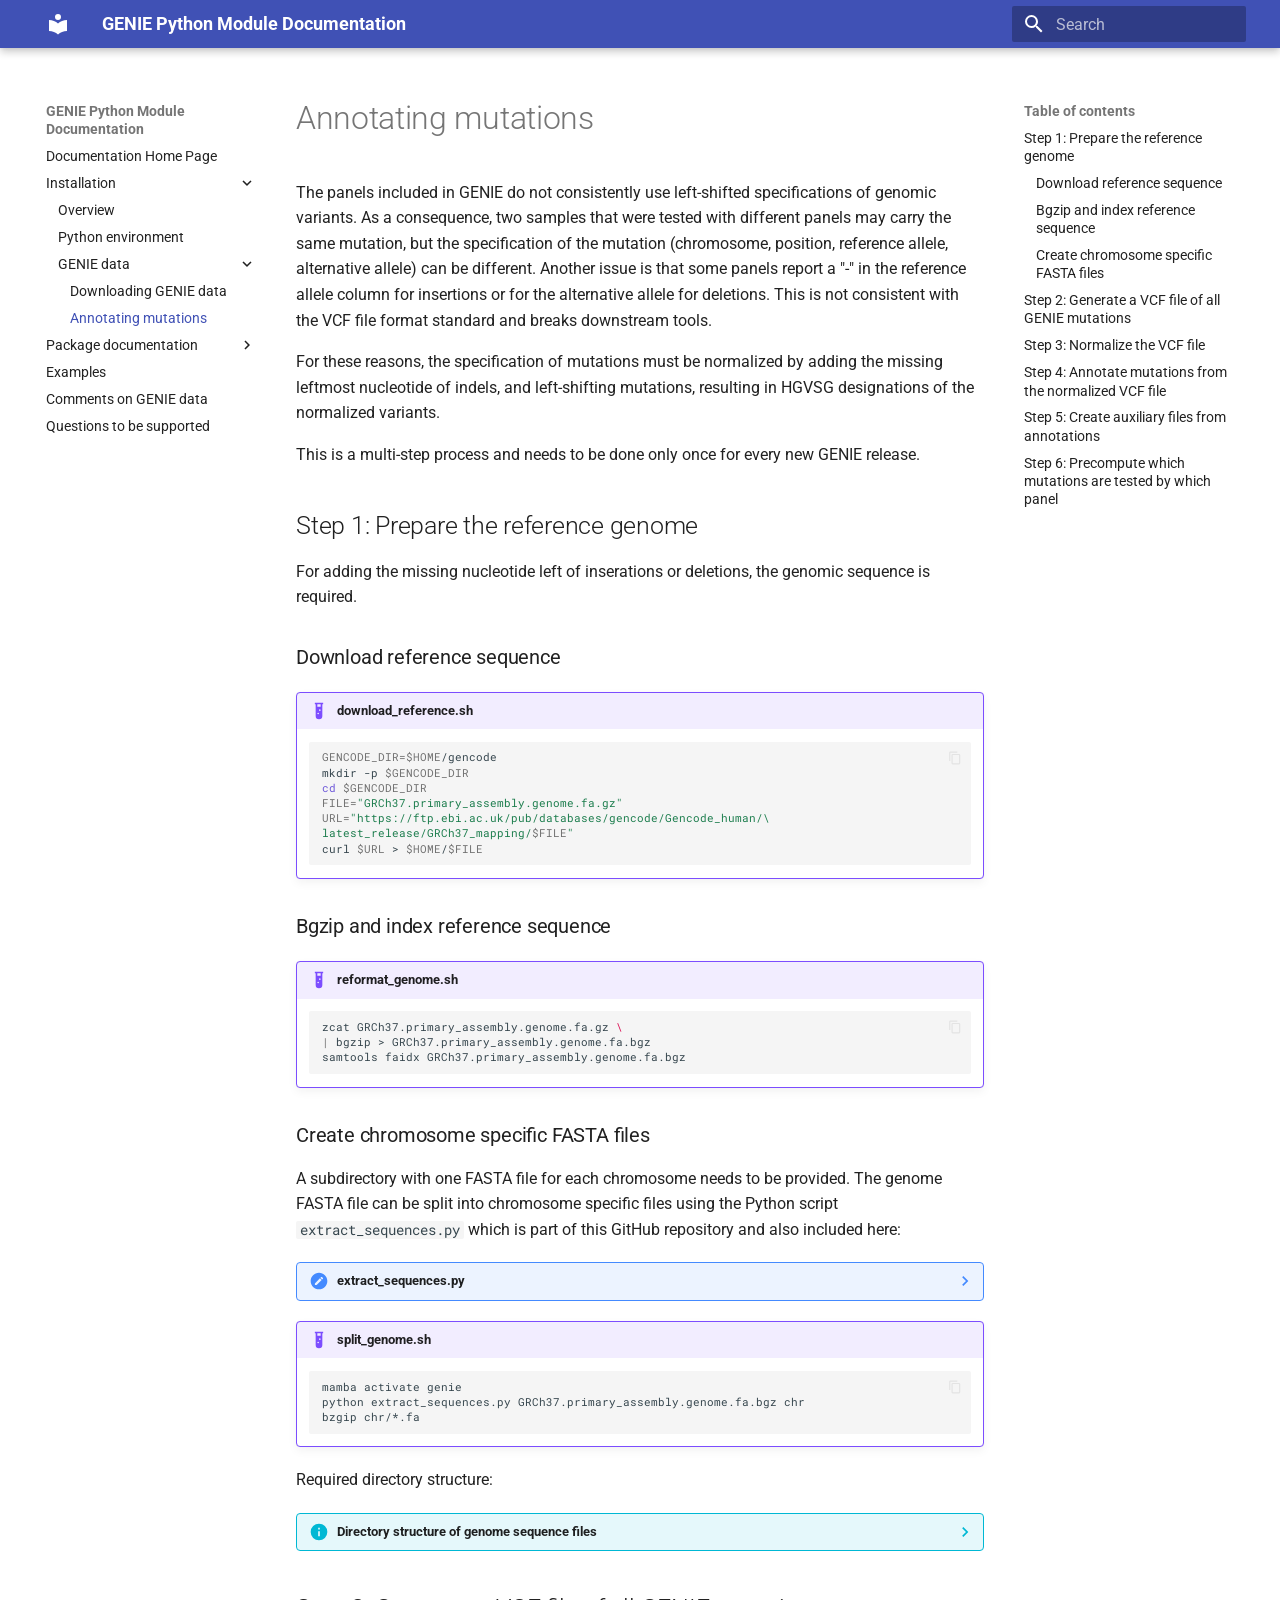
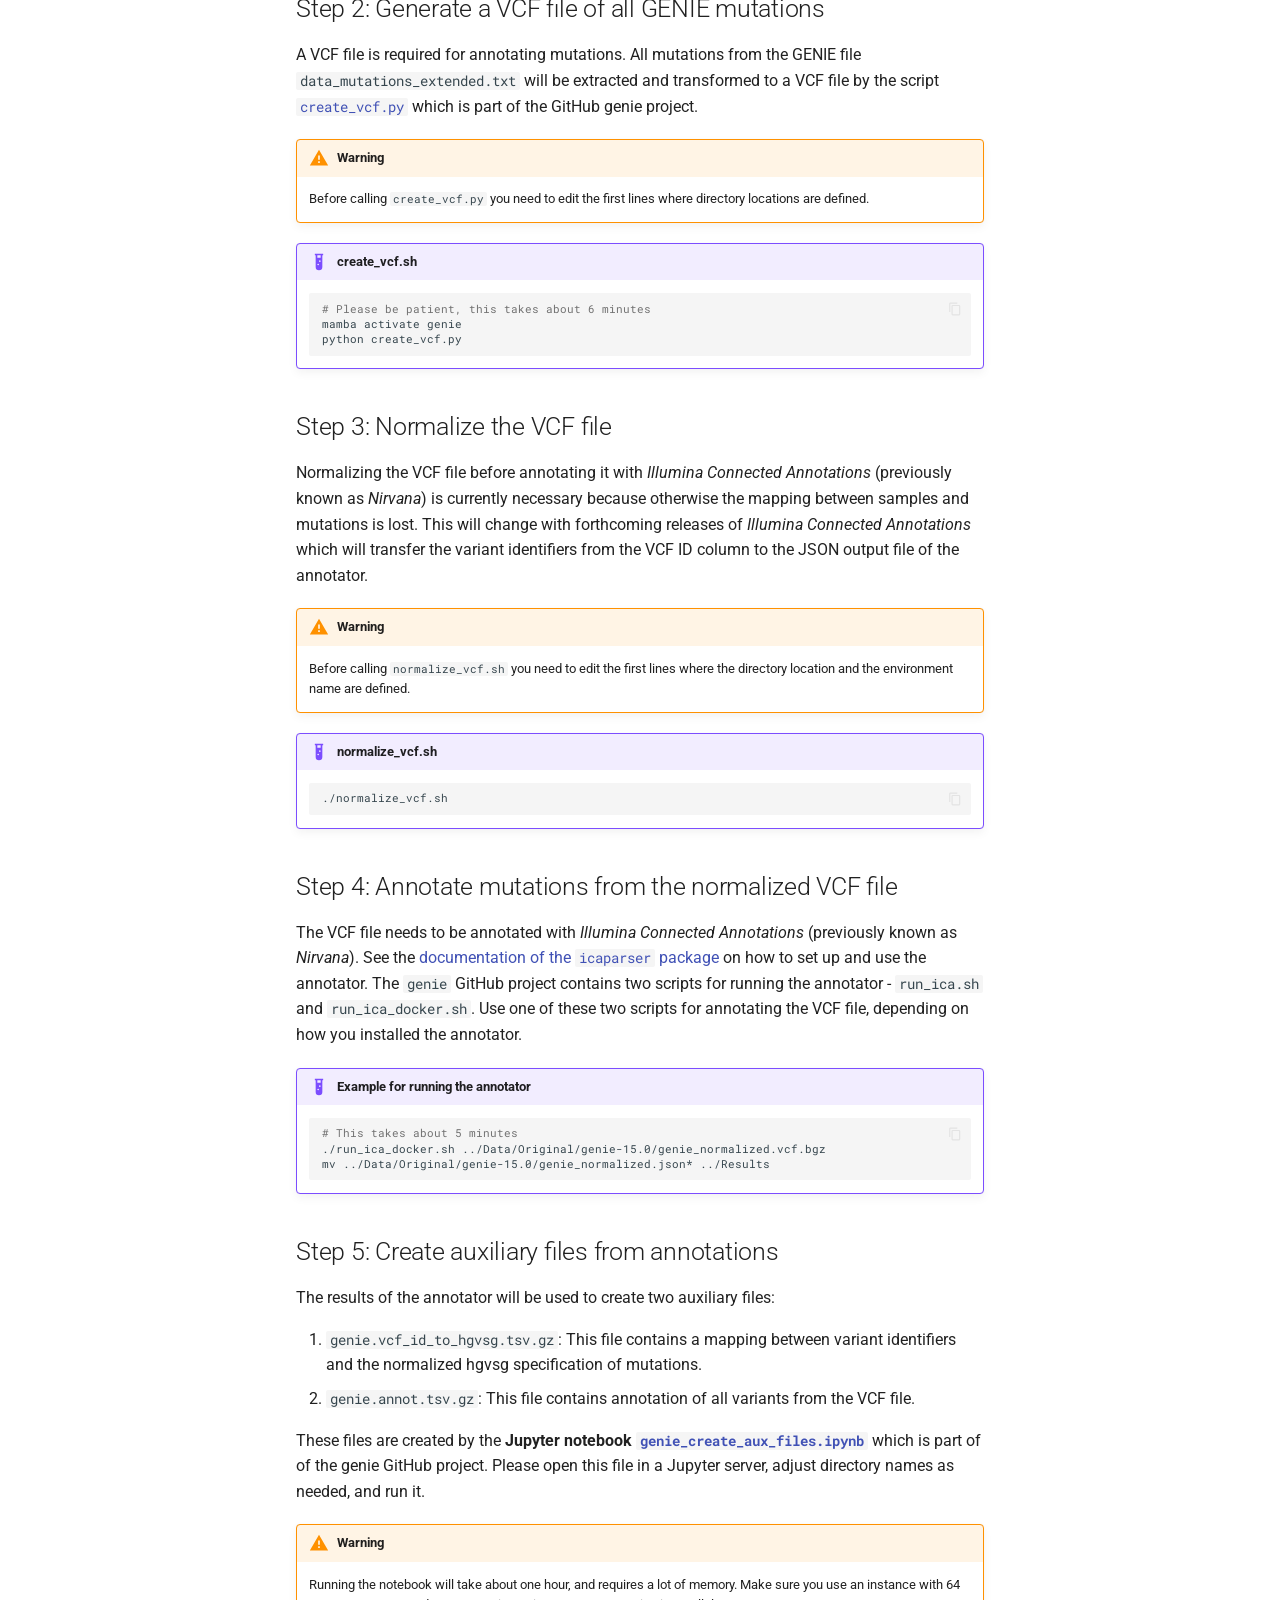
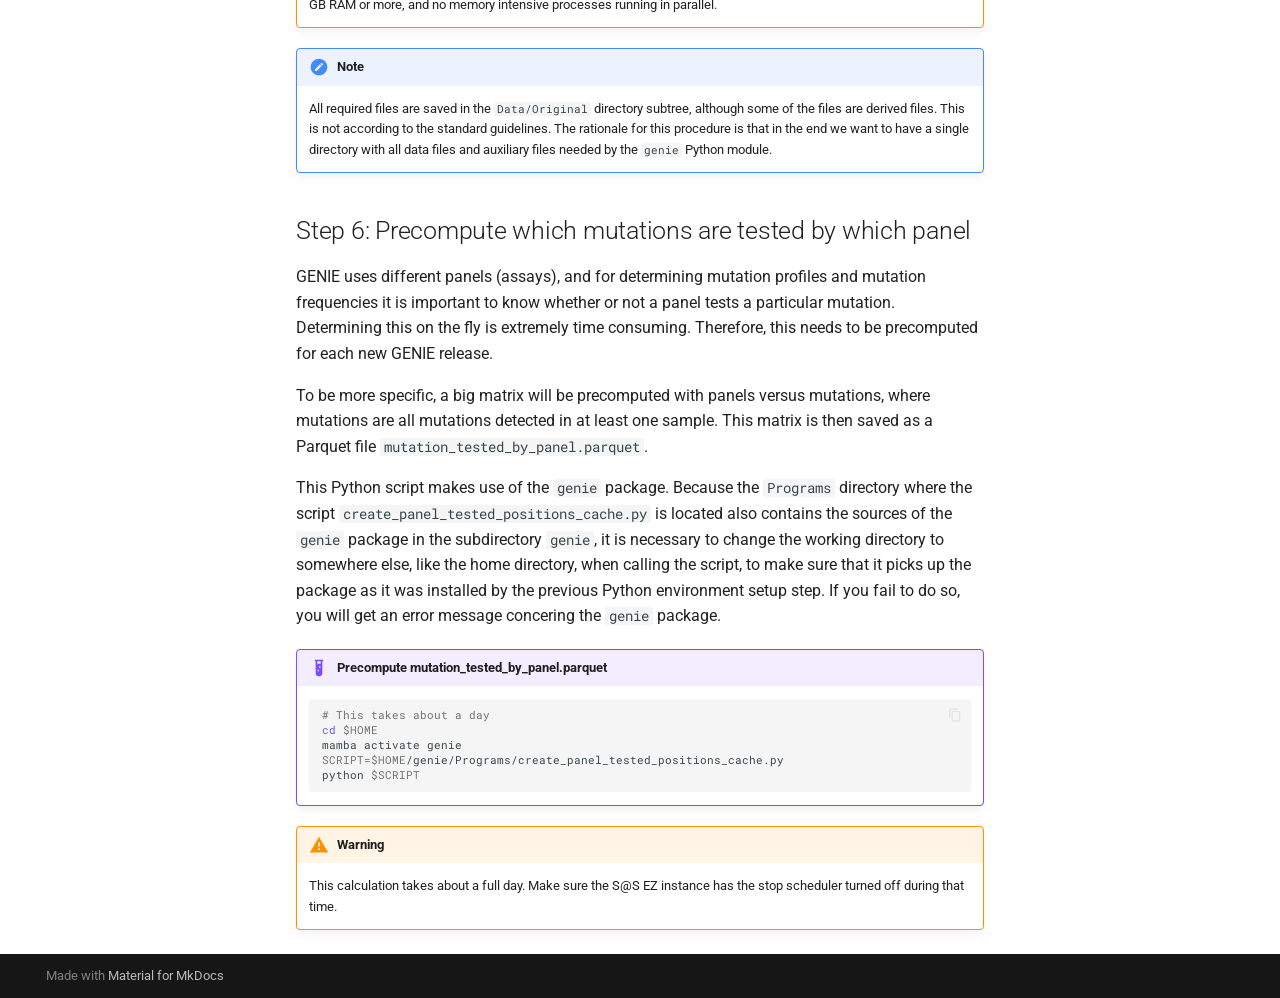
==== commit 6f6d3bdd: "Deployed 0f09e02 with MkDocs version: 1.5.3" ====
--- a/annotate/index.html
+++ b/annotate/index.html
@@ -846,8 +846,8 @@
 <h3 id="create-chromosome-specific-fasta-files">Create chromosome specific FASTA files</h3>
 <p>A subdirectory with one FASTA file for each chromosome needs to be provided. The
 genome FASTA file can be split into chromosome specific files using the Python
-script <code>extract_sequences.py</code> which is part of the GitHub repository of the
-Bayer GENIE project and also included here:</p>
+script <code>extract_sequences.py</code> which is part of this GitHub repository and also
+included here:</p>
 <details class="note">
 <summary>extract_sequences.py</summary>
 <div class="language-python highlight"><pre><span></span><code><span id="__span-2-1"><a id="__codelineno-2-1" name="__codelineno-2-1" href="#__codelineno-2-1"></a><span class="c1"># Author: Henrik Seidel</span>
@@ -947,7 +947,7 @@
 <h2 id="step-2-generate-a-vcf-file-of-all-genie-mutations">Step 2: Generate a VCF file of all GENIE mutations</h2>
 <p>A VCF file is required for annotating mutations. All mutations from the GENIE
 file <code>data_mutations_extended.txt</code> will be extracted and transformed to a VCF
-file by the script <a href="https://github.com/Bayer-Group/genie.parser/blob/main/create_vcf.py"><code>create_vcf.py</code></a> which is
+file by the script <a href="https://github.com/heseber/genie.parser/blob/main/create_vcf.py"><code>create_vcf.py</code></a> which is
 part of the GitHub genie project.</p>
 <div class="admonition warning">
 <p class="admonition-title">Warning</p>
@@ -979,7 +979,7 @@
 </span></code></pre></div>
 </div>
 <h2 id="step-4-annotate-mutations-from-the-normalized-vcf-file">Step 4: Annotate mutations from the normalized VCF file</h2>
-<p>The VCF file needs to be annotated with <em>Illumina Connected Annotations</em> (previously known as <em>Nirvana</em>). See the <a href="https://github.com/Bayer-Group/ica-parser">documentation of the <code>icaparser</code> package</a> on how to set up and use the annotator. The <code>genie</code> GitHub project contains two
+<p>The VCF file needs to be annotated with <em>Illumina Connected Annotations</em> (previously known as <em>Nirvana</em>). See the <a href="https://github.com/heseber/ica-parser">documentation of the <code>icaparser</code> package</a> on how to set up and use the annotator. The <code>genie</code> GitHub project contains two
 scripts for running the annotator - <code>run_ica.sh</code> and
 <code>run_ica_docker.sh</code>. Use one of these two scripts for annotating the VCF
 file, depending on how you installed the annotator.</p>
@@ -999,7 +999,7 @@
    VCF file.</li>
 </ol>
 <p>These files are created by the <strong>Jupyter notebook
-<a href="https://github.com/Bayer-Group/genie-parser/genie_create_aux_files.ipynb"><code>genie_create_aux_files.ipynb</code></a></strong> which is part of of the genie GitHub project. Please open this file in a
+<a href="https://github.com/heseber/genie-parser/genie_create_aux_files.ipynb"><code>genie_create_aux_files.ipynb</code></a></strong> which is part of of the genie GitHub project. Please open this file in a
 Jupyter server, adjust directory names as needed, and run it. </p>
 <div class="admonition warning">
 <p class="admonition-title">Warning</p>
